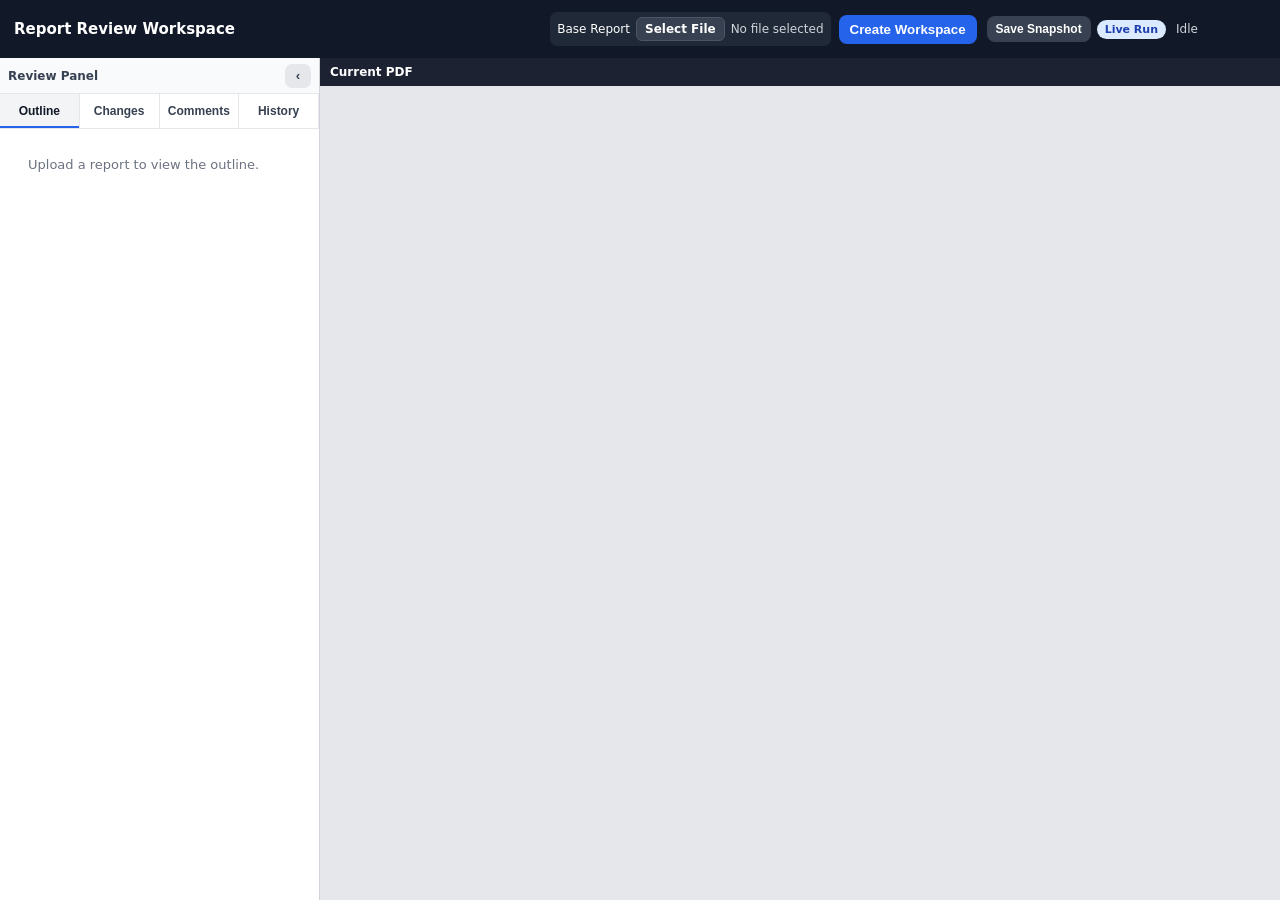
==== static/index.html @ f069882e "minor version up" ====
<!doctype html>
<html lang="en">
<head>
<meta charset="utf-8" />
<meta name="viewport" content="width=device-width, initial-scale=1" />
<title>Report Review Workspace</title>
<style>
:root{--red:#cf222e;--green:#2da44e;--red-bg:rgba(255,65,65,.38);--green-bg:rgba(34,197,94,.38);--blue:#2563eb}
*{box-sizing:border-box}body{margin:0;font-family:system-ui,-apple-system,Segoe UI,sans-serif;background:#f3f4f6;color:#111827}
.topbar{min-height:58px;background:#111827;color:white;display:flex;align-items:center;gap:10px;padding:8px 14px;flex-wrap:wrap}.brand{font-size:15px;font-weight:800;white-space:nowrap}
.uploadForm{display:flex;gap:8px;align-items:center;flex-wrap:wrap;font-size:12px;margin-left:auto}.fileLabel{display:flex;align-items:center;gap:6px;background:#1f2937;padding:5px 7px;border-radius:7px}.fileLabel input{display:none}.fileBtn{background:#374151;color:#fff;border:1px solid #4b5563;border-radius:6px;padding:4px 8px;font-weight:800;cursor:pointer}.fileName{display:inline-block;max-width:180px;overflow:hidden;text-overflow:ellipsis;white-space:nowrap;color:#d1d5db}
button{background:var(--blue);color:white;border:0;border-radius:8px;padding:7px 11px;font-weight:700;cursor:pointer}button.secondary{background:#374151}button:disabled{opacity:.45;cursor:not-allowed}
#status{font-size:12px;color:#d1d5db;min-width:90px}.topActions{display:flex;gap:6px;align-items:center;flex-wrap:wrap}.topActions button{font-size:12px;padding:6px 9px}.modeBadge,.dirtyBadge{border-radius:999px;padding:3px 8px;font-size:11px;font-weight:800}.modeBadge{background:#dbeafe;color:#1e40af}.dirtyBadge{background:#fef3c7;color:#92400e}main{height:calc(100vh - 58px);display:grid;grid-template-columns:320px 1fr;overflow:hidden}body.sidebarCollapsed main{grid-template-columns:0 1fr}body.sidebarCollapsed aside{border-right:0}
.sidebarRail{position:fixed;left:0;top:78px;z-index:2000;display:none;writing-mode:vertical-rl;transform:rotate(180deg);padding:10px 5px;border-radius:0 10px 10px 0;background:#111827;color:#fff;border:1px solid #374151;box-shadow:0 4px 12px rgba(0,0,0,.22);font-size:11px;letter-spacing:.04em}body.sidebarCollapsed .sidebarRail{display:block}
aside{background:white;border-right:1px solid #d1d5db;overflow:hidden;display:flex;flex-direction:column}.sideHeader{display:flex;align-items:center;justify-content:space-between;gap:8px;height:36px;padding:6px 8px;border-bottom:1px solid #e5e7eb;background:#f8fafc}.sideTitle{font-size:12px;font-weight:800;color:#374151}.sideCollapse{width:26px;height:24px;padding:0;border-radius:7px;background:#e5e7eb;color:#374151}.tabs{display:grid;grid-template-columns:1fr 1fr 1fr 1fr;border-bottom:1px solid #e5e7eb}.tabBtn{background:#fff;color:#374151;border:0;border-right:1px solid #e5e7eb;border-radius:0;padding:10px 6px;font-size:12px}.tabBtn.active{color:#111827;background:#f3f4f6;box-shadow:inset 0 -2px 0 var(--blue)}
.tabBody{display:none;overflow:auto;flex:1}.tabBody.active{display:block}.diffStats{padding:10px 12px;border-bottom:1px solid #e5e7eb;font-size:13px;font-weight:800}.addStat{color:var(--green)}.delStat{color:var(--red)}
#changes,#indexList,#reviewPane,#snapshotPane{overflow:auto;padding:8px}.indexItem,.change,.snapshotRow{padding:8px;margin-bottom:8px;border:1px solid #e5e7eb;border-radius:8px;cursor:pointer;background:white;font-size:12px}.indexItem:hover,.change:hover,.snapshotRow:hover{background:#f8fbff;border-color:#93c5fd}.indexItem .type{font-size:10px;color:#6b7280;font-weight:800;margin-bottom:3px}.change.active,.indexItem.active{border-color:var(--blue);box-shadow:0 0 0 2px rgba(37,99,235,.12)}.snapshotBar{display:grid;grid-template-columns:1fr auto;gap:6px;padding:8px;border-bottom:1px solid #e5e7eb}.snapshotBar input{min-width:0;border:1px solid #d1d5db;border-radius:7px;padding:6px;font:12px system-ui}.snapshotBar button{font-size:12px}.readonlyBadge{background:#fef3c7;color:#92400e;border-radius:999px;padding:3px 8px;font-size:11px;font-weight:800}
.meta{color:#6b7280;font-size:11px;margin-bottom:4px}.delText{background:#fee2e2;color:#991b1b;padding:1px 3px;border-radius:3px}.addText{background:#dcfce7;color:#166534;padding:1px 3px;border-radius:3px}
.viewer{display:grid;grid-template-columns:1fr 1fr;overflow:hidden}.viewer.single{grid-template-columns:1fr}.viewer.single #oldPane{display:none}.pane{position:relative;overflow:auto;background:#e5e7eb;border-right:1px solid #9ca3af}.pane:last-child{border-right:0}.paneTitle{position:sticky;top:0;z-index:20;background:rgba(17,24,39,.95);color:white;padding:7px 10px;font-size:12px;font-weight:800;display:flex;justify-content:space-between;gap:8px}.paneTitle span:first-child{overflow:hidden;text-overflow:ellipsis;white-space:nowrap}
.pages{padding:6px;display:flex;flex-direction:column;align-items:center;gap:10px}.page{position:relative;background:white;box-shadow:0 2px 12px rgba(0,0,0,.22);flex:none}.page img{position:absolute;left:0;top:0;width:100%;height:100%;z-index:1;user-select:none;-webkit-user-drag:none}.hl{position:absolute;z-index:2;border-radius:2px;pointer-events:none;mix-blend-mode:multiply}.hl.delete{background:var(--red-bg)}.hl.add{background:var(--green-bg)}.hl.focus{outline:none!important;box-shadow:inset 0 0 0 1.5px #2563eb!important;z-index:4!important;border-radius:3px!important}
.empty{padding:20px;color:#6b7280;font-size:13px}.reviewPlaceholder{color:#6b7280;line-height:1.5;font-size:13px;padding:10px}.selbox{display:none}.textsel{position:absolute;z-index:7;background:rgba(37,99,235,.30);border-radius:2px;pointer-events:none;mix-blend-mode:multiply}.reviewAnchorFocus,.reviewAnchorHover{position:absolute;z-index:6;background:rgba(99,102,241,.16);box-shadow:inset 0 0 0 1.5px #4f46e5;border-radius:2px;pointer-events:none}.reviewAnchorHover{z-index:7;background:rgba(245,158,11,.24);box-shadow:inset 0 0 0 1.5px #d97706}
.review{position:absolute;z-index:3;background:rgba(245,158,11,.30);box-shadow:inset 0 0 0 1px rgba(180,83,9,.65);border-radius:2px;cursor:pointer}.review.cleared,.review.resolved{background:rgba(148,163,184,.28);box-shadow:inset 0 0 0 1px rgba(100,116,139,.6)}.review.active{box-shadow:inset 0 0 0 2px var(--blue);z-index:5}.review.preview{background:rgba(37,99,235,.22);box-shadow:inset 0 0 0 1px var(--blue);pointer-events:none}
.reviewNote{position:absolute;z-index:8;width:18px;height:18px;background:#fbbf24;border:1px solid #92400e;border-radius:4px;box-shadow:0 2px 4px rgba(0,0,0,.25);cursor:pointer}.reviewNote:after{content:"";position:absolute;right:-4px;bottom:2px;border-width:4px 0 0 4px;border-style:solid;border-color:transparent transparent transparent #92400e}.reviewNote.cleared,.reviewNote.resolved{background:#cbd5e1;border-color:#64748b}.reviewNote.active{outline:2px solid var(--blue)}
.reviewNotePanel{position:absolute;z-index:30;width:340px;height:220px;min-width:280px;min-height:170px;max-width:560px;max-height:520px;resize:both;overflow:hidden;background:#fffbeb;border:1px solid #d97706;border-radius:8px;box-shadow:0 8px 24px rgba(0,0,0,.25);font-size:12px;color:#111827;cursor:move;user-select:text}.reviewNotePanel.cleared,.reviewNotePanel.resolved{background:#f8fafc;border-color:#94a3b8}.noteMin{position:absolute;right:4px;top:4px;width:16px;height:16px;padding:0!important;border-radius:4px;background:#fef3c7!important;color:#92400e!important;line-height:14px;font-size:10px!important}.noteBody{padding:22px 8px 4px 8px;max-height:calc(100% - 88px);overflow:auto;cursor:text;user-select:text}.noteThread{display:flex;flex-direction:column;gap:6px}.noteComment{background:rgba(255,255,255,.72);border-left:3px solid #f59e0b;border-radius:6px;padding:6px 7px;white-space:pre-wrap;overflow-wrap:anywhere}.noteComment+.noteComment{margin-left:10px}.noteCommentMeta{margin-top:3px;color:#6b7280;font-size:10px}.noteReply{display:none;padding:4px 8px 2px 8px;cursor:default}.noteReply textarea{width:100%;height:50px;border:1px solid #d1d5db;border-radius:6px;padding:5px;font:12px system-ui;resize:vertical}.noteReplyActions{display:flex;justify-content:flex-end;gap:5px;margin-top:4px}.noteActions{display:flex;gap:6px;padding:4px 8px 7px 8px;cursor:default;user-select:none;flex-wrap:wrap}.noteActions button,.noteReplyActions button{padding:4px 7px;font-size:11px}.noteDelete{background:#fee2e2!important;color:#991b1b!important}
#reviewPopover{position:fixed;z-index:1000;width:262px;background:#fff;border:1px solid #cbd5e1;border-radius:10px;box-shadow:0 10px 30px rgba(0,0,0,.22);padding:10px;display:none}#reviewPopover textarea{width:100%;height:64px;border:1px solid #d1d5db;border-radius:7px;padding:6px;font:13px system-ui;resize:vertical}#reviewPopover .row{display:flex;gap:6px;justify-content:flex-end;margin-top:8px}#reviewPopover button{padding:6px 10px}#reviewPopover button.cancel{background:#e5e7eb;color:#374151}
.reviewRow{padding:8px;margin-bottom:8px;border:1px solid #e5e7eb;border-radius:8px;cursor:pointer;background:#fff;font-size:12px;overflow:hidden}.reviewRow:hover{background:#fffaf0;border-color:#fcd34d}.reviewRow.active{border-color:var(--blue);box-shadow:0 0 0 2px rgba(37,99,235,.12)}.reviewRow.cleared,.reviewRow.resolved{opacity:.6}.rvSummary{display:flex;align-items:flex-start;gap:6px;margin:3px 0}.rvSummaryText{min-width:0;flex:1;color:#111827;font-weight:700;line-height:1.35;display:-webkit-box;-webkit-line-clamp:2;-webkit-box-orient:vertical;overflow:hidden;overflow-wrap:anywhere}.rvMoreCount{flex:none;background:#fef3c7;color:#92400e;border-radius:999px;padding:1px 6px;font-size:10px;font-weight:800}.reviewRow .rvActions{display:flex;gap:6px;margin-top:6px;flex-wrap:wrap}.reviewRow .rvActions button{padding:4px 8px;font-size:11px;background:#eef2ff;color:#3730a3}.rvReply{display:none;margin-top:6px}.rvReply textarea{width:100%;height:48px;border:1px solid #d1d5db;border-radius:6px;padding:5px;font:12px system-ui;resize:vertical}.rvReplyActions{display:flex;justify-content:flex-end;gap:5px;margin-top:4px}.rvReplyActions button{padding:4px 8px;font-size:11px}.aiBar{display:none;padding:8px 12px;border-bottom:1px solid #e5e7eb;gap:8px}.aiBar button{flex:1;font-size:12px;background:#7c3aed}.aiBadge{display:inline-block;margin-left:5px;padding:1px 6px;border-radius:999px;font-size:10px;font-weight:800;background:#e5e7eb;color:#374151}.aiBadge.cleared{background:#dcfce7;color:#166534}.aiBadge.partial{background:#fef3c7;color:#92400e}.aiBadge.unclear{background:#e0e7ff;color:#3730a3}.aiBadge.not_cleared{background:#fee2e2;color:#991b1b}.aiReason{margin-top:5px;padding:6px;border-left:3px solid #a78bfa;background:#f5f3ff;color:#4c1d95;font-size:11px;line-height:1.35}
.reviewSubtabs{display:flex;border-bottom:1px solid #e5e7eb}.reviewSubtab{flex:1;border-radius:0;background:#fff;color:#374151;border-right:1px solid #e5e7eb;padding:8px;font-size:12px}.reviewSubtab.active{background:#eef2ff;color:#1d4ed8;box-shadow:inset 0 -2px 0 var(--blue)}.filterBar{display:flex;gap:5px;align-items:center;padding:7px 8px;border-bottom:1px solid #e5e7eb;background:#f8fafc;flex-wrap:wrap}.filterBar select,.filterBar button{font-size:11px;padding:4px 6px;border-radius:6px}.filterBar select{border:1px solid #cbd5e1;background:white;color:#374151;min-width:70px}.filterBar button{background:#e5e7eb;color:#374151}.confirmBackdrop{position:fixed;inset:0;background:rgba(15,23,42,.35);z-index:2500;display:none;align-items:center;justify-content:center}.confirmBox{width:310px;background:#fff;border-radius:12px;box-shadow:0 20px 50px rgba(0,0,0,.32);padding:14px}.confirmMsg{font-size:13px;line-height:1.45;color:#111827;margin-bottom:12px}.confirmActions{display:flex;gap:8px;justify-content:flex-end}.confirmActions button{padding:6px 12px}.confirmActions .cancel{background:#e5e7eb;color:#374151}#toast{position:fixed;left:50%;bottom:24px;transform:translateX(-50%);background:#111827;color:#fff;padding:9px 14px;border-radius:8px;font-size:12px;z-index:2000;opacity:0;transition:opacity .2s;pointer-events:none;max-width:80vw}#toast.show{opacity:1}
</style>
</head>
<body>
<div class="topbar">
  <div class="brand">Report Review Workspace</div>
  <form id="createForm" class="uploadForm">
    <label class="fileLabel">Base Report <input id="initialFile" type="file" name="pdf" accept="application/pdf" required><span class="fileBtn">Select File</span><span id="initialFileName" class="fileName">No file selected</span></label>
    <button id="createBtn" type="submit">Create Workspace</button>
  </form>
  <form id="updateForm" class="uploadForm" style="display:none">
    <label class="fileLabel">Updated Report <input id="updateFile" type="file" name="pdf" accept="application/pdf" required><span class="fileBtn">Select File</span><span id="updateFileName" class="fileName">No file selected</span></label>
    <button id="updateBtn" type="submit">Compare Update</button>
  </form>
  <div class="topActions">
    <button id="topSaveSnapshotBtn" class="secondary" type="button" onclick="saveSnapshot()">Save Snapshot</button>
    <button id="backLiveBtn" class="secondary" type="button" onclick="backToLiveRun()" style="display:none">Back to Live Run</button>
    <span id="modeBadge" class="modeBadge">Live Run</span>
    <span id="dirtyBadge" class="dirtyBadge" style="display:none">Unsaved changes</span>
  </div>
  <span id="status">Idle</span>
</div>
<button id="sidebarRail" class="sidebarRail" type="button" title="Open sidebar">Open panel</button>
<main>
  <aside>
    <div class="sideHeader"><span class="sideTitle">Review Panel</span><button id="sidebarCollapseBtn" class="sideCollapse" type="button" title="Collapse sidebar">‹</button></div>
    <div class="tabs">
      <button class="tabBtn active" data-tab="index">Outline</button>
      <button class="tabBtn" data-tab="diff">Changes</button>
      <button class="tabBtn" data-tab="review">Comments</button>
      <button class="tabBtn" data-tab="snapshot">History</button>
    </div>
    <div id="tab-index" class="tabBody active"><div id="indexList"><div class="empty">Upload a report to view the outline.</div></div></div>
    <div id="tab-diff" class="tabBody"><div id="diffStats" class="diffStats"><span class="addStat">+ 0</span> / <span class="delStat">-0</span></div><div id="changes"><div class="empty">Upload an updated report to compare changes.</div></div></div>
    <div id="tab-review" class="tabBody"><div id="reviewSubtabs" class="reviewSubtabs"><button id="reviewPrevTab" class="reviewSubtab" onclick="setReviewSide('old')">Previous</button><button id="reviewCurrentTab" class="reviewSubtab active" onclick="setReviewSide('new')">Current</button></div><div id="aiBar" class="aiBar"><button id="runAiBtn" onclick="runAiAssessment()">Run AI on All</button><button id="moveOpenBtn" onclick="moveOpenPreviousReviewsToCurrent()">Forward All</button></div><div id="reviewFilterBar" class="filterBar"><select id="filterStatus" onchange="setReviewFilter('status',this.value)"><option value="all">Status</option><option value="open">Open</option><option value="cleared">Cleared</option></select><select id="filterAi" onchange="setReviewFilter('ai',this.value)"><option value="all">AI</option><option value="checked">AI Done</option><option value="unchecked">No AI</option></select><select id="filterMatch" onchange="setReviewFilter('match',this.value)"><option value="all">Match</option><option value="matched">Matched</option><option value="unmatched">Floating</option></select><select id="filterSort" onchange="setReviewFilter('sort',this.value)"><option value="default">Sort</option><option value="comments_desc">Most Comments</option><option value="comments_asc">Fewest Comments</option></select><button type="button" onclick="resetReviewFilters()">Reset</button></div><div id="exportBar" style="display:none;padding:8px 12px;border-bottom:1px solid #e5e7eb;gap:8px"><button id="exportOldBtn" onclick="exportPdf('old')" style="flex:1;font-size:12px;background:#374151">Export Previous Comments</button><button id="exportCurrentBtn" onclick="exportPdf('new')" style="flex:1;font-size:12px">Export Current Comments</button></div><div id="reviewPane"><div class="reviewPlaceholder">No comments yet.</div></div></div>
    <div id="tab-snapshot" class="tabBody"><div class="snapshotBar"><input id="snapshotLabel" placeholder="Optional snapshot label"><button onclick="saveSnapshot()">Save Snapshot</button></div><div id="snapshotPane"><div class="empty">Save a snapshot to preserve the current review state.</div></div></div>
  </aside>
  <section id="viewer" class="viewer single">
    <div id="oldPane" class="pane"><div class="paneTitle"><span id="oldTitle">Previous PDF</span><span id="oldCount"></span></div><div id="oldPages" class="pages"></div></div>
    <div id="newPane" class="pane"><div class="paneTitle"><span id="newTitle">Current PDF</span><span id="newCount"></span></div><div id="newPages" class="pages"></div></div>
  </section>
</main>
<div id="reviewPopover">
  <textarea id="pvComment" placeholder="Enter a comment"></textarea>
  <div class="row"><button class="cancel" id="pvCancel">Cancel</button><button id="pvSave">Save Comment</button></div>
</div>
<div id="confirmDialog" class="confirmBackdrop">
  <div class="confirmBox">
    <div id="confirmMsg" class="confirmMsg"></div>
    <div class="confirmActions"><button id="confirmNo" class="cancel" type="button">Cancel</button><button id="confirmYes" type="button">Yes</button></div>
  </div>
</div>
<div id="toast"></div>
<script>
let ZOOM=1.15;
const $=s=>document.querySelector(s);
let DATA=null, DOC_ID=null, RUN_ID=null, LIVE_RUN_ID=null, SNAPSHOT_ID=null, READ_ONLY=false, DIRTY=false;
let WORDS={old:[],new:[]};
let CHARS={old:[],new:[]};
let EQUAL={pairs:[],newToOld:new Map(),oldToNew:new Map(),newEqual:new Set(),oldEqual:new Set()};
let REVIEWS=[];
let AI_ASSESSMENT={items:[]};
let REVIEW_SIDE='new';
let REVIEW_FILTERS={status:'all',ai:'all',match:'all',sort:'default'};

document.querySelectorAll('.tabBtn').forEach(btn=>btn.addEventListener('click',()=>activateTab(btn.dataset.tab)));
function setSidebarCollapsed(collapsed){document.body.classList.toggle('sidebarCollapsed',collapsed);if(DATA)requestAnimationFrame(()=>draw(DATA))}
$('#sidebarCollapseBtn').addEventListener('click',()=>setSidebarCollapsed(true));
$('#sidebarRail').addEventListener('click',()=>setSidebarCollapsed(false));
window.addEventListener('resize',()=>{if(DATA)draw(DATA)});
$('#initialFile').addEventListener('change',()=>{$('#initialFileName').textContent=$('#initialFile').files[0]?.name||'No file selected'});
$('#updateFile').addEventListener('change',()=>{$('#updateFileName').textContent=$('#updateFile').files[0]?.name||'No file selected'});
function activateTab(name){document.querySelectorAll('.tabBtn').forEach(b=>b.classList.toggle('active',b.dataset.tab===name));document.querySelectorAll('.tabBody').forEach(b=>b.classList.toggle('active',b.id===`tab-${name}`));if(name==='snapshot')loadSnapshots()}
function apiBase(){return SNAPSHOT_ID?`/api/documents/${DOC_ID}/snapshots/${SNAPSHOT_ID}`:`/api/documents/${DOC_ID}/runs/${RUN_ID}`}
function isDiff(){return DATA?.mode==='diff'}
function escapeHtml(s){return String(s||'').replace(/[&<>"]/g,ch=>({'&':'&amp;','<':'&lt;','>':'&gt;','"':'&quot;'}[ch]))}
function trim(s,n=160){s=String(s||'');return s.length>n?s.slice(0,n-1)+'...':s}
function toast(msg){const t=$('#toast');t.textContent=msg;t.classList.add('show');clearTimeout(t._t);t._t=setTimeout(()=>t.classList.remove('show'),2800)}
function setBusy(busy,msg){$('#createBtn').disabled=busy;$('#updateBtn').disabled=busy;$('#status').textContent=msg||'Idle'}
function setDirty(value=true){DIRTY=!!value;updateModeUi()}
function updateModeUi(){const mode=$('#modeBadge'),dirty=$('#dirtyBadge'),back=$('#backLiveBtn');mode.textContent=READ_ONLY?'Snapshot View':'Live Run';mode.style.background=READ_ONLY?'#fef3c7':'#dbeafe';mode.style.color=READ_ONLY?'#92400e':'#1e40af';dirty.style.display=(!READ_ONLY&&DIRTY)?'inline-block':'none';back.style.display=READ_ONLY?'inline-block':'none'}

$('#createForm').addEventListener('submit',async e=>{
  e.preventDefault();
  const file=$('#initialFile').files[0]; if(!file)return;
  setBusy(true,'Processing base report');
  $('#indexList').innerHTML='<div class="empty">Running OpenDataLoader and building the outline...</div>';
  $('#changes').innerHTML='<div class="empty">The base report has no comparison yet.</div>';
  const fd=new FormData(); fd.append('pdf',file); fd.append('title',file.name.replace(/\.pdf$/i,''));
  try{
    const res=await fetch('/api/documents',{method:'POST',body:fd});
    const data=await res.json();
    if(!res.ok)throw new Error(data.error||res.status);
    DOC_ID=data.doc_id; RUN_ID=data.run_id; LIVE_RUN_ID=data.run_id; SNAPSHOT_ID=null; READ_ONLY=false; setDirty(false); DATA=data.result;
    $('#updateForm').style.display='flex';
    draw(DATA); loadSnapshots(); activateTab('review'); setBusy(false,'Base report ready');
  }catch(err){setBusy(false,'Error: '+err.message)}
});

$('#updateForm').addEventListener('submit',async e=>{
  e.preventDefault();
  if(!DOC_ID){toast('Upload a base report first.');return}
  const file=$('#updateFile').files[0]; if(!file)return;
  setBusy(true,'Uploading updated report');
  const fd=new FormData(); fd.append('pdf',file);
  try{
    let res=await fetch(`/api/documents/${DOC_ID}/runs`,{method:'POST',body:fd});
    let data=await res.json();
    if(!res.ok)throw new Error(data.error||res.status);
    RUN_ID=data.run_id; LIVE_RUN_ID=data.run_id; SNAPSHOT_ID=null; READ_ONLY=false; setDirty(false);
    $('#status').textContent='Comparing reports';
    res=await fetch(`${apiBase()}/diff`,{method:'POST'});
    data=await res.json();
    if(!res.ok)throw new Error(data.error||res.status);
    DATA=data.result;
    draw(DATA); loadSnapshots(); activateTab('diff'); setBusy(false,'Comparison complete');
  }catch(err){setBusy(false,'Error: '+err.message)}
});

function draw(d){
  $('#viewer').classList.toggle('single',!isDiff());
  if(!isDiff())REVIEW_SIDE='new';
  updateModeUi();
  if(READ_ONLY)$('#status').innerHTML='<span class="readonlyBadge">Snapshot</span>';
  $('#oldTitle').textContent=d.old_filename||'Previous PDF';
  $('#newTitle').textContent=d.new_filename||d.filename||'Current PDF';
  const added=d.summary?.added||0, deleted=d.summary?.deleted||0;
  $('#diffStats').innerHTML=`<span class="addStat">+ ${added}</span> / <span class="delStat">-${deleted}</span>`;
  ZOOM=computeFitZoom(d);
  drawIndex(d); drawChanges(d);
  if(isDiff())drawPages('old',d.old_page_count||0,d.old_page_sizes||[],d.highlights_old||[]);
  else $('#oldPages').innerHTML='';
  drawPages('new',d.new_page_count||d.page_count||0,d.new_page_sizes||d.page_sizes||[],d.highlights_new||[]);
  $('#oldCount').textContent=isDiff()?`${(d.highlights_old||[]).length}`:'';
  $('#newCount').textContent=`${(d.highlights_new||[]).length}`;
  $('#reviewSubtabs').style.display=isDiff()?'flex':'none';
  updateReviewSubtabs();
  setupSemantic(d);
}
function computeFitZoom(d){
  const pad=14;
  const fits=[];
  if(isDiff()&&(d.old_page_sizes||[]).length){
    const w=Math.max(...d.old_page_sizes.map(s=>s.width||1));
    fits.push(Math.max(.5,($('#oldPane').clientWidth-pad)/w));
  }
  const sizes=d.new_page_sizes||d.page_sizes||[];
  if(sizes.length){
    const w=Math.max(...sizes.map(s=>s.width||1));
    fits.push(Math.max(.5,($('#newPane').clientWidth-pad)/w));
  }
  return Math.min(2.15,Math.max(.8,...fits));
}
function drawIndex(d){const items=d.index_items||[];if(!items.length){$('#indexList').innerHTML='<div class="empty">Unable to build an outline.</div>';return}$('#indexList').innerHTML=items.map((it,i)=>`<div class="indexItem" data-idx="${i}" onclick="goIndex(${i})"><div class="type">${it.type==='fs'?'FINANCIAL STATEMENT':it.type==='note'?'NOTE':String(it.type||'SECTION').toUpperCase()} · p.${it.page||'-'}</div><div>${escapeHtml(trim(it.label||it.title,180))}</div></div>`).join('')}
function drawChanges(d){const changes=d.changes||[];if(!isDiff()){$('#changes').innerHTML='<div class="empty">The base report has no comparison yet. Upload an updated report to compare versions.</div>';return}if(!changes.length){$('#changes').innerHTML='<div class="empty">No changes found.</div>';return}$('#changes').innerHTML=changes.map(c=>`<div class="change" data-id="${c.id}" onclick="goChange(${c.id})"><div class="meta">#${c.id} previous p.${c.old_page||'-'} / current p.${c.new_page||'-'} · removed ${c.old_highlight_ids?.length||0} · added ${c.new_highlight_ids?.length||0}</div>${c.old_text?`<div><span class="delText">- ${escapeHtml(trim(c.old_text))}</span></div>`:''}${c.new_text?`<div><span class="addText">+ ${escapeHtml(trim(c.new_text))}</span></div>`:''}</div>`).join('')}
function drawPages(side,count,sizes,highlights){const root=side==='old'?$('#oldPages'):$('#newPages');root.innerHTML='';const byPage=new Map();for(const h of highlights||[]){if(!byPage.has(h.page))byPage.set(h.page,[]);byPage.get(h.page).push(h)}for(let p=1;p<=count;p++){const size=sizes[p-1];if(!size)continue;const page=document.createElement('div');page.className='page';page.id=`${side}-page-${p}`;page.style.width=`${size.width*ZOOM}px`;page.style.height=`${size.height*ZOOM}px`;const img=document.createElement('img');img.loading='lazy';img.draggable=false;img.src=`${apiBase()}/page/${side}/${p}?zoom=${ZOOM}`;page.appendChild(img);for(const h of byPage.get(p)||[]){const[x0,y0,x1,y1]=h.bbox;const el=document.createElement('div');el.className=`hl ${h.type}`;el.id=h.id;el.dataset.changeId=h.change_id;el.dataset.changeIds=(h.change_ids||[h.change_id]).join(',');el.style.left=`${x0*ZOOM}px`;el.style.top=`${y0*ZOOM}px`;el.style.width=`${Math.max(1,(x1-x0)*ZOOM)}px`;el.style.height=`${Math.max(2,(y1-y0)*ZOOM)}px`;page.appendChild(el)}root.appendChild(page)}}

window.goIndex=function(i){const it=DATA?.index_items?.[i];if(!it)return;document.querySelectorAll('.indexItem').forEach(e=>e.classList.toggle('active',Number(e.dataset.idx)===i));scrollBboxIntoPane($('#newPane'),'new',it.page,it.bbox||[0,0,1,1]);if(isDiff()&&it.old_page!=null)scrollBboxIntoPane($('#oldPane'),'old',it.old_page,it.old_bbox||[0,0,1,1])}
window.goChange=function(id){if(!isDiff())return;const selectedId=Number(id);document.querySelectorAll('.change').forEach(e=>e.classList.toggle('active',Number(e.dataset.id)===selectedId));document.querySelectorAll('.hl').forEach(e=>{const ids=String(e.dataset.changeIds||e.dataset.changeId||'').split(',').map(Number).filter(x=>!Number.isNaN(x));e.classList.toggle('focus',ids.includes(selectedId))});scrollToChange('oldPane',selectedId);scrollToChange('newPane',selectedId)}
function scrollToChange(paneId,changeId){const pane=document.getElementById(paneId);if(!pane||!DATA)return;const target=[...pane.querySelectorAll('.hl')].find(el=>{const ids=String(el.dataset.changeIds||el.dataset.changeId||'').split(',').map(Number).filter(x=>!Number.isNaN(x));return ids.includes(Number(changeId))});if(target){scrollElementIntoPane(pane,target);return}const change=(DATA.changes||[]).find(c=>Number(c.id)===Number(changeId));if(!change)return;const side=paneId.toLowerCase().includes('old')?'old':'new';const anchor=side==='old'?change.old_anchor:change.new_anchor;if(anchor&&anchor.page&&anchor.bbox)scrollBboxIntoPane(pane,side,anchor.page,anchor.bbox)}
function scrollElementIntoPane(pane,el){const pr=pane.getBoundingClientRect();const er=el.getBoundingClientRect();pane.scrollTop+=er.top-pr.top-pane.clientHeight*.35;pane.scrollLeft+=er.left-pr.left-pane.clientWidth*.35}
function scrollBboxIntoPane(pane,side,pageNo,bbox){if(!pane||!pageNo)return;const page=document.getElementById(`${side}-page-${pageNo}`);if(!page)return;const[x0,y0]=bbox;const pageRect=page.getBoundingClientRect();const paneRect=pane.getBoundingClientRect();pane.scrollTop+=pageRect.top+y0*ZOOM-paneRect.top-pane.clientHeight*.35;pane.scrollLeft+=pageRect.left+x0*ZOOM-paneRect.left-pane.clientWidth*.35}

function bboxOverlap(a,b){return !(a[2]<b[0]||b[2]<a[0]||a[3]<b[1]||b[3]<a[1])}
async function setupSemantic(d){
  EQUAL=buildEqual(d.semantic_map);
  WORDS={old:[],new:[]};
  CHARS={old:[],new:[]};
  try{
    const jobs=[
      fetch(`${apiBase()}/words/new`).then(r=>r.ok?r.json():[]),
      fetch(`${apiBase()}/chars/new`).then(r=>r.ok?r.json():[])
    ];
    if(isDiff()){
      jobs.unshift(fetch(`${apiBase()}/chars/old`).then(r=>r.ok?r.json():[]));
      jobs.unshift(fetch(`${apiBase()}/words/old`).then(r=>r.ok?r.json():[]));
    }
    const result=await Promise.all(jobs);
    if(isDiff()){WORDS.old=result[0]||[];CHARS.old=result[1]||[];WORDS.new=result[2]||[];CHARS.new=result[3]||[]}
    else{WORDS.new=result[0]||[];CHARS.new=result[1]||[]}
  }catch(e){WORDS={old:[],new:[]};CHARS={old:[],new:[]}}
  await loadReviews();
}
function buildEqual(sm){const pairs=(sm&&sm.equal_words)||[];const e={pairs,newToOld:new Map(),oldToNew:new Map(),newEqual:new Set(),oldEqual:new Set()};pairs.forEach(p=>{e.newToOld.set(p.new_word_id,p);e.oldToNew.set(p.old_word_id,p);e.newEqual.add(p.new_word_id);e.oldEqual.add(p.old_word_id)});return e}
function isCleared(rv){return rv.status==='cleared'||rv.status==='resolved'}

['old','new'].forEach(setupSelection);
function selectableWord(side,w){return true}
function selectableChar(side,ch){return true}
function pageWordsInReadOrder(side,pageNo){
  return (WORDS[side]||[])
    .filter(w=>w.page===pageNo&&selectableWord(side,w))
    .slice()
    .sort((a,b)=>(a.block-b.block)||(a.line-b.line)||(a.word_no-b.word_no)||(a.bbox[1]-b.bbox[1])||(a.bbox[0]-b.bbox[0]));
}
function pageCharsInReadOrder(side,pageNo){
  return (CHARS[side]||[])
    .filter(ch=>ch.page===pageNo&&selectableChar(side,ch))
    .slice()
    .sort((a,b)=>((a.block??0)-(b.block??0))||((a.line??0)-(b.line??0))||((a.word_no??0)-(b.word_no??0))||((a.char_index??0)-(b.char_index??0))||(a.order-b.order)||(a.bbox[1]-b.bbox[1])||(a.bbox[0]-b.bbox[0]));
}
function nearestCharAt(side,pageNo,x,y){
  const chars=pageCharsInReadOrder(side,pageNo);
  let best=null,bestScore=Infinity;
  for(const ch of chars){
    const [x0,y0,x1,y1]=ch.bbox;
    const inside=x>=x0-2&&x<=x1+2&&y>=y0-4&&y<=y1+4;
    const cx=Math.max(x0,Math.min(x,x1)), cy=Math.max(y0,Math.min(y,y1));
    const dist=(x-cx)*(x-cx)+(y-cy)*(y-cy);
    const score=inside?dist:dist+900;
    if(score<bestScore){best=ch;bestScore=score}
  }
  return best;
}
function charsFromSweep(side,pageNo,startPt,endPt,rectDoc){
  const chars=pageCharsInReadOrder(side,pageNo);
  if(!chars.length)return [];
  const start=nearestCharAt(side,pageNo,startPt.x,startPt.y);
  const end=nearestCharAt(side,pageNo,endPt.x,endPt.y);
  if(start&&end){
    const a=chars.findIndex(ch=>ch.idx===start.idx), b=chars.findIndex(ch=>ch.idx===end.idx);
    if(a>=0&&b>=0){
      const lo=Math.min(a,b), hi=Math.max(a,b);
      return chars.slice(lo,hi+1);
    }
  }
  return chars.filter(ch=>bboxOverlap(ch.bbox,rectDoc));
}
function wordIdsFromChars(chars){
  const ids=[];
  const seen=new Set();
  chars.forEach(ch=>{if(ch.word_id!=null&&!seen.has(ch.word_id)){seen.add(ch.word_id);ids.push(ch.word_id)}});
  return ids;
}
function nearestWordAt(side,pageNo,x,y){
  const words=pageWordsInReadOrder(side,pageNo);
  let best=null,bestScore=Infinity;
  for(const w of words){
    const [x0,y0,x1,y1]=w.bbox;
    const inside=x>=x0-3&&x<=x1+3&&y>=y0-4&&y<=y1+4;
    const cx=Math.max(x0,Math.min(x,x1)), cy=Math.max(y0,Math.min(y,y1));
    const dist=(x-cx)*(x-cx)+(y-cy)*(y-cy);
    const score=inside?dist:dist+900;
    if(score<bestScore){best=w;bestScore=score}
  }
  return best;
}
function idsFromTextSweep(side,pageNo,startPt,endPt,rectDoc){
  const chars=charsFromSweep(side,pageNo,startPt,endPt,rectDoc);
  if(chars.length)return wordIdsFromChars(chars);
  const words=pageWordsInReadOrder(side,pageNo);
  if(!words.length)return [];
  const start=nearestWordAt(side,pageNo,startPt.x,startPt.y);
  const end=nearestWordAt(side,pageNo,endPt.x,endPt.y);
  if(start&&end){
    const a=words.findIndex(w=>w.idx===start.idx), b=words.findIndex(w=>w.idx===end.idx);
    if(a>=0&&b>=0){
      const lo=Math.min(a,b), hi=Math.max(a,b);
      return words.slice(lo,hi+1).map(w=>w.idx);
    }
  }
  return words.filter(w=>bboxOverlap(w.bbox,rectDoc)).map(w=>w.idx);
}
function showCharSweepPreview(side,pageNo,startPt,endPt,rectDoc){
  clearPreview();
  const chars=charsFromSweep(side,pageNo,startPt,endPt,rectDoc);
  const pg=document.getElementById(`${side}-page-${pageNo}`);
  if(!pg)return;
  const groups=new Map();
  chars.forEach(ch=>{const key=`${ch.block??0}:${ch.line??Math.round(ch.bbox[1])}`;if(!groups.has(key))groups.set(key,[]);groups.get(key).push(ch)});
  groups.forEach(lineChars=>{
    const xs=[],ys=[];
    lineChars.forEach(ch=>{const[x0,y0,x1,y1]=ch.bbox;xs.push(x0,x1);ys.push(y0,y1)});
    const x0=Math.min(...xs),x1=Math.max(...xs),y0=Math.min(...ys),y1=Math.max(...ys);
    const el=document.createElement('div');el.className='textsel';
    el.style.left=x0*ZOOM+'px';el.style.top=y0*ZOOM+'px';
    el.style.width=Math.max(1,(x1-x0)*ZOOM)+'px';el.style.height=Math.max(2,(y1-y0)*ZOOM)+'px';
    pg.appendChild(el);
  });
}
function setupSelection(side){
  const pages=side==='old'?$('#oldPages'):$('#newPages');
  pages.addEventListener('mousedown',e=>{
    if(READ_ONLY)return;
    if(e.button!==0||e.target.closest('.review,.reviewbadge'))return;
    if(side==='old'&&!isDiff())return;
    const pageEl=e.target.closest('.page');if(!pageEl||!WORDS[side]?.length)return;
    e.preventDefault();
    const r0=pageEl.getBoundingClientRect();
    const sx=e.clientX-r0.left, sy=e.clientY-r0.top;
    const startDoc={x:sx/ZOOM,y:sy/ZOOM};
    const box=document.createElement('div');box.className='selbox';pageEl.appendChild(box);
    document.body.style.userSelect='none';
    let rect=[sx,sy,sx,sy];
    const move=ev=>{const rr=pageEl.getBoundingClientRect();let cx=Math.max(0,Math.min(ev.clientX-rr.left,pageEl.clientWidth)),cy=Math.max(0,Math.min(ev.clientY-rr.top,pageEl.clientHeight));rect=[Math.min(sx,cx),Math.min(sy,cy),Math.max(sx,cx),Math.max(sy,cy)];box.style.left=rect[0]+'px';box.style.top=rect[1]+'px';box.style.width=(rect[2]-rect[0])+'px';box.style.height=(rect[3]-rect[1])+'px';showCharSweepPreview(side,Number(pageEl.id.split('-').pop()),startDoc,{x:cx/ZOOM,y:cy/ZOOM},rect.map(v=>v/ZOOM))};
    const up=ev=>{document.removeEventListener('mousemove',move);document.removeEventListener('mouseup',up);document.body.style.userSelect='';box.remove();const rr=pageEl.getBoundingClientRect();const endDoc={x:Math.max(0,Math.min(ev.clientX-rr.left,pageEl.clientWidth))/ZOOM,y:Math.max(0,Math.min(ev.clientY-rr.top,pageEl.clientHeight))/ZOOM};finishSelection(side,pageEl,rect,{x:ev.clientX,y:ev.clientY},startDoc,endDoc)};
    document.addEventListener('mousemove',move);document.addEventListener('mouseup',up);
  });
}
function finishSelection(side,pageEl,rectPx,xy,startDoc,endDoc){
  if((rectPx[2]-rectPx[0])<3&&(rectPx[3]-rectPx[1])<3)return;
  const sel=rectPx.map(v=>v/ZOOM);
  const pageNo=Number(pageEl.id.split('-').pop());
  const ids=idsFromTextSweep(side,pageNo,startDoc,endDoc,sel);
  if(!ids.length){toast('No text was selected.');return}
  openPopover(side,pageNo,sel,ids,xy);
}
function clearPreview(){document.querySelectorAll('.review.preview,.textsel').forEach(e=>e.remove())}
function openPopover(side,pageNo,sel,ids,xy){const pop=$('#reviewPopover');$('#pvComment').value='';pop.style.display='block';const w=pop.offsetWidth,h=pop.offsetHeight;pop.style.left=Math.max(8,Math.min(xy.x+8,window.innerWidth-w-8))+'px';pop.style.top=Math.max(8,Math.min(xy.y+8,window.innerHeight-h-8))+'px';$('#pvComment').focus();const close=()=>{pop.style.display='none';clearPreview();$('#pvSave').onclick=null;$('#pvCancel').onclick=null};$('#pvCancel').onclick=close;$('#pvSave').onclick=async()=>{const comment=$('#pvComment').value.trim();await submitReview(side,pageNo,sel,ids,comment);close()}}
async function submitReview(side,pageNo,sel,ids,comment){if(READ_ONLY){toast('Snapshot is read-only');return}try{const res=await fetch(`${apiBase()}/reviews`,{method:'POST',headers:{'Content-Type':'application/json'},body:JSON.stringify({side,page:pageNo,rect:sel,word_ids:ids,comment})});const rev=await res.json();if(!res.ok||rev.error){toast('Failed to save comment: '+(rev.error||res.status));return}setDirty(true);REVIEW_SIDE=side==='old'?'old':'new';await loadReviews();activateTab('review');updateReviewSubtabs();focusReviewById(rev.review_id)}catch(e){toast('Comment save failed')}}

async function loadAssessment(){if(!DATA||!isDiff()){AI_ASSESSMENT={items:[]};return}try{AI_ASSESSMENT=await fetch(`${apiBase()}/assess`).then(r=>r.ok?r.json():{items:[]})}catch(e){AI_ASSESSMENT={items:[]}}}
async function loadReviews(){if(!DATA)return;try{REVIEWS=await fetch(`${apiBase()}/reviews`).then(r=>r.ok?r.json():[])}catch(e){REVIEWS=[]}await loadAssessment();drawReviewMarkers(REVIEWS);renderReviewList(REVIEWS)}
async function loadSnapshots(){if(!DOC_ID)return;try{const data=await fetch(`/api/documents/${DOC_ID}/snapshots`).then(r=>r.ok?r.json():{snapshots:[]});renderSnapshots(data.snapshots||[])}catch(e){renderSnapshots([])}}
function renderSnapshots(items){const pane=$('#snapshotPane');if(!items.length){pane.innerHTML='<div class="empty">Save a snapshot to preserve the current review state.</div>';return}pane.innerHTML=items.map(s=>`<div class="snapshotRow"><div class="meta">${escapeHtml((s.created_at||'').slice(0,19).replace('T',' '))} · ${s.mode||'-'} · ${s.has_ai_assessment?'AI checked':'No AI check'}</div><div>${escapeHtml(s.label||s.filename||s.snapshot_id)}</div><div class="meta">${s.open_reviews||0} open / ${s.closed_reviews||0} closed</div><div class="rvActions"><button onclick="event.stopPropagation();openSnapshot('${s.snapshot_id}')">Open</button></div></div>`).join('')}
window.saveSnapshot=async function(){if(!DOC_ID||!RUN_ID||SNAPSHOT_ID){toast('Open a live run before saving a snapshot.');return}try{const label=$('#snapshotLabel')?.value||'';const res=await fetch(`/api/documents/${DOC_ID}/runs/${RUN_ID}/snapshots`,{method:'POST',headers:{'Content-Type':'application/json'},body:JSON.stringify({label})});const data=await res.json();if(!res.ok||data.error){toast(data.error||'Snapshot save failed');return}if($('#snapshotLabel'))$('#snapshotLabel').value='';setDirty(false);await loadSnapshots();toast('Snapshot saved')}catch(e){toast('Snapshot save failed')}}
window.openSnapshot=async function(id){try{const res=await fetch(`/api/documents/${DOC_ID}/snapshots/${id}`);const data=await res.json();if(!res.ok||data.error){toast(data.error||'Snapshot open failed');return}SNAPSHOT_ID=id;RUN_ID=data.snapshot?.run_id||RUN_ID;if(!LIVE_RUN_ID)LIVE_RUN_ID=RUN_ID;READ_ONLY=true;DATA=data.result;draw(DATA);activateTab('review');toast('Snapshot opened')}catch(e){toast('Snapshot open failed')}}
window.backToLiveRun=async function(){if(!DOC_ID||!LIVE_RUN_ID){toast('No live run is available.');return}try{const res=await fetch(`/api/documents/${DOC_ID}/runs/${LIVE_RUN_ID}`);const data=await res.json();if(!res.ok||data.error){toast(data.error||'Live run open failed');return}RUN_ID=LIVE_RUN_ID;SNAPSHOT_ID=null;READ_ONLY=false;DATA=data;draw(DATA);$('#status').textContent='Live run ready';activateTab('review');toast('Live run opened')}catch(e){toast('Live run open failed')}}
function clearReviewMarkers(){document.querySelectorAll('.review:not(.preview),.reviewNote,.reviewNotePanel,.reviewAnchorHover').forEach(e=>e.remove())}
function drawReviewMarkers(reviews){clearReviewMarkers();reviews.forEach(rv=>{if(isDiff())drawSideMarker('old',rv.old_word_ids,rv);drawSideMarker('new',rv.new_word_ids,rv)})}
function uniqueValidWordIds(side,ids){
  const seen=new Set(), out=[];
  (ids||[]).forEach(id=>{if(!seen.has(id)&&WORDS[side]?.[id]){seen.add(id);out.push(id)}});
  return out;
}
function reviewWordIdsForSide(rv,side){
  const direct=uniqueValidWordIds(side,rv[side+'_word_ids']||[]);
  if(direct.length)return direct;
  if(side==='old'&&rv.new_word_ids?.length)return uniqueValidWordIds('old',rv.new_word_ids.map(id=>EQUAL.newToOld.get(id)?.old_word_id).filter(id=>id!=null));
  if(side==='new'&&rv.old_word_ids?.length)return uniqueValidWordIds('new',rv.old_word_ids.map(id=>EQUAL.oldToNew.get(id)?.new_word_id).filter(id=>id!=null));
  return [];
}
function scrollWordIdsIntoPane(side,ids){
  const first=ids?.length?WORDS[side]?.[ids[0]]:null;
  if(first)scrollBboxIntoPane($(`#${side}Pane`),side,first.page,first.bbox);
  return !!first;
}
function scrollReviewChangeFallback(side,rv){
  if(!isDiff()||!(rv.change_ids||[]).length)return false;
  const paneId=side==='old'?'oldPane':'newPane', pane=document.getElementById(paneId);
  if(!pane)return false;
  const ids=new Set((rv.change_ids||[]).map(Number));
  const target=[...pane.querySelectorAll('.hl')].find(el=>String(el.dataset.changeIds||el.dataset.changeId||'').split(',').map(Number).some(id=>ids.has(id)));
  if(target){scrollElementIntoPane(pane,target);return true}
  const change=(DATA?.changes||[]).find(c=>ids.has(Number(c.id)));
  const anchor=change&&(side==='old'?change.old_anchor:change.new_anchor);
  if(anchor?.page&&anchor?.bbox){scrollBboxIntoPane(pane,side,anchor.page,anchor.bbox);return true}
  return false;
}
function showReviewHover(rv,displaySide){
  clearAnchorHover();
  const side=displaySide||'new';
  const ids=reviewWordIdsForSide(rv,side);
  if(ids.length)showAnchorFocus(side,ids,'reviewAnchorHover');
}
function markerPositionForBbox(pageEl,side,pageNo,bbox){
  const pageW=pageEl.clientWidth/ZOOM,pageH=pageEl.clientHeight/ZOOM,iconW=24/ZOOM,iconH=22/ZOOM;
  const pageWords=(WORDS[side]||[]).filter(x=>x.page===pageNo);
  const textLeft=pageWords.length?Math.min(...pageWords.map(x=>x.bbox[0]||0)):bbox[0];
  const textRight=pageWords.length?Math.max(...pageWords.map(x=>x.bbox[2]||0)):bbox[2];
  const rightX=Math.min(pageW-iconW-2,Math.max(textRight+8,bbox[2]+8));
  const leftX=Math.max(2,Math.min(textLeft-iconW-8,bbox[0]-iconW-8));
  const lanes=[];
  if(rightX>=2&&rightX+iconW<=pageW-2)lanes.push(rightX);
  if(leftX>=2&&leftX+iconW<=pageW-2)lanes.push(leftX);
  if(!lanes.length)lanes.push(Math.max(2,Math.min(pageW-iconW-2,bbox[2]+8)));
  const used=Array.from(pageEl.querySelectorAll('.reviewNote')).map(n=>({x:(parseFloat(n.style.left)||0)/ZOOM,y:(parseFloat(n.style.top)||0)/ZOOM,w:iconW,h:iconH}));
  const baseY=Math.max(2,Math.min(pageH-iconH-2,bbox[1]-2));
  const step=iconH+4/ZOOM,offsets=[0,step,-step,step*2,-step*2,step*3,-step*3,step*4,-step*4,step*5,-step*5];
  const overlaps=(a,b)=>!(a.x+a.w<b.x||b.x+b.w<a.x||a.y+a.h<b.y||b.y+b.h<a.y);
  for(const off of offsets){
    const y=Math.max(2,Math.min(pageH-iconH-2,baseY+off));
    for(const x of lanes){
      const box={x,y,w:iconW,h:iconH};
      if(!used.some(u=>overlaps(box,u)))return {x,y};
    }
  }
  return {x:lanes[0],y:baseY};
}
function drawSideMarker(side,wordIds,rv){
  if(!wordIds||!wordIds.length||!WORDS[side]?.length)return;
  const ws=wordIds.map(id=>WORDS[side][id]).filter(Boolean);
  if(!ws.length)return;
  const w=ws[0], pg=document.getElementById(`${side}-page-${w.page}`);if(!pg)return;
  const bbox=ws.reduce((b,x)=>[Math.min(b[0],x.bbox[0]),Math.min(b[1],x.bbox[1]),Math.max(b[2],x.bbox[2]),Math.max(b[3],x.bbox[3])],ws[0].bbox.slice());
  const icon=document.createElement('div');
  icon.className='reviewNote'+(isCleared(rv)?' cleared':'');
  icon.dataset.reviewId=rv.review_id;
  icon.dataset.side=side;
  const pos=markerPositionForBbox(pg,side,w.page,bbox);
  icon.style.left=pos.x*ZOOM+'px';
  icon.style.top=pos.y*ZOOM+'px';
  icon.onmouseenter=()=>showReviewHover(rv,side);
  icon.onmouseleave=clearAnchorHover;
  icon.onclick=e=>{e.stopPropagation();toggleNotePanel(pg,rv,side,bbox)};
  pg.appendChild(icon);
}
function panelPositionForBbox(pageEl,bbox){
  const pageW=pageEl.clientWidth/ZOOM,pageH=pageEl.clientHeight/ZOOM,panelW=340/ZOOM,panelH=220/ZOOM,gap=8;
  let x;
  if(bbox[2]+gap+panelW<=pageW)x=bbox[2]+gap;
  else if(bbox[0]-gap-panelW>=0)x=bbox[0]-gap-panelW;
  else x=Math.max(2,Math.min(pageW-panelW-2,bbox[2]+gap));
  const y=Math.max(2,Math.min(pageH-panelH-2,bbox[1]));
  return {x,y};
}
function reviewComments(rv){
  const comments=(rv.comments||[]).filter(c=>(c.text||'').trim());
  if(comments.length)return comments;
  return (rv.comment||'').trim()?[{text:rv.comment,created_at:rv.created_at||''}]:[];
}
function renderNoteThread(rv){
  const comments=reviewComments(rv);
  if(!comments.length)return '<div class="noteComment">(No comment)</div>';
  return `<div class="noteThread">${comments.map(c=>`<div class="noteComment"><div>${escapeHtml(c.text||'')}</div>${c.created_at?`<div class="noteCommentMeta">${escapeHtml(String(c.created_at).slice(0,16).replace('T',' '))}</div>`:''}</div>`).join('')}</div>`;
}
function renderNotePanelHtml(rv){
  const actions=READ_ONLY?'':`<div class="noteReply"><textarea placeholder="Comment"></textarea><div class="noteReplyActions"><button type="button" data-act="saveComment">Comment</button><button type="button" data-act="cancelComment">Cancel</button></div></div><div class="noteActions"><button type="button" data-act="add">Comment</button><button type="button" data-act="toggle">${isCleared(rv)?'Reopen':'Clear'}</button><button type="button" class="noteDelete" data-act="delete">Delete</button></div>`;
  return `<button type="button" class="noteMin" data-act="min">_</button><div class="noteBody">${renderNoteThread(rv)}</div>${actions}`;
}
function toggleNotePanel(pageEl,rv,side,bbox){
  const existing=pageEl.querySelector(`.reviewNotePanel[data-review-id="${rv.review_id}"]`);
  if(existing){existing.remove();return}
  document.querySelectorAll('.reviewNotePanel').forEach(e=>e.remove());
  const pos=panelPositionForBbox(pageEl,bbox);
  const panel=document.createElement('div');
  panel.className='reviewNotePanel'+(isCleared(rv)?' cleared':'');
  panel.dataset.reviewId=rv.review_id;
  panel.style.left=pos.x*ZOOM+'px';
  panel.style.top=pos.y*ZOOM+'px';
  panel.innerHTML=renderNotePanelHtml(rv);
  panel.addEventListener('mousedown',e=>e.stopPropagation());
  panel.addEventListener('click',e=>e.stopPropagation());
  panel.querySelector('[data-act="min"]').onclick=e=>{e.stopPropagation();panel.remove()};
  if(!READ_ONLY){
    panel.querySelector('[data-act="add"]').onclick=e=>{e.stopPropagation();showNoteReply(panel)};
    panel.querySelector('[data-act="cancelComment"]').onclick=e=>{e.stopPropagation();hideNoteReply(panel)};
    panel.querySelector('[data-act="saveComment"]').onclick=e=>{e.stopPropagation();saveNoteComment(panel,rv.review_id)};
    panel.querySelector('[data-act="toggle"]').onclick=e=>{e.stopPropagation();toggleReview(rv.review_id,isCleared(rv)?'open':'cleared')};
    panel.querySelector('[data-act="delete"]').onclick=e=>{e.stopPropagation();deleteReview(rv.review_id)};
  }
  makeDraggable(panel,panel,pageEl);
  pageEl.appendChild(panel);
  focusReview(rv,side);
}
function makeDraggable(panel,handle,pageEl){
  handle.addEventListener('mousedown',e=>{
    if(e.target.closest('button,textarea,.noteBody,.noteActions,.noteReply'))return;
    e.preventDefault();
    const startX=e.clientX,startY=e.clientY,startL=parseFloat(panel.style.left)||0,startT=parseFloat(panel.style.top)||0;
    const move=ev=>{
      const maxL=Math.max(0,pageEl.clientWidth-panel.offsetWidth-2),maxT=Math.max(0,pageEl.clientHeight-panel.offsetHeight-2);
      panel.style.left=Math.max(0,Math.min(maxL,startL+(ev.clientX-startX)))+'px';
      panel.style.top=Math.max(0,Math.min(maxT,startT+(ev.clientY-startY)))+'px';
    };
    const up=()=>{document.removeEventListener('mousemove',move);document.removeEventListener('mouseup',up)};
    document.addEventListener('mousemove',move);document.addEventListener('mouseup',up);
  });
}
function showNoteReply(panel){const box=panel.querySelector('.noteReply'),ta=box?.querySelector('textarea');if(!box||!ta)return;box.style.display='block';ta.value='';ta.focus()}
function hideNoteReply(panel){const box=panel.querySelector('.noteReply'),ta=box?.querySelector('textarea');if(!box||!ta)return;box.style.display='none';ta.value=''}
async function saveNoteComment(panel,id){const ta=panel.querySelector('.noteReply textarea');const text=(ta?.value||'').trim();if(!text)return;try{const rv=await postComment(id,text);setDirty(true);panel.querySelector('.noteBody').innerHTML=renderNoteThread(rv);hideNoteReply(panel);renderReviewList(REVIEWS)}catch(e){toast('Failed to add comment')}}
async function postComment(id,text){
  const res=await fetch(`${apiBase()}/reviews/${id}/comments`,{method:'POST',headers:{'Content-Type':'application/json'},body:JSON.stringify({text})});
  const updated=await res.json();
  if(!res.ok||updated.error)throw new Error(updated.error||'comment_failed');
  let merged=null;
  REVIEWS=REVIEWS.map(rv=>{
    if(rv.review_id!==id)return rv;
    const next={...rv,...updated,side:rv.side,anchor_run_id:rv.anchor_run_id,old_word_ids:rv.old_word_ids,new_word_ids:rv.new_word_ids,selection:rv.selection,floating:rv.floating};
    merged=next;
    return next;
  });
  if(merged){drawReviewMarkers(REVIEWS);return merged}
  return updated;
}
function showListReply(id){const row=document.querySelector(`.reviewRow[data-review-id="${id}"]`),box=row?.querySelector('.rvReply'),ta=box?.querySelector('textarea');if(!box||!ta)return;box.style.display='block';ta.value='';ta.focus()}
function hideListReply(id){const row=document.querySelector(`.reviewRow[data-review-id="${id}"]`),box=row?.querySelector('.rvReply'),ta=box?.querySelector('textarea');if(!box||!ta)return;box.style.display='none';ta.value=''}
function refreshOpenNotePanels(id,rv){document.querySelectorAll(`.reviewNotePanel[data-review-id="${id}"] .noteBody`).forEach(body=>{body.innerHTML=renderNoteThread(rv)})}
async function saveListComment(id){const row=document.querySelector(`.reviewRow[data-review-id="${id}"]`),ta=row?.querySelector('.rvReply textarea');const text=(ta?.value||'').trim();if(!text)return;try{const rv=await postComment(id,text);setDirty(true);refreshOpenNotePanels(id,rv);renderReviewList(REVIEWS);focusReviewById(id)}catch(e){toast('Failed to add comment')}}
function askConfirm(message){return new Promise(resolve=>{const dlg=$('#confirmDialog'),msg=$('#confirmMsg'),yes=$('#confirmYes'),no=$('#confirmNo');msg.textContent=message;dlg.style.display='flex';const done=v=>{dlg.style.display='none';yes.onclick=null;no.onclick=null;resolve(v)};yes.onclick=()=>done(true);no.onclick=()=>done(false)})}
function clearAnchorFocus(){document.querySelectorAll('.reviewAnchorFocus').forEach(e=>e.remove())}
function clearAnchorHover(){document.querySelectorAll('.reviewAnchorHover').forEach(e=>e.remove())}
function showAnchorHover(side,wordIds){clearAnchorHover();showAnchorFocus(side,wordIds,'reviewAnchorHover')}
function showAnchorFocus(side,wordIds,cls='reviewAnchorFocus'){
  if(!wordIds||!wordIds.length||!WORDS[side]?.length)return;
  const byPageLine=new Map();
  wordIds.forEach(id=>{const w=WORDS[side][id];if(!w)return;const key=`${w.page}:${w.block??0}:${w.line??Math.round(w.bbox[1])}`;if(!byPageLine.has(key))byPageLine.set(key,{page:w.page,words:[]});byPageLine.get(key).words.push(w)});
  byPageLine.forEach(group=>{
    const pg=document.getElementById(`${side}-page-${group.page}`);if(!pg)return;
    const xs=[],ys=[];group.words.forEach(w=>{const[x0,y0,x1,y1]=w.bbox;xs.push(x0,x1);ys.push(y0,y1)});
    const x0=Math.min(...xs),x1=Math.max(...xs),y0=Math.min(...ys),y1=Math.max(...ys);
    const el=document.createElement('div');el.className=cls;
    el.style.left=x0*ZOOM+'px';el.style.top=y0*ZOOM+'px';
    el.style.width=Math.max(1,(x1-x0)*ZOOM)+'px';el.style.height=Math.max(2,(y1-y0)*ZOOM)+'px';
    pg.appendChild(el);
  });
}
function reviewBelongsToSide(rv,side){return side==='old'?((rv.old_word_ids||[]).length>0||rv.side==='old'):((rv.new_word_ids||[]).length>0||rv.side==='new')}
function reviewHasLocation(rv,side){return side==='old'?(rv.old_word_ids||[]).length>0:(rv.new_word_ids||[]).length>0}
function reviewSortRank(rv){if(isCleared(rv))return 2;return reviewHasLocation(rv,REVIEW_SIDE)?0:1}
function filteredSortedReviews(reviews){
  let out=[...(reviews||[])].filter(rv=>reviewBelongsToSide(rv,REVIEW_SIDE));
  out=out.filter(rv=>{
    const ai=aiItemForReview(rv.review_id), matched=reviewHasLocation(rv,REVIEW_SIDE);
    if(REVIEW_FILTERS.status==='open'&&isCleared(rv))return false;
    if(REVIEW_FILTERS.status==='cleared'&&!isCleared(rv))return false;
    if(REVIEW_FILTERS.ai==='checked'&&!ai)return false;
    if(REVIEW_FILTERS.ai==='unchecked'&&ai)return false;
    if(REVIEW_FILTERS.match==='matched'&&!matched)return false;
    if(REVIEW_FILTERS.match==='unmatched'&&matched)return false;
    return true;
  });
  out.sort((a,b)=>{
    if(REVIEW_FILTERS.sort==='comments_desc')return reviewComments(b).length-reviewComments(a).length||reviewSortRank(a)-reviewSortRank(b);
    if(REVIEW_FILTERS.sort==='comments_asc')return reviewComments(a).length-reviewComments(b).length||reviewSortRank(a)-reviewSortRank(b);
    return reviewSortRank(a)-reviewSortRank(b)||String(b.updated_at||'').localeCompare(String(a.updated_at||''));
  });
  return out;
}
window.setReviewFilter=function(key,value){REVIEW_FILTERS[key]=value;renderReviewList(REVIEWS)}
window.resetReviewFilters=function(){REVIEW_FILTERS={status:'all',ai:'all',match:'all',sort:'default'};const vals={filterStatus:'all',filterAi:'all',filterMatch:'all',filterSort:'default'};Object.keys(vals).forEach(id=>{const el=document.getElementById(id);if(el)el.value=vals[id]});renderReviewList(REVIEWS)}
function updateReviewSubtabs(){if(!$('#reviewPrevTab'))return;$('#reviewPrevTab').classList.toggle('active',REVIEW_SIDE==='old');$('#reviewCurrentTab').classList.toggle('active',REVIEW_SIDE==='new');$('#aiBar').style.display=(isDiff()&&REVIEW_SIDE==='old')?'flex':'none'}
window.setReviewSide=function(side){REVIEW_SIDE=side;updateReviewSubtabs();renderReviewList(REVIEWS)}
function reviewPreviewText(rv){const comments=reviewComments(rv);return comments.length?comments[comments.length-1].text:(rv.comment||'(No comment)')}
function aiItemForReview(id){return (AI_ASSESSMENT.items||[]).find(x=>x.review_id===id)}
function renderAiBadge(item){if(!item)return '';const v=item.verdict||'unclear';return `<span class="aiBadge ${escapeHtml(v)}">${escapeHtml(v.replace('_',' '))}</span>`}
function renderAiReason(item){if(!item?.reasoning)return '';return `<div class="aiReason">${escapeHtml(item.reasoning)}</div>`}
function renderReviewSummary(rv){const comments=reviewComments(rv);const last=comments.length?comments[comments.length-1]:null;const more=Math.max(0,comments.length-1);const text=last?.text||rv.comment||'(No comment)';return `<div class="rvSummary"><div class="rvSummaryText">${escapeHtml(text)}</div>${more?`<span class="rvMoreCount">+${more}</span>`:''}</div>`}
function renderReviewList(reviews){const visible=filteredSortedReviews(reviews);const total=(reviews||[]).filter(rv=>reviewBelongsToSide(rv,REVIEW_SIDE)).length;const bar=$('#exportBar');if(bar)bar.style.display=visible.length?'flex':'none';$('#exportOldBtn').style.display=(isDiff()&&REVIEW_SIDE==='old')?'block':'none';$('#exportCurrentBtn').style.display=REVIEW_SIDE==='new'?'block':'none';const pane=$('#reviewPane');if(!visible.length){pane.innerHTML=`<div class="reviewPlaceholder">${total?'No comments match the current filters.':'No '+(REVIEW_SIDE==='old'?'previous':'current')+' comments yet. Drag text on the report to add one.'}</div>`;return}pane.innerHTML=visible.map(rv=>{const ai=aiItemForReview(rv.review_id);const oldActions=REVIEW_SIDE==='old'?`<button onclick="event.stopPropagation();moveReviewToCurrent('${rv.review_id}')">Forward</button><button onclick="event.stopPropagation();runReviewAiAssessment('${rv.review_id}')">AI</button>`:'';const accept=ai?`<button onclick="event.stopPropagation();saveAssessmentDecision('${rv.review_id}','${escapeHtml(ai.verdict||'unclear')}')">Accept</button>`:'';const actions=READ_ONLY?'':`<div class="rvActions"><button onclick="event.stopPropagation();addComment('${rv.review_id}')">Comment</button><button onclick="event.stopPropagation();toggleReview('${rv.review_id}','${isCleared(rv)?'open':'cleared'}')">${isCleared(rv)?'Reopen':'Clear'}</button>${oldActions}${accept}<button class="noteDelete" onclick="event.stopPropagation();deleteReview('${rv.review_id}')">Del</button></div><div class="rvReply" onclick="event.stopPropagation()"><textarea placeholder="Comment"></textarea><div class="rvReplyActions"><button onclick="event.stopPropagation();saveListComment('${rv.review_id}')">Comment</button><button onclick="event.stopPropagation();hideListReply('${rv.review_id}')">Cancel</button></div></div>`;const loc=reviewHasLocation(rv,REVIEW_SIDE)?`p.${firstPage(REVIEW_SIDE,rv)}`:'Floating';return `<div class="reviewRow ${isCleared(rv)?'cleared':'open'}" data-review-id="${rv.review_id}" onclick="focusReviewById('${rv.review_id}')"><div class="meta">${REVIEW_SIDE==='old'?'previous':'current'} ${loc} · ${reviewComments(rv).length} comment${reviewComments(rv).length===1?'':'s'} · ${isCleared(rv)?'cleared':'open'}${renderAiBadge(ai)}</div>${renderReviewSummary(rv)}${renderAiReason(ai)}${actions}</div>`}).join('')}
function firstPage(side,rv){const ids=rv[side+'_word_ids']||[];if(!ids.length||!WORDS[side]?.length)return '-';const w=WORDS[side][ids[0]];return w?w.page:'-'}
function focusReview(rv,displaySide){
  clearAnchorFocus();
  const primarySide=displaySide||(reviewBelongsToSide(rv,REVIEW_SIDE)?REVIEW_SIDE:(rv.old_word_ids?.length?'old':'new'));
  const newIds=reviewWordIdsForSide(rv,'new');
  if(newIds.length){if(primarySide==='new')showAnchorFocus('new',newIds);scrollWordIdsIntoPane('new',newIds)}
  else scrollReviewChangeFallback('new',rv);
  if(isDiff()){
    const oldIds=reviewWordIdsForSide(rv,'old');
    if(oldIds.length){if(primarySide==='old')showAnchorFocus('old',oldIds);scrollWordIdsIntoPane('old',oldIds)}
    else scrollReviewChangeFallback('old',rv);
  }
  document.querySelectorAll('.review,.reviewNote').forEach(e=>e.classList.toggle('active',e.dataset.reviewId===rv.review_id&&(!e.classList.contains('reviewNote')||e.dataset.side===primarySide)));
  document.querySelectorAll('.reviewRow').forEach(e=>e.classList.toggle('active',e.dataset.reviewId===rv.review_id));
}
window.focusReviewById=function(id){const matches=REVIEWS.filter(r=>r.review_id===id);const rv=matches.find(r=>reviewBelongsToSide(r,REVIEW_SIDE))||matches[0];if(rv)focusReview(rv,reviewBelongsToSide(rv,REVIEW_SIDE)?REVIEW_SIDE:undefined)}
window.toggleReview=async function(id,status){if(READ_ONLY){toast('Snapshot is read-only');return}try{await fetch(`${apiBase()}/reviews/${id}`,{method:'PATCH',headers:{'Content-Type':'application/json'},body:JSON.stringify({status})});setDirty(true);await loadReviews()}catch(e){toast('Failed to update status')}}
window.addComment=function(id){if(READ_ONLY){toast('Snapshot is read-only');return}showListReply(id)}
window.deleteReview=async function(id){if(READ_ONLY){toast('Snapshot is read-only');return}try{await fetch(`${apiBase()}/reviews/${id}`,{method:'DELETE'});setDirty(true);await loadReviews();clearAnchorFocus()}catch(e){toast('Failed to delete review')}}
window.moveReviewToCurrent=async function(id){if(READ_ONLY){toast('Snapshot is read-only');return}const ok=await askConfirm('Move this previous review to Current?');if(!ok)return;try{const res=await fetch(`${apiBase()}/migrate`,{method:'POST',headers:{'Content-Type':'application/json'},body:JSON.stringify({review_id:id})});const data=await res.json();if(!res.ok||data.error){toast(data.error||'Move failed');return}setDirty(true);REVIEW_SIDE='new';await loadReviews();updateReviewSubtabs();focusReviewById(id);toast(data.already_current?'Already in Current':'Moved to Current')}catch(e){toast('Move failed')}}
window.moveOpenPreviousReviewsToCurrent=async function(){if(READ_ONLY){toast('Snapshot is read-only');return}const targets=[...new Map((REVIEWS||[]).filter(rv=>reviewBelongsToSide(rv,'old')&&!isCleared(rv)).map(rv=>[rv.review_id,rv])).values()];if(!targets.length){toast('No open previous comments to forward.');return}const ok=await askConfirm(`Forward ${targets.length} open previous comment${targets.length===1?'':'s'} to Current?`);if(!ok)return;const btn=$('#moveOpenBtn');if(btn){btn.disabled=true;btn.textContent='Forwarding...'}let moved=0,failed=0,lastError='';try{for(const rv of targets){try{const res=await fetch(`${apiBase()}/migrate`,{method:'POST',headers:{'Content-Type':'application/json'},body:JSON.stringify({review_id:rv.review_id})});const data=await res.json();if(!res.ok||data.error){failed++;lastError=data.error||String(res.status)}else moved++}catch(e){failed++;lastError=e.message||'request failed'}}setDirty(true);REVIEW_SIDE='new';await loadReviews();updateReviewSubtabs();toast(`Forwarded ${moved}${failed?`, ${failed} failed${lastError?`: ${lastError}`:''}`:''}`)}finally{if(btn){btn.disabled=false;btn.textContent='Forward All'}}}
window.runAiAssessment=async function(){if(READ_ONLY){toast('Snapshot is read-only');return}if(!isDiff()){toast('Compare reports before running AI.');return}const btn=$('#runAiBtn');btn.disabled=true;btn.textContent='AI Running...';try{const res=await fetch(`${apiBase()}/assess`,{method:'POST'});const data=await res.json();if(!res.ok||data.error){toast(data.error||'AI check failed');return}AI_ASSESSMENT=data;setDirty(true);renderReviewList(REVIEWS);toast('AI check complete')}catch(e){toast('AI check failed')}finally{btn.disabled=false;btn.textContent='Run AI on All'}}
window.runReviewAiAssessment=async function(id){if(READ_ONLY){toast('Snapshot is read-only');return}try{const res=await fetch(`${apiBase()}/assess/${id}`,{method:'POST'});const data=await res.json();if(!res.ok||data.error){toast(data.error||'AI check failed');return}AI_ASSESSMENT=data;setDirty(true);renderReviewList(REVIEWS);focusReviewById(id);toast('AI check complete')}catch(e){toast('AI check failed')}}
window.saveAssessmentDecision=async function(id,decision){if(READ_ONLY){toast('Snapshot is read-only');return}try{const res=await fetch(`${apiBase()}/assess/${id}`,{method:'PATCH',headers:{'Content-Type':'application/json'},body:JSON.stringify({human_decision:decision})});const data=await res.json();if(!res.ok||data.error){toast(data.error||'Failed to save decision');return}const item=aiItemForReview(id);if(item){item.human_decision=decision;item.human_updated_at=data.human_updated_at}setDirty(true);toast('Decision saved')}catch(e){toast('Failed to save decision')}}
window.exportPdf=function(side){if(!DATA)return;if(!REVIEWS.length){toast('No saved comments');return}window.open(`${apiBase()}/export/${side}`,'_blank')}
</script>
</body>
</html>
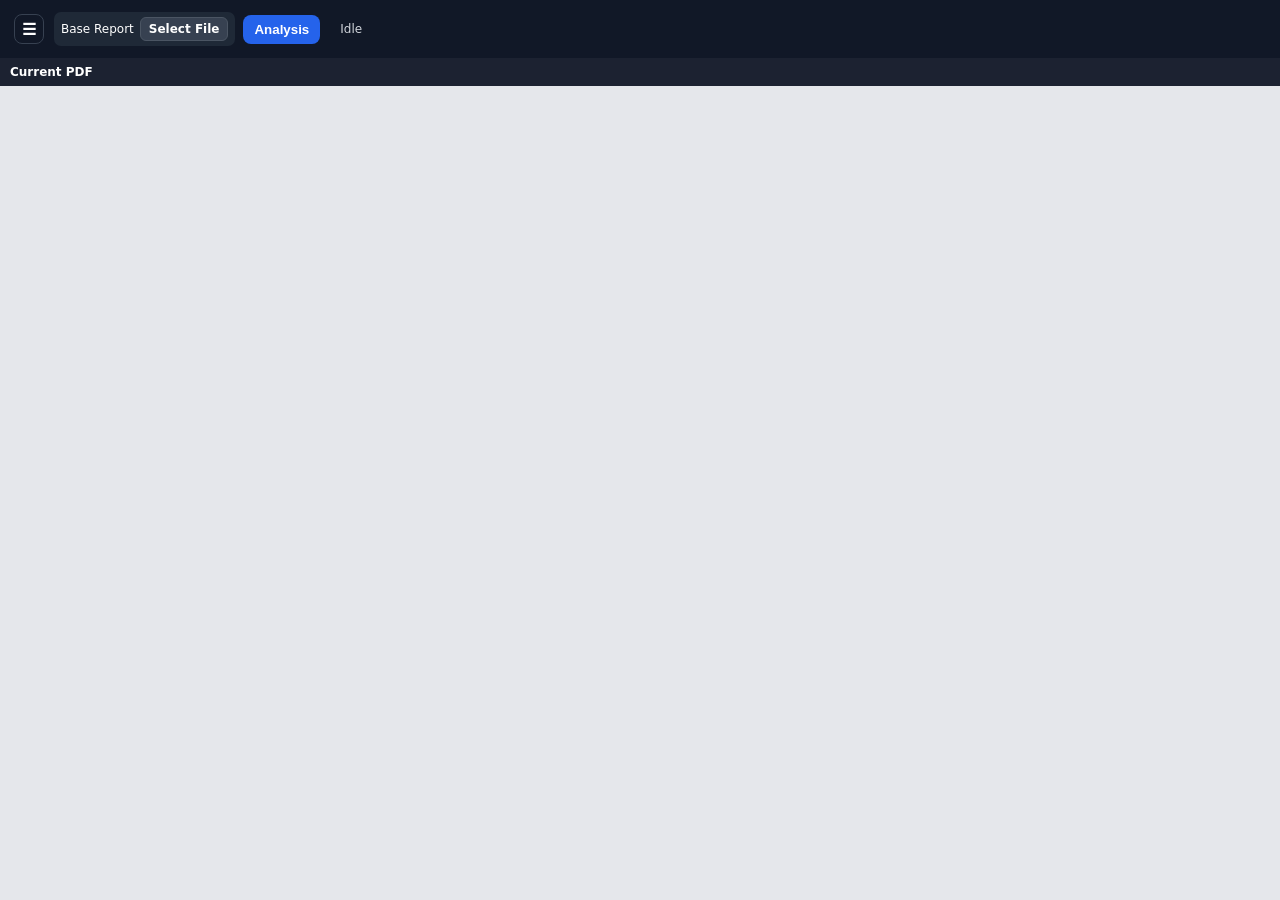
==== commit 886ad863: "AI recovery" ====
--- a/static/index.html
+++ b/static/index.html
@@ -7,13 +7,13 @@
 <style>
 :root{--red:#cf222e;--green:#2da44e;--red-bg:rgba(255,65,65,.38);--green-bg:rgba(34,197,94,.38);--blue:#2563eb}
 *{box-sizing:border-box}body{margin:0;font-family:system-ui,-apple-system,Segoe UI,sans-serif;background:#f3f4f6;color:#111827}
-.topbar{min-height:58px;background:#111827;color:white;display:flex;align-items:center;gap:10px;padding:8px 14px;flex-wrap:wrap}.brand{font-size:15px;font-weight:800;white-space:nowrap}
-.uploadForm{display:flex;gap:8px;align-items:center;flex-wrap:wrap;font-size:12px;margin-left:auto}.fileLabel{display:flex;align-items:center;gap:6px;background:#1f2937;padding:5px 7px;border-radius:7px}.fileLabel input{display:none}.fileBtn{background:#374151;color:#fff;border:1px solid #4b5563;border-radius:6px;padding:4px 8px;font-weight:800;cursor:pointer}.fileName{display:inline-block;max-width:180px;overflow:hidden;text-overflow:ellipsis;white-space:nowrap;color:#d1d5db}
+.topbar{min-height:58px;background:#111827;color:white;display:flex;align-items:center;gap:10px;padding:8px 14px;flex-wrap:wrap;transition:margin-left .18s ease}
+.uploadForm{display:flex;gap:8px;align-items:center;flex-wrap:wrap;font-size:12px;margin-left:0}.fileLabel{display:flex;align-items:center;gap:6px;background:#1f2937;padding:5px 7px;border-radius:7px}.fileLabel input{display:none}.fileBtn{background:#374151;color:#fff;border:1px solid #4b5563;border-radius:6px;padding:4px 8px;font-weight:800;cursor:pointer}.fileName{display:none}
 button{background:var(--blue);color:white;border:0;border-radius:8px;padding:7px 11px;font-weight:700;cursor:pointer}button.secondary{background:#374151}button:disabled{opacity:.45;cursor:not-allowed}
-#status{font-size:12px;color:#d1d5db;min-width:90px}.topActions{display:flex;gap:6px;align-items:center;flex-wrap:wrap}.topActions button{font-size:12px;padding:6px 9px}.modeBadge,.dirtyBadge{border-radius:999px;padding:3px 8px;font-size:11px;font-weight:800}.modeBadge{background:#dbeafe;color:#1e40af}.dirtyBadge{background:#fef3c7;color:#92400e}main{height:calc(100vh - 58px);display:grid;grid-template-columns:320px 1fr;overflow:hidden}body.sidebarCollapsed main{grid-template-columns:0 1fr}body.sidebarCollapsed aside{border-right:0}
-.sidebarRail{position:fixed;left:0;top:78px;z-index:2000;display:none;writing-mode:vertical-rl;transform:rotate(180deg);padding:10px 5px;border-radius:0 10px 10px 0;background:#111827;color:#fff;border:1px solid #374151;box-shadow:0 4px 12px rgba(0,0,0,.22);font-size:11px;letter-spacing:.04em}body.sidebarCollapsed .sidebarRail{display:block}
-aside{background:white;border-right:1px solid #d1d5db;overflow:hidden;display:flex;flex-direction:column}.sideHeader{display:flex;align-items:center;justify-content:space-between;gap:8px;height:36px;padding:6px 8px;border-bottom:1px solid #e5e7eb;background:#f8fafc}.sideTitle{font-size:12px;font-weight:800;color:#374151}.sideCollapse{width:26px;height:24px;padding:0;border-radius:7px;background:#e5e7eb;color:#374151}.tabs{display:grid;grid-template-columns:1fr 1fr 1fr 1fr;border-bottom:1px solid #e5e7eb}.tabBtn{background:#fff;color:#374151;border:0;border-right:1px solid #e5e7eb;border-radius:0;padding:10px 6px;font-size:12px}.tabBtn.active{color:#111827;background:#f3f4f6;box-shadow:inset 0 -2px 0 var(--blue)}
-.tabBody{display:none;overflow:auto;flex:1}.tabBody.active{display:block}.diffStats{padding:10px 12px;border-bottom:1px solid #e5e7eb;font-size:13px;font-weight:800}.addStat{color:var(--green)}.delStat{color:var(--red)}
+#status{font-size:12px;color:#d1d5db;min-width:90px}.topActions{display:flex;gap:6px;align-items:center;flex-wrap:wrap}.topActions button{font-size:12px;padding:6px 9px}.modeBadge,.dirtyBadge{border-radius:999px;padding:3px 8px;font-size:11px;font-weight:800}.modeBadge{background:#dbeafe;color:#1e40af}.dirtyBadge{background:#fef3c7;color:#92400e}main{height:calc(100vh - 58px);display:grid;grid-template-columns:1fr;overflow:hidden;transition:margin-left .18s ease}body:not(.sidebarCollapsed) .topbar{margin-left:320px}body:not(.sidebarCollapsed) main{margin-left:320px}body.sidebarCollapsed main{margin-left:0}
+.sidebarRail{display:none;position:static;flex:none;width:30px;height:30px;padding:0;border-radius:8px;background:#111827;color:#fff;border:1px solid #374151;font-size:16px;line-height:30px;text-align:center}body.sidebarCollapsed .sidebarRail{display:inline-block}
+aside{position:fixed;left:0;top:0;width:320px;height:100vh;z-index:1500;background:white;border-right:1px solid #d1d5db;overflow:hidden;display:flex;flex-direction:column;transition:transform .18s ease}body.sidebarCollapsed aside{transform:translateX(-100%);border-right:0;pointer-events:none}.sideHeader{display:flex;align-items:center;gap:8px;height:38px;padding:5px 10px;border-bottom:1px solid #e5e7eb;background:#f8fafc}.workspaceTitleRow{display:flex;align-items:center;gap:6px;min-width:0;width:100%}.sideTitle{font-size:12px;font-weight:800;color:#374151;min-width:0;overflow:hidden;text-overflow:ellipsis;white-space:nowrap}.sideTitleInput{flex:1;min-width:0;height:24px;border:1px solid #cbd5e1;border-radius:6px;padding:2px 6px;font:12px system-ui;color:#111827}.sideIconBtn{width:24px;height:24px;padding:0;border-radius:6px;background:#e5e7eb;color:#374151;display:inline-flex;align-items:center;justify-content:center;font-size:13px;line-height:1}.sideCollapse{margin-left:auto;width:24px;height:24px;padding:0;border-radius:6px;background:#111827;color:#fff;display:inline-flex;align-items:center;justify-content:center;font-size:14px;line-height:1}.tabs{display:grid;grid-template-columns:1fr 1fr 1fr 1fr;border-bottom:1px solid #e5e7eb}.tabBtn{background:#fff;color:#374151;border:0;border-right:1px solid #e5e7eb;border-radius:0;padding:6px 4px;font-size:10px;line-height:1.2}.tabBtn.active{color:#111827;background:#f3f4f6;box-shadow:inset 0 -2px 0 var(--blue)}
+.tabBody{display:none;overflow:auto;flex:1}.tabBody.active{display:block}.diffStats{padding:8px 11px;border-bottom:1px solid #e5e7eb;font-size:12px;font-weight:700}.addStat{color:var(--green)}.delStat{color:var(--red)}
 #changes,#indexList,#reviewPane,#snapshotPane{overflow:auto;padding:8px}.indexItem,.change,.snapshotRow{padding:8px;margin-bottom:8px;border:1px solid #e5e7eb;border-radius:8px;cursor:pointer;background:white;font-size:12px}.indexItem:hover,.change:hover,.snapshotRow:hover{background:#f8fbff;border-color:#93c5fd}.indexItem .type{font-size:10px;color:#6b7280;font-weight:800;margin-bottom:3px}.change.active,.indexItem.active{border-color:var(--blue);box-shadow:0 0 0 2px rgba(37,99,235,.12)}.snapshotBar{display:grid;grid-template-columns:1fr auto;gap:6px;padding:8px;border-bottom:1px solid #e5e7eb}.snapshotBar input{min-width:0;border:1px solid #d1d5db;border-radius:7px;padding:6px;font:12px system-ui}.snapshotBar button{font-size:12px}.readonlyBadge{background:#fef3c7;color:#92400e;border-radius:999px;padding:3px 8px;font-size:11px;font-weight:800}
 .meta{color:#6b7280;font-size:11px;margin-bottom:4px}.delText{background:#fee2e2;color:#991b1b;padding:1px 3px;border-radius:3px}.addText{background:#dcfce7;color:#166534;padding:1px 3px;border-radius:3px}
 .viewer{display:grid;grid-template-columns:1fr 1fr;overflow:hidden}.viewer.single{grid-template-columns:1fr}.viewer.single #oldPane{display:none}.pane{position:relative;overflow:auto;background:#e5e7eb;border-right:1px solid #9ca3af}.pane:last-child{border-right:0}.paneTitle{position:sticky;top:0;z-index:20;background:rgba(17,24,39,.95);color:white;padding:7px 10px;font-size:12px;font-weight:800;display:flex;justify-content:space-between;gap:8px}.paneTitle span:first-child{overflow:hidden;text-overflow:ellipsis;white-space:nowrap}
@@ -25,31 +25,28 @@
 #reviewPopover{position:fixed;z-index:1000;width:262px;background:#fff;border:1px solid #cbd5e1;border-radius:10px;box-shadow:0 10px 30px rgba(0,0,0,.22);padding:10px;display:none}#reviewPopover textarea{width:100%;height:64px;border:1px solid #d1d5db;border-radius:7px;padding:6px;font:13px system-ui;resize:vertical}#reviewPopover .row{display:flex;gap:6px;justify-content:flex-end;margin-top:8px}#reviewPopover button{padding:6px 10px}#reviewPopover button.cancel{background:#e5e7eb;color:#374151}
 .reviewRow{padding:8px;margin-bottom:8px;border:1px solid #e5e7eb;border-radius:8px;cursor:pointer;background:#fff;font-size:12px;overflow:hidden}.reviewRow:hover{background:#fffaf0;border-color:#fcd34d}.reviewRow.active{border-color:var(--blue);box-shadow:0 0 0 2px rgba(37,99,235,.12)}.reviewRow.cleared,.reviewRow.resolved{opacity:.6}.rvSummary{display:flex;align-items:flex-start;gap:6px;margin:3px 0}.rvSummaryText{min-width:0;flex:1;color:#111827;font-weight:700;line-height:1.35;display:-webkit-box;-webkit-line-clamp:2;-webkit-box-orient:vertical;overflow:hidden;overflow-wrap:anywhere}.rvMoreCount{flex:none;background:#fef3c7;color:#92400e;border-radius:999px;padding:1px 6px;font-size:10px;font-weight:800}.reviewRow .rvActions{display:flex;gap:6px;margin-top:6px;flex-wrap:wrap}.reviewRow .rvActions button{padding:4px 8px;font-size:11px;background:#eef2ff;color:#3730a3}.rvReply{display:none;margin-top:6px}.rvReply textarea{width:100%;height:48px;border:1px solid #d1d5db;border-radius:6px;padding:5px;font:12px system-ui;resize:vertical}.rvReplyActions{display:flex;justify-content:flex-end;gap:5px;margin-top:4px}.rvReplyActions button{padding:4px 8px;font-size:11px}.aiBar{display:none;padding:8px 12px;border-bottom:1px solid #e5e7eb;gap:8px}.aiBar button{flex:1;font-size:12px;background:#7c3aed}.aiBadge{display:inline-block;margin-left:5px;padding:1px 6px;border-radius:999px;font-size:10px;font-weight:800;background:#e5e7eb;color:#374151}.aiBadge.cleared{background:#dcfce7;color:#166534}.aiBadge.partial{background:#fef3c7;color:#92400e}.aiBadge.unclear{background:#e0e7ff;color:#3730a3}.aiBadge.not_cleared{background:#fee2e2;color:#991b1b}.aiReason{margin-top:5px;padding:6px;border-left:3px solid #a78bfa;background:#f5f3ff;color:#4c1d95;font-size:11px;line-height:1.35}
 .reviewSubtabs{display:flex;border-bottom:1px solid #e5e7eb}.reviewSubtab{flex:1;border-radius:0;background:#fff;color:#374151;border-right:1px solid #e5e7eb;padding:8px;font-size:12px}.reviewSubtab.active{background:#eef2ff;color:#1d4ed8;box-shadow:inset 0 -2px 0 var(--blue)}.filterBar{display:flex;gap:5px;align-items:center;padding:7px 8px;border-bottom:1px solid #e5e7eb;background:#f8fafc;flex-wrap:wrap}.filterBar select,.filterBar button{font-size:11px;padding:4px 6px;border-radius:6px}.filterBar select{border:1px solid #cbd5e1;background:white;color:#374151;min-width:70px}.filterBar button{background:#e5e7eb;color:#374151}.confirmBackdrop{position:fixed;inset:0;background:rgba(15,23,42,.35);z-index:2500;display:none;align-items:center;justify-content:center}.confirmBox{width:310px;background:#fff;border-radius:12px;box-shadow:0 20px 50px rgba(0,0,0,.32);padding:14px}.confirmMsg{font-size:13px;line-height:1.45;color:#111827;margin-bottom:12px}.confirmActions{display:flex;gap:8px;justify-content:flex-end}.confirmActions button{padding:6px 12px}.confirmActions .cancel{background:#e5e7eb;color:#374151}#toast{position:fixed;left:50%;bottom:24px;transform:translateX(-50%);background:#111827;color:#fff;padding:9px 14px;border-radius:8px;font-size:12px;z-index:2000;opacity:0;transition:opacity .2s;pointer-events:none;max-width:80vw}#toast.show{opacity:1}
+*::-webkit-scrollbar-button{display:none;width:0;height:0}*{scrollbar-width:thin}
 </style>
 </head>
-<body>
+<body class="sidebarCollapsed">
 <div class="topbar">
-  <div class="brand">Report Review Workspace</div>
+  <button id="sidebarRail" class="sidebarRail" type="button" title="Open panel">☰</button>
   <form id="createForm" class="uploadForm">
-    <label class="fileLabel">Base Report <input id="initialFile" type="file" name="pdf" accept="application/pdf" required><span class="fileBtn">Select File</span><span id="initialFileName" class="fileName">No file selected</span></label>
-    <button id="createBtn" type="submit">Create Workspace</button>
+    <label class="fileLabel">Base Report <input id="initialFile" type="file" name="pdf" accept="application/pdf" required><span class="fileBtn">Select File</span></label>
+    <button id="createBtn" type="submit">Analysis</button>
   </form>
   <form id="updateForm" class="uploadForm" style="display:none">
-    <label class="fileLabel">Updated Report <input id="updateFile" type="file" name="pdf" accept="application/pdf" required><span class="fileBtn">Select File</span><span id="updateFileName" class="fileName">No file selected</span></label>
-    <button id="updateBtn" type="submit">Compare Update</button>
+    <label class="fileLabel">Updated Report <input id="updateFile" type="file" name="pdf" accept="application/pdf" required><span class="fileBtn">Select File</span></label>
+    <button id="updateBtn" type="submit">Compare</button>
   </form>
   <div class="topActions">
-    <button id="topSaveSnapshotBtn" class="secondary" type="button" onclick="saveSnapshot()">Save Snapshot</button>
-    <button id="backLiveBtn" class="secondary" type="button" onclick="backToLiveRun()" style="display:none">Back to Live Run</button>
-    <span id="modeBadge" class="modeBadge">Live Run</span>
     <span id="dirtyBadge" class="dirtyBadge" style="display:none">Unsaved changes</span>
   </div>
   <span id="status">Idle</span>
 </div>
-<button id="sidebarRail" class="sidebarRail" type="button" title="Open sidebar">Open panel</button>
 <main>
   <aside>
-    <div class="sideHeader"><span class="sideTitle">Review Panel</span><button id="sidebarCollapseBtn" class="sideCollapse" type="button" title="Collapse sidebar">‹</button></div>
+    <div class="sideHeader"><div class="workspaceTitleRow"><button id="workspaceHomeBtn" class="sideIconBtn" type="button" title="Home">⌂</button><button id="workspaceRenameBtn" class="sideIconBtn" type="button" title="Rename workspace">✎</button><span id="workspaceTitle" class="sideTitle">Workspace</span></div><button id="sidebarCollapseBtn" class="sideCollapse" type="button" title="Collapse panel">‹</button></div>
     <div class="tabs">
       <button class="tabBtn active" data-tab="index">Outline</button>
       <button class="tabBtn" data-tab="diff">Changes</button>
@@ -81,6 +78,9 @@
 let ZOOM=1.15;
 const $=s=>document.querySelector(s);
 let DATA=null, DOC_ID=null, RUN_ID=null, LIVE_RUN_ID=null, SNAPSHOT_ID=null, READ_ONLY=false, DIRTY=false;
+let WORKSPACE_TITLE='Workspace';
+let PREV_REPORT_FILENAME='';
+let CUR_REPORT_FILENAME='';
 let WORDS={old:[],new:[]};
 let CHARS={old:[],new:[]};
 let EQUAL={pairs:[],newToOld:new Map(),oldToNew:new Map(),newEqual:new Set(),oldEqual:new Set()};
@@ -90,12 +90,37 @@
 let REVIEW_FILTERS={status:'all',ai:'all',match:'all',sort:'default'};
 
 document.querySelectorAll('.tabBtn').forEach(btn=>btn.addEventListener('click',()=>activateTab(btn.dataset.tab)));
-function setSidebarCollapsed(collapsed){document.body.classList.toggle('sidebarCollapsed',collapsed);if(DATA)requestAnimationFrame(()=>draw(DATA))}
+function updateWorkspaceTitle(){const el=$('#workspaceTitle');if(el)el.textContent=WORKSPACE_TITLE||'Workspace'}
+function startWorkspaceRename(){
+  const titleEl=$('#workspaceTitle');
+  if(!titleEl)return;
+  const input=document.createElement('input');
+  input.type='text';
+  input.className='sideTitleInput';
+  input.value=WORKSPACE_TITLE||'Workspace';
+  const commit=()=>{
+    const next=String(input.value||'').trim();
+    WORKSPACE_TITLE=next||WORKSPACE_TITLE||'Workspace';
+    titleEl.replaceWith(input._titleElRef||titleEl);
+    updateWorkspaceTitle();
+  };
+  const cancel=()=>{
+    titleEl.replaceWith(input._titleElRef||titleEl);
+    updateWorkspaceTitle();
+  };
+  input._titleElRef=titleEl;
+  titleEl.replaceWith(input);
+  input.focus();
+  input.select();
+  input.addEventListener('blur',commit,{once:true});
+  input.addEventListener('keydown',e=>{if(e.key==='Enter'){e.preventDefault();commit()}else if(e.key==='Escape'){e.preventDefault();cancel()}});
+}
+function setSidebarCollapsed(collapsed){document.body.classList.toggle('sidebarCollapsed',collapsed);const rail=$('#sidebarRail');if(rail)rail.textContent='☰';if(DATA)requestAnimationFrame(()=>draw(DATA))}
 $('#sidebarCollapseBtn').addEventListener('click',()=>setSidebarCollapsed(true));
 $('#sidebarRail').addEventListener('click',()=>setSidebarCollapsed(false));
+$('#workspaceHomeBtn').addEventListener('click',()=>toast('Home action will be added later'));
+$('#workspaceRenameBtn').addEventListener('click',startWorkspaceRename);
 window.addEventListener('resize',()=>{if(DATA)draw(DATA)});
-$('#initialFile').addEventListener('change',()=>{$('#initialFileName').textContent=$('#initialFile').files[0]?.name||'No file selected'});
-$('#updateFile').addEventListener('change',()=>{$('#updateFileName').textContent=$('#updateFile').files[0]?.name||'No file selected'});
 function activateTab(name){document.querySelectorAll('.tabBtn').forEach(b=>b.classList.toggle('active',b.dataset.tab===name));document.querySelectorAll('.tabBody').forEach(b=>b.classList.toggle('active',b.id===`tab-${name}`));if(name==='snapshot')loadSnapshots()}
 function apiBase(){return SNAPSHOT_ID?`/api/documents/${DOC_ID}/snapshots/${SNAPSHOT_ID}`:`/api/documents/${DOC_ID}/runs/${RUN_ID}`}
 function isDiff(){return DATA?.mode==='diff'}
@@ -104,7 +129,7 @@
 function toast(msg){const t=$('#toast');t.textContent=msg;t.classList.add('show');clearTimeout(t._t);t._t=setTimeout(()=>t.classList.remove('show'),2800)}
 function setBusy(busy,msg){$('#createBtn').disabled=busy;$('#updateBtn').disabled=busy;$('#status').textContent=msg||'Idle'}
 function setDirty(value=true){DIRTY=!!value;updateModeUi()}
-function updateModeUi(){const mode=$('#modeBadge'),dirty=$('#dirtyBadge'),back=$('#backLiveBtn');mode.textContent=READ_ONLY?'Snapshot View':'Live Run';mode.style.background=READ_ONLY?'#fef3c7':'#dbeafe';mode.style.color=READ_ONLY?'#92400e':'#1e40af';dirty.style.display=(!READ_ONLY&&DIRTY)?'inline-block':'none';back.style.display=READ_ONLY?'inline-block':'none'}
+function updateModeUi(){const dirty=$('#dirtyBadge');if(dirty)dirty.style.display=DIRTY?'inline-block':'none'}
 
 $('#createForm').addEventListener('submit',async e=>{
   e.preventDefault();
@@ -117,7 +142,7 @@
     const res=await fetch('/api/documents',{method:'POST',body:fd});
     const data=await res.json();
     if(!res.ok)throw new Error(data.error||res.status);
-    DOC_ID=data.doc_id; RUN_ID=data.run_id; LIVE_RUN_ID=data.run_id; SNAPSHOT_ID=null; READ_ONLY=false; setDirty(false); DATA=data.result;
+    DOC_ID=data.doc_id; RUN_ID=data.run_id; LIVE_RUN_ID=data.run_id; SNAPSHOT_ID=null; READ_ONLY=false; setDirty(false); DATA=data.result; CUR_REPORT_FILENAME=file.name||CUR_REPORT_FILENAME; PREV_REPORT_FILENAME=''; updateWorkspaceTitle(); setSidebarCollapsed(false);
     $('#updateForm').style.display='flex';
     draw(DATA); loadSnapshots(); activateTab('review'); setBusy(false,'Base report ready');
   }catch(err){setBusy(false,'Error: '+err.message)}
@@ -134,6 +159,8 @@
     let data=await res.json();
     if(!res.ok)throw new Error(data.error||res.status);
     RUN_ID=data.run_id; LIVE_RUN_ID=data.run_id; SNAPSHOT_ID=null; READ_ONLY=false; setDirty(false);
+    PREV_REPORT_FILENAME=CUR_REPORT_FILENAME||PREV_REPORT_FILENAME;
+    CUR_REPORT_FILENAME=file.name||CUR_REPORT_FILENAME;
     $('#status').textContent='Comparing reports';
     res=await fetch(`${apiBase()}/diff`,{method:'POST'});
     data=await res.json();
@@ -146,19 +173,22 @@
 function draw(d){
   $('#viewer').classList.toggle('single',!isDiff());
   if(!isDiff())REVIEW_SIDE='new';
+  updateWorkspaceTitle();
   updateModeUi();
   if(READ_ONLY)$('#status').innerHTML='<span class="readonlyBadge">Snapshot</span>';
-  $('#oldTitle').textContent=d.old_filename||'Previous PDF';
-  $('#newTitle').textContent=d.new_filename||d.filename||'Current PDF';
-  const added=d.summary?.added||0, deleted=d.summary?.deleted||0;
-  $('#diffStats').innerHTML=`<span class="addStat">+ ${added}</span> / <span class="delStat">-${deleted}</span>`;
+  $('#oldTitle').textContent=PREV_REPORT_FILENAME||d.old_filename||'prev_report.pdf';
+  $('#newTitle').textContent=CUR_REPORT_FILENAME||d.new_filename||d.filename||'report.pdf';
+  const changes=d.changes||[];
+  const addGroups=changes.filter(c=>String(c.new_text||'').trim()).length;
+  const delGroups=changes.filter(c=>String(c.old_text||'').trim()).length;
+  $('#diffStats').innerHTML=`<span class="addStat">+ ${addGroups}</span> / <span class="delStat">-${delGroups}</span>`;
   ZOOM=computeFitZoom(d);
   drawIndex(d); drawChanges(d);
   if(isDiff())drawPages('old',d.old_page_count||0,d.old_page_sizes||[],d.highlights_old||[]);
   else $('#oldPages').innerHTML='';
   drawPages('new',d.new_page_count||d.page_count||0,d.new_page_sizes||d.page_sizes||[],d.highlights_new||[]);
-  $('#oldCount').textContent=isDiff()?`${(d.highlights_old||[]).length}`:'';
-  $('#newCount').textContent=`${(d.highlights_new||[]).length}`;
+  $('#oldCount').textContent='';
+  $('#newCount').textContent='';
   $('#reviewSubtabs').style.display=isDiff()?'flex':'none';
   updateReviewSubtabs();
   setupSemantic(d);
@@ -550,10 +580,24 @@
 window.setReviewSide=function(side){REVIEW_SIDE=side;updateReviewSubtabs();renderReviewList(REVIEWS)}
 function reviewPreviewText(rv){const comments=reviewComments(rv);return comments.length?comments[comments.length-1].text:(rv.comment||'(No comment)')}
 function aiItemForReview(id){return (AI_ASSESSMENT.items||[]).find(x=>x.review_id===id)}
-function renderAiBadge(item){if(!item)return '';const v=item.verdict||'unclear';return `<span class="aiBadge ${escapeHtml(v)}">${escapeHtml(v.replace('_',' '))}</span>`}
-function renderAiReason(item){if(!item?.reasoning)return '';return `<div class="aiReason">${escapeHtml(item.reasoning)}</div>`}
+function renderAiBadge(item){if(!item)return '';const v=String(item.human_decision||item.verdict||'unclear').toLowerCase();return `<span class="aiBadge ${escapeHtml(v)}">${escapeHtml(v.replace('_',' '))}</span>`}
+function verdictLabel(value){return String(value||'unclear').replace(/_/g,' ').toUpperCase()}
+function decisionToReviewStatus(decision){return String(decision||'').toLowerCase()==='cleared'?'cleared':'open'}
+function renderAiReason(item){
+  if(!item)return '';
+  const modelVerdict=item.verdict||'unclear';
+  const finalVerdict=item.human_decision||modelVerdict;
+  const verdictLine=`<strong>Verdict: ${escapeHtml(verdictLabel(finalVerdict))}</strong>`;
+  let reasoningText=String(item.reasoning||'');
+  if(String(finalVerdict).toLowerCase()==='unclear'){
+    reasoningText=reasoningText.replace(/\s+/g,' ').trim();
+    if(reasoningText.length>140)reasoningText=reasoningText.slice(0,140).trim()+'...';
+  }
+  const reasonLine=reasoningText?`<div>${escapeHtml(reasoningText)}</div>`:'';
+  return `<div class="aiReason">${verdictLine}${reasonLine}</div>`;
+}
 function renderReviewSummary(rv){const comments=reviewComments(rv);const last=comments.length?comments[comments.length-1]:null;const more=Math.max(0,comments.length-1);const text=last?.text||rv.comment||'(No comment)';return `<div class="rvSummary"><div class="rvSummaryText">${escapeHtml(text)}</div>${more?`<span class="rvMoreCount">+${more}</span>`:''}</div>`}
-function renderReviewList(reviews){const visible=filteredSortedReviews(reviews);const total=(reviews||[]).filter(rv=>reviewBelongsToSide(rv,REVIEW_SIDE)).length;const bar=$('#exportBar');if(bar)bar.style.display=visible.length?'flex':'none';$('#exportOldBtn').style.display=(isDiff()&&REVIEW_SIDE==='old')?'block':'none';$('#exportCurrentBtn').style.display=REVIEW_SIDE==='new'?'block':'none';const pane=$('#reviewPane');if(!visible.length){pane.innerHTML=`<div class="reviewPlaceholder">${total?'No comments match the current filters.':'No '+(REVIEW_SIDE==='old'?'previous':'current')+' comments yet. Drag text on the report to add one.'}</div>`;return}pane.innerHTML=visible.map(rv=>{const ai=aiItemForReview(rv.review_id);const oldActions=REVIEW_SIDE==='old'?`<button onclick="event.stopPropagation();moveReviewToCurrent('${rv.review_id}')">Forward</button><button onclick="event.stopPropagation();runReviewAiAssessment('${rv.review_id}')">AI</button>`:'';const accept=ai?`<button onclick="event.stopPropagation();saveAssessmentDecision('${rv.review_id}','${escapeHtml(ai.verdict||'unclear')}')">Accept</button>`:'';const actions=READ_ONLY?'':`<div class="rvActions"><button onclick="event.stopPropagation();addComment('${rv.review_id}')">Comment</button><button onclick="event.stopPropagation();toggleReview('${rv.review_id}','${isCleared(rv)?'open':'cleared'}')">${isCleared(rv)?'Reopen':'Clear'}</button>${oldActions}${accept}<button class="noteDelete" onclick="event.stopPropagation();deleteReview('${rv.review_id}')">Del</button></div><div class="rvReply" onclick="event.stopPropagation()"><textarea placeholder="Comment"></textarea><div class="rvReplyActions"><button onclick="event.stopPropagation();saveListComment('${rv.review_id}')">Comment</button><button onclick="event.stopPropagation();hideListReply('${rv.review_id}')">Cancel</button></div></div>`;const loc=reviewHasLocation(rv,REVIEW_SIDE)?`p.${firstPage(REVIEW_SIDE,rv)}`:'Floating';return `<div class="reviewRow ${isCleared(rv)?'cleared':'open'}" data-review-id="${rv.review_id}" onclick="focusReviewById('${rv.review_id}')"><div class="meta">${REVIEW_SIDE==='old'?'previous':'current'} ${loc} · ${reviewComments(rv).length} comment${reviewComments(rv).length===1?'':'s'} · ${isCleared(rv)?'cleared':'open'}${renderAiBadge(ai)}</div>${renderReviewSummary(rv)}${renderAiReason(ai)}${actions}</div>`}).join('')}
+function renderReviewList(reviews){const visible=filteredSortedReviews(reviews);const total=(reviews||[]).filter(rv=>reviewBelongsToSide(rv,REVIEW_SIDE)).length;const bar=$('#exportBar');if(bar)bar.style.display=visible.length?'flex':'none';$('#exportOldBtn').style.display=(isDiff()&&REVIEW_SIDE==='old')?'block':'none';$('#exportCurrentBtn').style.display=REVIEW_SIDE==='new'?'block':'none';const pane=$('#reviewPane');if(!visible.length){pane.innerHTML=`<div class="reviewPlaceholder">${total?'No comments match the current filters.':'No '+(REVIEW_SIDE==='old'?'previous':'current')+' comments yet. Drag text on the report to add one.'}</div>`;return}pane.innerHTML=visible.map(rv=>{const ai=aiItemForReview(rv.review_id);const oldActions=REVIEW_SIDE==='old'?`<button onclick="event.stopPropagation();moveReviewToCurrent('${rv.review_id}')">Forward</button><button onclick="event.stopPropagation();runReviewAiAssessment('${rv.review_id}')">AI</button>`:'';const accept=(ai&&String(ai.verdict||'').toLowerCase()==='cleared')?`<button onclick="event.stopPropagation();saveAssessmentDecision('${rv.review_id}','${escapeHtml(ai.verdict||'unclear')}')">Accept</button>`:'';const actions=READ_ONLY?'':`<div class="rvActions"><button onclick="event.stopPropagation();addComment('${rv.review_id}')">Comment</button><button onclick="event.stopPropagation();toggleReview('${rv.review_id}','${isCleared(rv)?'open':'cleared'}')">${isCleared(rv)?'Reopen':'Clear'}</button>${oldActions}${accept}<button class="noteDelete" onclick="event.stopPropagation();deleteReview('${rv.review_id}')">Del</button></div><div class="rvReply" onclick="event.stopPropagation()"><textarea placeholder="Comment"></textarea><div class="rvReplyActions"><button onclick="event.stopPropagation();saveListComment('${rv.review_id}')">Comment</button><button onclick="event.stopPropagation();hideListReply('${rv.review_id}')">Cancel</button></div></div>`;const loc=reviewHasLocation(rv,REVIEW_SIDE)?`p.${firstPage(REVIEW_SIDE,rv)}`:'Floating';return `<div class="reviewRow ${isCleared(rv)?'cleared':'open'}" data-review-id="${rv.review_id}" onclick="focusReviewById('${rv.review_id}')"><div class="meta">${REVIEW_SIDE==='old'?'previous':'current'} ${loc} · ${reviewComments(rv).length} comment${reviewComments(rv).length===1?'':'s'} · ${isCleared(rv)?'cleared':'open'}${renderAiBadge(ai)}</div>${renderReviewSummary(rv)}${renderAiReason(ai)}${actions}</div>`}).join('')}
 function firstPage(side,rv){const ids=rv[side+'_word_ids']||[];if(!ids.length||!WORDS[side]?.length)return '-';const w=WORDS[side][ids[0]];return w?w.page:'-'}
 function focusReview(rv,displaySide){
   clearAnchorFocus();
@@ -573,11 +617,32 @@
 window.toggleReview=async function(id,status){if(READ_ONLY){toast('Snapshot is read-only');return}try{await fetch(`${apiBase()}/reviews/${id}`,{method:'PATCH',headers:{'Content-Type':'application/json'},body:JSON.stringify({status})});setDirty(true);await loadReviews()}catch(e){toast('Failed to update status')}}
 window.addComment=function(id){if(READ_ONLY){toast('Snapshot is read-only');return}showListReply(id)}
 window.deleteReview=async function(id){if(READ_ONLY){toast('Snapshot is read-only');return}try{await fetch(`${apiBase()}/reviews/${id}`,{method:'DELETE'});setDirty(true);await loadReviews();clearAnchorFocus()}catch(e){toast('Failed to delete review')}}
-window.moveReviewToCurrent=async function(id){if(READ_ONLY){toast('Snapshot is read-only');return}const ok=await askConfirm('Move this previous review to Current?');if(!ok)return;try{const res=await fetch(`${apiBase()}/migrate`,{method:'POST',headers:{'Content-Type':'application/json'},body:JSON.stringify({review_id:id})});const data=await res.json();if(!res.ok||data.error){toast(data.error||'Move failed');return}setDirty(true);REVIEW_SIDE='new';await loadReviews();updateReviewSubtabs();focusReviewById(id);toast(data.already_current?'Already in Current':'Moved to Current')}catch(e){toast('Move failed')}}
-window.moveOpenPreviousReviewsToCurrent=async function(){if(READ_ONLY){toast('Snapshot is read-only');return}const targets=[...new Map((REVIEWS||[]).filter(rv=>reviewBelongsToSide(rv,'old')&&!isCleared(rv)).map(rv=>[rv.review_id,rv])).values()];if(!targets.length){toast('No open previous comments to forward.');return}const ok=await askConfirm(`Forward ${targets.length} open previous comment${targets.length===1?'':'s'} to Current?`);if(!ok)return;const btn=$('#moveOpenBtn');if(btn){btn.disabled=true;btn.textContent='Forwarding...'}let moved=0,failed=0,lastError='';try{for(const rv of targets){try{const res=await fetch(`${apiBase()}/migrate`,{method:'POST',headers:{'Content-Type':'application/json'},body:JSON.stringify({review_id:rv.review_id})});const data=await res.json();if(!res.ok||data.error){failed++;lastError=data.error||String(res.status)}else moved++}catch(e){failed++;lastError=e.message||'request failed'}}setDirty(true);REVIEW_SIDE='new';await loadReviews();updateReviewSubtabs();toast(`Forwarded ${moved}${failed?`, ${failed} failed${lastError?`: ${lastError}`:''}`:''}`)}finally{if(btn){btn.disabled=false;btn.textContent='Forward All'}}}
-window.runAiAssessment=async function(){if(READ_ONLY){toast('Snapshot is read-only');return}if(!isDiff()){toast('Compare reports before running AI.');return}const btn=$('#runAiBtn');btn.disabled=true;btn.textContent='AI Running...';try{const res=await fetch(`${apiBase()}/assess`,{method:'POST'});const data=await res.json();if(!res.ok||data.error){toast(data.error||'AI check failed');return}AI_ASSESSMENT=data;setDirty(true);renderReviewList(REVIEWS);toast('AI check complete')}catch(e){toast('AI check failed')}finally{btn.disabled=false;btn.textContent='Run AI on All'}}
+window.moveReviewToCurrent=async function(id){if(READ_ONLY){toast('Snapshot is read-only');return}const ok=await askConfirm('Move this previous review to Current?');if(!ok)return;try{const res=await fetch(`${apiBase()}/migrate`,{method:'POST',headers:{'Content-Type':'application/json'},body:JSON.stringify({review_id:id})});const data=await res.json();if(!res.ok||data.error){toast(data.error||'Move failed');return}setDirty(true);REVIEW_SIDE='new';await loadReviews();updateReviewSubtabs();const movedId=data?.review?.review_id||id;focusReviewById(movedId);toast(data.already_current?'Already in Current':'Copied to Current')}catch(e){toast('Move failed')}}
+window.moveOpenPreviousReviewsToCurrent=async function(){if(READ_ONLY){toast('Snapshot is read-only');return}const visible=filteredSortedReviews(REVIEWS||[]);const targets=[...new Map(visible.filter(rv=>reviewBelongsToSide(rv,'old')&&!isCleared(rv)).map(rv=>[rv.review_id,rv])).values()];if(!targets.length){toast('No open previous comments to forward in current filter.');return}const ok=await askConfirm(`Forward ${targets.length} open previous comment${targets.length===1?'':'s'} to Current?`);if(!ok)return;const btn=$('#moveOpenBtn');if(btn){btn.disabled=true;btn.textContent='Forwarding...'}let moved=0,failed=0,lastError='';try{for(const rv of targets){try{const res=await fetch(`${apiBase()}/migrate`,{method:'POST',headers:{'Content-Type':'application/json'},body:JSON.stringify({review_id:rv.review_id})});const data=await res.json();if(!res.ok||data.error){failed++;lastError=data.error||String(res.status)}else moved++}catch(e){failed++;lastError=e.message||'request failed'}}setDirty(true);REVIEW_SIDE='new';await loadReviews();updateReviewSubtabs();toast(`Forwarded ${moved}${failed?`, ${failed} failed${lastError?`: ${lastError}`:''}`:''}`)}finally{if(btn){btn.disabled=false;btn.textContent='Forward All'}}}
+window.runAiAssessment=async function(){if(READ_ONLY){toast('Snapshot is read-only');return}if(!isDiff()){toast('Compare reports before running AI.');return}const visible=filteredSortedReviews(REVIEWS||[]);const reviewIds=[...new Set(visible.map(rv=>rv.review_id).filter(Boolean))];if(!reviewIds.length){toast('No filtered comments to run AI on.');return}const btn=$('#runAiBtn');btn.disabled=true;btn.textContent='AI Running...';try{const res=await fetch(`${apiBase()}/assess`,{method:'POST',headers:{'Content-Type':'application/json'},body:JSON.stringify({review_ids:reviewIds})});const data=await res.json();if(!res.ok||data.error){toast(data.error||'AI check failed');return}AI_ASSESSMENT=data;setDirty(true);renderReviewList(REVIEWS);toast('AI check complete')}catch(e){toast('AI check failed')}finally{btn.disabled=false;btn.textContent='Run AI on All'}}
 window.runReviewAiAssessment=async function(id){if(READ_ONLY){toast('Snapshot is read-only');return}try{const res=await fetch(`${apiBase()}/assess/${id}`,{method:'POST'});const data=await res.json();if(!res.ok||data.error){toast(data.error||'AI check failed');return}AI_ASSESSMENT=data;setDirty(true);renderReviewList(REVIEWS);focusReviewById(id);toast('AI check complete')}catch(e){toast('AI check failed')}}
-window.saveAssessmentDecision=async function(id,decision){if(READ_ONLY){toast('Snapshot is read-only');return}try{const res=await fetch(`${apiBase()}/assess/${id}`,{method:'PATCH',headers:{'Content-Type':'application/json'},body:JSON.stringify({human_decision:decision})});const data=await res.json();if(!res.ok||data.error){toast(data.error||'Failed to save decision');return}const item=aiItemForReview(id);if(item){item.human_decision=decision;item.human_updated_at=data.human_updated_at}setDirty(true);toast('Decision saved')}catch(e){toast('Failed to save decision')}}
+window.saveAssessmentDecision=async function(id,decision){
+  if(READ_ONLY){toast('Snapshot is read-only');return}
+  try{
+    const assessRes=await fetch(`${apiBase()}/assess/${id}`,{method:'PATCH',headers:{'Content-Type':'application/json'},body:JSON.stringify({human_decision:decision})});
+    const assessData=await assessRes.json();
+    if(!assessRes.ok||assessData.error){toast(assessData.error||'Failed to save decision');return}
+
+    const status=decisionToReviewStatus(decision);
+    const reviewRes=await fetch(`${apiBase()}/reviews/${id}`,{method:'PATCH',headers:{'Content-Type':'application/json'},body:JSON.stringify({status})});
+    const reviewData=await reviewRes.json();
+    if(!reviewRes.ok||reviewData.error){toast(reviewData.error||'Decision saved but status update failed');return}
+
+    const item=aiItemForReview(id);
+    if(item){item.human_decision=decision;item.human_updated_at=assessData.human_updated_at}
+    setDirty(true);
+    await loadReviews();
+    focusReviewById(id);
+    toast(`Decision saved (${verdictLabel(decision)})`);
+  }catch(e){
+    toast('Failed to save decision');
+  }
+}
 window.exportPdf=function(side){if(!DATA)return;if(!REVIEWS.length){toast('No saved comments');return}window.open(`${apiBase()}/export/${side}`,'_blank')}
 </script>
 </body>
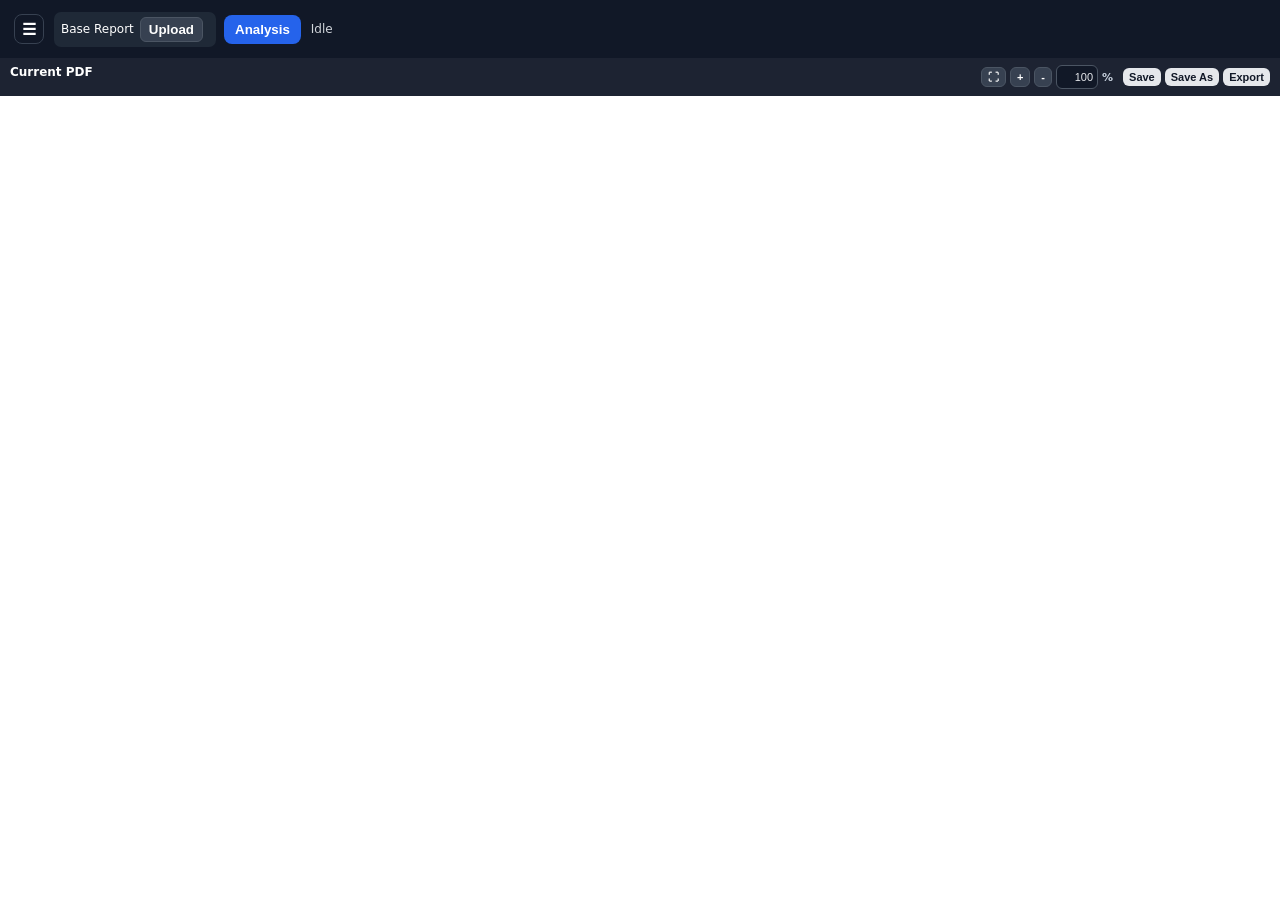
==== commit 4a968fd7: "followup" ====
--- a/static/index.html
+++ b/static/index.html
@@ -5,26 +5,43 @@
 <meta name="viewport" content="width=device-width, initial-scale=1" />
 <title>Report Review Workspace</title>
 <style>
-:root{--red:#cf222e;--green:#2da44e;--red-bg:rgba(255,65,65,.38);--green-bg:rgba(34,197,94,.38);--blue:#2563eb}
-*{box-sizing:border-box}body{margin:0;font-family:system-ui,-apple-system,Segoe UI,sans-serif;background:#f3f4f6;color:#111827}
+:root{--red:#cf222e;--green:#2da44e;--red-bg:rgba(255,65,65,.38);--green-bg:rgba(34,197,94,.38);--blue:#2563eb;--ui-font:12px;--ui-font-sm:11px}
+*{box-sizing:border-box}body{margin:0;font-family:system-ui,-apple-system,Segoe UI,sans-serif;background:#f3f4f6;color:#111827;font-size:var(--ui-font)}
 .topbar{min-height:58px;background:#111827;color:white;display:flex;align-items:center;gap:10px;padding:8px 14px;flex-wrap:wrap;transition:margin-left .18s ease}
-.uploadForm{display:flex;gap:8px;align-items:center;flex-wrap:wrap;font-size:12px;margin-left:0}.fileLabel{display:flex;align-items:center;gap:6px;background:#1f2937;padding:5px 7px;border-radius:7px}.fileLabel input{display:none}.fileBtn{background:#374151;color:#fff;border:1px solid #4b5563;border-radius:6px;padding:4px 8px;font-weight:800;cursor:pointer}.fileName{display:none}
+.uploadForm{display:flex;gap:8px;align-items:center;flex-wrap:wrap;font-size:12px;margin-left:0}.fileLabel{display:flex;align-items:center;gap:6px;background:#1f2937;padding:5px 7px;border-radius:7px}.fileLabel input{display:none}.fileBtn{background:#374151;color:#fff;border:1px solid #4b5563;border-radius:6px;padding:4px 8px;font-weight:800;cursor:pointer;user-select:none;outline:none}.fileName{display:inline-block;max-width:180px;overflow:hidden;text-overflow:ellipsis;white-space:nowrap;color:#cbd5e1;font-size:var(--ui-font-sm)}
 button{background:var(--blue);color:white;border:0;border-radius:8px;padding:7px 11px;font-weight:700;cursor:pointer}button.secondary{background:#374151}button:disabled{opacity:.45;cursor:not-allowed}
-#status{font-size:12px;color:#d1d5db;min-width:90px}.topActions{display:flex;gap:6px;align-items:center;flex-wrap:wrap}.topActions button{font-size:12px;padding:6px 9px}.modeBadge,.dirtyBadge{border-radius:999px;padding:3px 8px;font-size:11px;font-weight:800}.modeBadge{background:#dbeafe;color:#1e40af}.dirtyBadge{background:#fef3c7;color:#92400e}main{height:calc(100vh - 58px);display:grid;grid-template-columns:1fr;overflow:hidden;transition:margin-left .18s ease}body:not(.sidebarCollapsed) .topbar{margin-left:320px}body:not(.sidebarCollapsed) main{margin-left:320px}body.sidebarCollapsed main{margin-left:0}
+#status{font-size:12px;color:#d1d5db;min-width:90px}main{height:calc(100vh - 58px);display:grid;grid-template-columns:1fr;overflow:hidden;transition:margin-left .18s ease}body:not(.sidebarCollapsed) .topbar{margin-left:320px}body:not(.sidebarCollapsed) main{margin-left:320px}body.sidebarCollapsed main{margin-left:0}
 .sidebarRail{display:none;position:static;flex:none;width:30px;height:30px;padding:0;border-radius:8px;background:#111827;color:#fff;border:1px solid #374151;font-size:16px;line-height:30px;text-align:center}body.sidebarCollapsed .sidebarRail{display:inline-block}
-aside{position:fixed;left:0;top:0;width:320px;height:100vh;z-index:1500;background:white;border-right:1px solid #d1d5db;overflow:hidden;display:flex;flex-direction:column;transition:transform .18s ease}body.sidebarCollapsed aside{transform:translateX(-100%);border-right:0;pointer-events:none}.sideHeader{display:flex;align-items:center;gap:8px;height:38px;padding:5px 10px;border-bottom:1px solid #e5e7eb;background:#f8fafc}.workspaceTitleRow{display:flex;align-items:center;gap:6px;min-width:0;width:100%}.sideTitle{font-size:12px;font-weight:800;color:#374151;min-width:0;overflow:hidden;text-overflow:ellipsis;white-space:nowrap}.sideTitleInput{flex:1;min-width:0;height:24px;border:1px solid #cbd5e1;border-radius:6px;padding:2px 6px;font:12px system-ui;color:#111827}.sideIconBtn{width:24px;height:24px;padding:0;border-radius:6px;background:#e5e7eb;color:#374151;display:inline-flex;align-items:center;justify-content:center;font-size:13px;line-height:1}.sideCollapse{margin-left:auto;width:24px;height:24px;padding:0;border-radius:6px;background:#111827;color:#fff;display:inline-flex;align-items:center;justify-content:center;font-size:14px;line-height:1}.tabs{display:grid;grid-template-columns:1fr 1fr 1fr 1fr;border-bottom:1px solid #e5e7eb}.tabBtn{background:#fff;color:#374151;border:0;border-right:1px solid #e5e7eb;border-radius:0;padding:6px 4px;font-size:10px;line-height:1.2}.tabBtn.active{color:#111827;background:#f3f4f6;box-shadow:inset 0 -2px 0 var(--blue)}
+aside{position:fixed;left:0;top:0;width:320px;height:100vh;z-index:1500;background:white;border-right:1px solid #d1d5db;overflow:hidden;display:flex;flex-direction:column;transition:transform .18s ease}body.sidebarCollapsed aside{transform:translateX(-100%);border-right:0;pointer-events:none}.sideHeader{display:flex;align-items:center;gap:8px;height:38px;padding:5px 10px;border-bottom:1px solid #e5e7eb;background:#f8fafc}.workspaceTitleRow{display:flex;align-items:center;gap:6px;min-width:0;width:100%}.sideTitle{font-size:var(--ui-font);font-weight:800;color:#374151;min-width:0;overflow:hidden;text-overflow:ellipsis;white-space:nowrap}.sideTitleInput{flex:none;min-width:0;max-width:180px;width:auto;height:24px;border:1px solid #cbd5e1;border-radius:6px;padding:2px 6px;font:var(--ui-font) system-ui;color:#111827}.sideIconBtn{width:24px;height:24px;padding:0;border-radius:6px;background:#e5e7eb;color:#374151;display:inline-flex;align-items:center;justify-content:center;font-size:13px;line-height:1}.sideCollapse{margin-left:auto;width:24px;height:24px;padding:0;border-radius:6px;background:#111827;color:#fff;display:inline-flex;align-items:center;justify-content:center;font-size:14px;line-height:1}.tabs{display:grid;grid-template-columns:1fr 1fr 1fr 1fr;border-bottom:1px solid #e5e7eb}.tabBtn{background:#fff;color:#374151;border:0;border-right:1px solid #e5e7eb;border-radius:0;padding:6px 4px;font-size:var(--ui-font-sm);line-height:1.2}.tabBtn.active{color:#111827;background:#f3f4f6;box-shadow:inset 0 -2px 0 var(--blue)}
 .tabBody{display:none;overflow:auto;flex:1}.tabBody.active{display:block}.diffStats{padding:8px 11px;border-bottom:1px solid #e5e7eb;font-size:12px;font-weight:700}.addStat{color:var(--green)}.delStat{color:var(--red)}
-#changes,#indexList,#reviewPane,#snapshotPane{overflow:auto;padding:8px}.indexItem,.change,.snapshotRow{padding:8px;margin-bottom:8px;border:1px solid #e5e7eb;border-radius:8px;cursor:pointer;background:white;font-size:12px}.indexItem:hover,.change:hover,.snapshotRow:hover{background:#f8fbff;border-color:#93c5fd}.indexItem .type{font-size:10px;color:#6b7280;font-weight:800;margin-bottom:3px}.change.active,.indexItem.active{border-color:var(--blue);box-shadow:0 0 0 2px rgba(37,99,235,.12)}.snapshotBar{display:grid;grid-template-columns:1fr auto;gap:6px;padding:8px;border-bottom:1px solid #e5e7eb}.snapshotBar input{min-width:0;border:1px solid #d1d5db;border-radius:7px;padding:6px;font:12px system-ui}.snapshotBar button{font-size:12px}.readonlyBadge{background:#fef3c7;color:#92400e;border-radius:999px;padding:3px 8px;font-size:11px;font-weight:800}
+#changes,#indexList,#reviewPane,#snapshotPane{overflow:auto;padding:8px}.indexItem,.change,.snapshotRow{padding:8px;margin-bottom:8px;border:1px solid #e5e7eb;border-radius:8px;cursor:pointer;background:white;font-size:var(--ui-font)}.indexItem:hover,.change:hover,.snapshotRow:hover{background:#f8fbff;border-color:#93c5fd}.indexItem .type{font-size:var(--ui-font-sm);color:#6b7280;font-weight:800;margin-bottom:3px}.change.active,.indexItem.active{border-color:var(--blue);box-shadow:0 0 0 2px rgba(37,99,235,.12)}.snapshotBar{display:grid;grid-template-columns:1fr auto;gap:6px;padding:8px;border-bottom:1px solid #e5e7eb}.snapshotBar input{min-width:0;border:1px solid #d1d5db;border-radius:7px;padding:6px;font:var(--ui-font) system-ui}.snapshotBar button{font-size:var(--ui-font)}.readonlyBadge{background:#fef3c7;color:#92400e;border-radius:999px;padding:3px 8px;font-size:var(--ui-font-sm);font-weight:800}
+.changeActions{display:flex;gap:6px;margin-top:6px;flex-wrap:wrap}.changeActions button{padding:4px 8px;font-size:var(--ui-font-sm);background:#eef2ff;color:#3730a3}.changeActions .noteDelete{background:#fee2e2!important;color:#991b1b!important}
+.riskBadge{display:inline-flex;align-items:center;gap:6px;margin-top:4px;margin-bottom:2px;font-weight:800}
+.riskDot{width:9px;height:9px;border-radius:999px;display:inline-block}
+.riskDot.high{background:#cf222e}
+.riskDot.medium{background:#f59e0b}
+.riskDot.low{background:#16a34a}
+.changeModalBackdrop{position:fixed;inset:0;background:rgba(15,23,42,.5);z-index:3200;display:none;align-items:center;justify-content:center;padding:16px}
+.changeModalBox{width:min(880px,95vw);max-height:86vh;overflow:auto;background:#fff;border-radius:12px;box-shadow:0 25px 60px rgba(0,0,0,.3);padding:14px}
+.changeModalHead{display:flex;justify-content:space-between;align-items:center;margin-bottom:8px}
+.changeModalBody{font-size:var(--ui-font);line-height:1.5;color:#111827;white-space:pre-wrap;overflow-wrap:anywhere}
+.changeModalSection{margin-bottom:10px}
 .meta{color:#6b7280;font-size:11px;margin-bottom:4px}.delText{background:#fee2e2;color:#991b1b;padding:1px 3px;border-radius:3px}.addText{background:#dcfce7;color:#166534;padding:1px 3px;border-radius:3px}
-.viewer{display:grid;grid-template-columns:1fr 1fr;overflow:hidden}.viewer.single{grid-template-columns:1fr}.viewer.single #oldPane{display:none}.pane{position:relative;overflow:auto;background:#e5e7eb;border-right:1px solid #9ca3af}.pane:last-child{border-right:0}.paneTitle{position:sticky;top:0;z-index:20;background:rgba(17,24,39,.95);color:white;padding:7px 10px;font-size:12px;font-weight:800;display:flex;justify-content:space-between;gap:8px}.paneTitle span:first-child{overflow:hidden;text-overflow:ellipsis;white-space:nowrap}
-.pages{padding:6px;display:flex;flex-direction:column;align-items:center;gap:10px}.page{position:relative;background:white;box-shadow:0 2px 12px rgba(0,0,0,.22);flex:none}.page img{position:absolute;left:0;top:0;width:100%;height:100%;z-index:1;user-select:none;-webkit-user-drag:none}.hl{position:absolute;z-index:2;border-radius:2px;pointer-events:none;mix-blend-mode:multiply}.hl.delete{background:var(--red-bg)}.hl.add{background:var(--green-bg)}.hl.focus{outline:none!important;box-shadow:inset 0 0 0 1.5px #2563eb!important;z-index:4!important;border-radius:3px!important}
-.empty{padding:20px;color:#6b7280;font-size:13px}.reviewPlaceholder{color:#6b7280;line-height:1.5;font-size:13px;padding:10px}.selbox{display:none}.textsel{position:absolute;z-index:7;background:rgba(37,99,235,.30);border-radius:2px;pointer-events:none;mix-blend-mode:multiply}.reviewAnchorFocus,.reviewAnchorHover{position:absolute;z-index:6;background:rgba(99,102,241,.16);box-shadow:inset 0 0 0 1.5px #4f46e5;border-radius:2px;pointer-events:none}.reviewAnchorHover{z-index:7;background:rgba(245,158,11,.24);box-shadow:inset 0 0 0 1.5px #d97706}
+.viewer{display:grid;grid-template-columns:1fr 1fr;overflow:hidden}.viewer.single{grid-template-columns:1fr}.viewer.single #oldPane{display:none}.pane{position:relative;overflow:auto;background:#fff;border-right:1px solid #9ca3af}.pane:last-child{border-right:0}.paneTitle{position:sticky;top:0;z-index:20;background:rgba(17,24,39,.95);color:white;padding:7px 10px;font-size:12px;font-weight:800;display:flex;justify-content:space-between;gap:8px}.paneTitle span:first-child{overflow:hidden;text-overflow:ellipsis;white-space:nowrap}
+.pages{padding:0;display:flex;flex-direction:column;align-items:flex-start;gap:0}.page{position:relative;background:white;box-shadow:none;flex:none}.page img{position:absolute;left:0;top:0;width:100%;height:100%;z-index:1;user-select:none;-webkit-user-drag:none}.hl{position:absolute;z-index:2;border-radius:2px;pointer-events:none;mix-blend-mode:multiply}.hl.delete{background:var(--red-bg)}.hl.add{background:var(--green-bg)}.hl.focus{outline:none!important;box-shadow:inset 0 0 0 1.5px #2563eb!important;z-index:4!important;border-radius:3px!important}
+.empty{padding:20px;color:#6b7280;font-size:var(--ui-font)}.reviewPlaceholder{color:#6b7280;line-height:1.5;font-size:var(--ui-font);padding:10px}.selbox{display:none}.textsel{position:absolute;z-index:7;background:rgba(37,99,235,.30);border-radius:2px;pointer-events:none;mix-blend-mode:multiply}.reviewAnchorFocus,.reviewAnchorHover{position:absolute;z-index:6;background:rgba(99,102,241,.16);box-shadow:inset 0 0 0 1.5px #4f46e5;border-radius:2px;pointer-events:none}.reviewAnchorHover{z-index:7;background:rgba(245,158,11,.24);box-shadow:inset 0 0 0 1.5px #d97706}
 .review{position:absolute;z-index:3;background:rgba(245,158,11,.30);box-shadow:inset 0 0 0 1px rgba(180,83,9,.65);border-radius:2px;cursor:pointer}.review.cleared,.review.resolved{background:rgba(148,163,184,.28);box-shadow:inset 0 0 0 1px rgba(100,116,139,.6)}.review.active{box-shadow:inset 0 0 0 2px var(--blue);z-index:5}.review.preview{background:rgba(37,99,235,.22);box-shadow:inset 0 0 0 1px var(--blue);pointer-events:none}
 .reviewNote{position:absolute;z-index:8;width:18px;height:18px;background:#fbbf24;border:1px solid #92400e;border-radius:4px;box-shadow:0 2px 4px rgba(0,0,0,.25);cursor:pointer}.reviewNote:after{content:"";position:absolute;right:-4px;bottom:2px;border-width:4px 0 0 4px;border-style:solid;border-color:transparent transparent transparent #92400e}.reviewNote.cleared,.reviewNote.resolved{background:#cbd5e1;border-color:#64748b}.reviewNote.active{outline:2px solid var(--blue)}
-.reviewNotePanel{position:absolute;z-index:30;width:340px;height:220px;min-width:280px;min-height:170px;max-width:560px;max-height:520px;resize:both;overflow:hidden;background:#fffbeb;border:1px solid #d97706;border-radius:8px;box-shadow:0 8px 24px rgba(0,0,0,.25);font-size:12px;color:#111827;cursor:move;user-select:text}.reviewNotePanel.cleared,.reviewNotePanel.resolved{background:#f8fafc;border-color:#94a3b8}.noteMin{position:absolute;right:4px;top:4px;width:16px;height:16px;padding:0!important;border-radius:4px;background:#fef3c7!important;color:#92400e!important;line-height:14px;font-size:10px!important}.noteBody{padding:22px 8px 4px 8px;max-height:calc(100% - 88px);overflow:auto;cursor:text;user-select:text}.noteThread{display:flex;flex-direction:column;gap:6px}.noteComment{background:rgba(255,255,255,.72);border-left:3px solid #f59e0b;border-radius:6px;padding:6px 7px;white-space:pre-wrap;overflow-wrap:anywhere}.noteComment+.noteComment{margin-left:10px}.noteCommentMeta{margin-top:3px;color:#6b7280;font-size:10px}.noteReply{display:none;padding:4px 8px 2px 8px;cursor:default}.noteReply textarea{width:100%;height:50px;border:1px solid #d1d5db;border-radius:6px;padding:5px;font:12px system-ui;resize:vertical}.noteReplyActions{display:flex;justify-content:flex-end;gap:5px;margin-top:4px}.noteActions{display:flex;gap:6px;padding:4px 8px 7px 8px;cursor:default;user-select:none;flex-wrap:wrap}.noteActions button,.noteReplyActions button{padding:4px 7px;font-size:11px}.noteDelete{background:#fee2e2!important;color:#991b1b!important}
-#reviewPopover{position:fixed;z-index:1000;width:262px;background:#fff;border:1px solid #cbd5e1;border-radius:10px;box-shadow:0 10px 30px rgba(0,0,0,.22);padding:10px;display:none}#reviewPopover textarea{width:100%;height:64px;border:1px solid #d1d5db;border-radius:7px;padding:6px;font:13px system-ui;resize:vertical}#reviewPopover .row{display:flex;gap:6px;justify-content:flex-end;margin-top:8px}#reviewPopover button{padding:6px 10px}#reviewPopover button.cancel{background:#e5e7eb;color:#374151}
-.reviewRow{padding:8px;margin-bottom:8px;border:1px solid #e5e7eb;border-radius:8px;cursor:pointer;background:#fff;font-size:12px;overflow:hidden}.reviewRow:hover{background:#fffaf0;border-color:#fcd34d}.reviewRow.active{border-color:var(--blue);box-shadow:0 0 0 2px rgba(37,99,235,.12)}.reviewRow.cleared,.reviewRow.resolved{opacity:.6}.rvSummary{display:flex;align-items:flex-start;gap:6px;margin:3px 0}.rvSummaryText{min-width:0;flex:1;color:#111827;font-weight:700;line-height:1.35;display:-webkit-box;-webkit-line-clamp:2;-webkit-box-orient:vertical;overflow:hidden;overflow-wrap:anywhere}.rvMoreCount{flex:none;background:#fef3c7;color:#92400e;border-radius:999px;padding:1px 6px;font-size:10px;font-weight:800}.reviewRow .rvActions{display:flex;gap:6px;margin-top:6px;flex-wrap:wrap}.reviewRow .rvActions button{padding:4px 8px;font-size:11px;background:#eef2ff;color:#3730a3}.rvReply{display:none;margin-top:6px}.rvReply textarea{width:100%;height:48px;border:1px solid #d1d5db;border-radius:6px;padding:5px;font:12px system-ui;resize:vertical}.rvReplyActions{display:flex;justify-content:flex-end;gap:5px;margin-top:4px}.rvReplyActions button{padding:4px 8px;font-size:11px}.aiBar{display:none;padding:8px 12px;border-bottom:1px solid #e5e7eb;gap:8px}.aiBar button{flex:1;font-size:12px;background:#7c3aed}.aiBadge{display:inline-block;margin-left:5px;padding:1px 6px;border-radius:999px;font-size:10px;font-weight:800;background:#e5e7eb;color:#374151}.aiBadge.cleared{background:#dcfce7;color:#166534}.aiBadge.partial{background:#fef3c7;color:#92400e}.aiBadge.unclear{background:#e0e7ff;color:#3730a3}.aiBadge.not_cleared{background:#fee2e2;color:#991b1b}.aiReason{margin-top:5px;padding:6px;border-left:3px solid #a78bfa;background:#f5f3ff;color:#4c1d95;font-size:11px;line-height:1.35}
-.reviewSubtabs{display:flex;border-bottom:1px solid #e5e7eb}.reviewSubtab{flex:1;border-radius:0;background:#fff;color:#374151;border-right:1px solid #e5e7eb;padding:8px;font-size:12px}.reviewSubtab.active{background:#eef2ff;color:#1d4ed8;box-shadow:inset 0 -2px 0 var(--blue)}.filterBar{display:flex;gap:5px;align-items:center;padding:7px 8px;border-bottom:1px solid #e5e7eb;background:#f8fafc;flex-wrap:wrap}.filterBar select,.filterBar button{font-size:11px;padding:4px 6px;border-radius:6px}.filterBar select{border:1px solid #cbd5e1;background:white;color:#374151;min-width:70px}.filterBar button{background:#e5e7eb;color:#374151}.confirmBackdrop{position:fixed;inset:0;background:rgba(15,23,42,.35);z-index:2500;display:none;align-items:center;justify-content:center}.confirmBox{width:310px;background:#fff;border-radius:12px;box-shadow:0 20px 50px rgba(0,0,0,.32);padding:14px}.confirmMsg{font-size:13px;line-height:1.45;color:#111827;margin-bottom:12px}.confirmActions{display:flex;gap:8px;justify-content:flex-end}.confirmActions button{padding:6px 12px}.confirmActions .cancel{background:#e5e7eb;color:#374151}#toast{position:fixed;left:50%;bottom:24px;transform:translateX(-50%);background:#111827;color:#fff;padding:9px 14px;border-radius:8px;font-size:12px;z-index:2000;opacity:0;transition:opacity .2s;pointer-events:none;max-width:80vw}#toast.show{opacity:1}
+.reviewNotePanel{position:absolute;z-index:30;width:340px;height:220px;min-width:280px;min-height:170px;max-width:560px;max-height:520px;resize:both;overflow:hidden;background:#fffbeb;border:1px solid #d97706;border-radius:8px;box-shadow:0 8px 24px rgba(0,0,0,.25);font-size:var(--ui-font);color:#111827;cursor:move;user-select:text}.reviewNotePanel.cleared,.reviewNotePanel.resolved{background:#f8fafc;border-color:#94a3b8}.noteMin{position:absolute;right:4px;top:4px;width:16px;height:16px;padding:0!important;border-radius:4px;background:#fef3c7!important;color:#92400e!important;line-height:14px;font-size:var(--ui-font-sm)!important}.noteBody{padding:22px 8px 4px 8px;max-height:calc(100% - 88px);overflow:auto;cursor:text;user-select:text}.noteThread{display:flex;flex-direction:column;gap:6px}.noteComment{background:rgba(255,255,255,.72);border-left:3px solid #f59e0b;border-radius:6px;padding:6px 7px;white-space:pre-wrap;overflow-wrap:anywhere}.noteComment+.noteComment{margin-left:10px}.noteCommentMeta{margin-top:3px;color:#6b7280;font-size:var(--ui-font-sm)}.noteReply{display:none;padding:4px 8px 2px 8px;cursor:default}.noteReply textarea{width:100%;height:50px;border:1px solid #d1d5db;border-radius:6px;padding:5px;font:var(--ui-font) system-ui;resize:vertical}.noteReplyActions{display:flex;justify-content:flex-end;gap:5px;margin-top:4px}.noteActions{display:flex;gap:6px;padding:4px 8px 7px 8px;cursor:default;user-select:none;flex-wrap:wrap}.noteActions button,.noteReplyActions button{padding:4px 7px;font-size:var(--ui-font-sm)}.noteDelete{background:#fee2e2!important;color:#991b1b!important}
+#reviewPopover{position:fixed;z-index:1000;width:262px;background:#fff;border:1px solid #cbd5e1;border-radius:10px;box-shadow:0 10px 30px rgba(0,0,0,.22);padding:10px;display:none}#reviewPopover textarea{width:100%;height:64px;border:1px solid #d1d5db;border-radius:7px;padding:6px;font:var(--ui-font) system-ui;resize:vertical}#reviewPopover .row{display:flex;gap:6px;justify-content:flex-end;margin-top:8px}#reviewPopover button{padding:6px 10px}#reviewPopover button.cancel{background:#e5e7eb;color:#374151}
+.reviewRow{padding:8px;margin-bottom:8px;border:1px solid #e5e7eb;border-radius:8px;cursor:pointer;background:#fff;font-size:var(--ui-font);overflow:hidden}.reviewRow:hover{background:#fffaf0;border-color:#fcd34d}.reviewRow.active{border-color:var(--blue);box-shadow:0 0 0 2px rgba(37,99,235,.12)}.reviewRow.cleared,.reviewRow.resolved{opacity:.6}.rvSummary{display:flex;align-items:flex-start;gap:6px;margin:3px 0}.rvSummaryText{min-width:0;flex:1;color:#111827;font-weight:700;line-height:1.35;display:-webkit-box;-webkit-line-clamp:2;-webkit-box-orient:vertical;overflow:hidden;overflow-wrap:anywhere}.rvMoreCount{flex:none;background:#fef3c7;color:#92400e;border-radius:999px;padding:1px 6px;font-size:var(--ui-font-sm);font-weight:800}.reviewRow .rvActions{display:flex;gap:6px;margin-top:6px;flex-wrap:wrap}.reviewRow .rvActions button{padding:4px 8px;font-size:var(--ui-font-sm);background:#eef2ff;color:#3730a3}.rvReply{display:none;margin-top:6px}.rvReply textarea{width:100%;height:48px;border:1px solid #d1d5db;border-radius:6px;padding:5px;font:var(--ui-font) system-ui;resize:vertical}.rvReplyActions{display:flex;justify-content:flex-end;gap:5px;margin-top:4px}.rvReplyActions button{padding:4px 8px;font-size:var(--ui-font-sm)}.aiBar{display:none;padding:8px 12px;border-bottom:1px solid #e5e7eb;gap:8px}.aiBar button{flex:1;font-size:var(--ui-font);background:#7c3aed}.aiReason{margin-top:5px;padding:6px;border-left:3px solid #a78bfa;background:#f5f3ff;color:#4c1d95;font-size:var(--ui-font-sm);line-height:1.35}
+.aiRunStatus{display:none;align-items:center;gap:8px;padding:7px 10px;border-bottom:1px solid #e5e7eb;background:#f8fafc;color:#374151;font-size:var(--ui-font-sm);position:sticky;top:0;z-index:25}.aiRunStatus.show{display:flex}.aiSpinner{width:12px;height:12px;border:2px solid #cbd5e1;border-top-color:#7c3aed;border-radius:50%;animation:aiSpin .8s linear infinite;flex:none}.aiRunStatus.done .aiSpinner{display:none}@keyframes aiSpin{to{transform:rotate(360deg)}}
+.reviewSubtabs{display:flex;border-bottom:1px solid #e5e7eb}.reviewSubtab{flex:1;border-radius:0;background:#fff;color:#374151;border-right:1px solid #e5e7eb;padding:8px;font-size:var(--ui-font)}.reviewSubtab.active{background:#eef2ff;color:#1d4ed8;box-shadow:inset 0 -2px 0 var(--blue)}.filterBar{display:flex;gap:5px;align-items:center;padding:7px 8px;border-bottom:1px solid #e5e7eb;background:#f8fafc;flex-wrap:wrap}.filterBar select,.filterBar button{font-size:var(--ui-font-sm);padding:4px 6px;border-radius:6px}.filterBar select{border:1px solid #cbd5e1;background:white;color:#374151;min-width:70px}.filterBar button{background:#e5e7eb;color:#374151}.confirmBackdrop{position:fixed;inset:0;background:rgba(15,23,42,.35);z-index:2500;display:none;align-items:center;justify-content:center}.confirmBox{width:310px;background:#fff;border-radius:12px;box-shadow:0 20px 50px rgba(0,0,0,.32);padding:14px}.confirmMsg{font-size:var(--ui-font);line-height:1.45;color:#111827;margin-bottom:12px}.confirmActions{display:flex;gap:8px;justify-content:flex-end}.confirmActions button{padding:6px 12px}.confirmActions .cancel{background:#e5e7eb;color:#374151}#toast{position:fixed;left:50%;bottom:24px;transform:translateX(-50%);background:#111827;color:#fff;padding:9px 14px;border-radius:8px;font-size:var(--ui-font);z-index:2000;opacity:0;transition:opacity .2s;pointer-events:none;max-width:80vw}#toast.show{opacity:1}
+.titleActions{display:flex;gap:4px;align-items:center;flex-wrap:wrap}.titleActions button{padding:3px 6px;font-size:var(--ui-font-sm);background:#e5e7eb;color:#111827;border-radius:6px}
+.zoomControls{display:flex;align-items:center;gap:4px;margin-right:6px}.zoomControls button{background:#374151!important;color:#fff!important;border:1px solid #4b5563}.zoomInput{width:42px;height:24px;border:1px solid #4b5563;border-radius:6px;background:#111827;color:#e5e7eb;padding:2px 4px;font-size:var(--ui-font-sm);text-align:right}.zoomInput::-webkit-outer-spin-button,.zoomInput::-webkit-inner-spin-button{-webkit-appearance:none;margin:0}.zoomInput[type=number]{-moz-appearance:textfield;appearance:textfield}.zoomSuffix{font-size:var(--ui-font-sm);color:#cbd5e1;min-width:10px;text-align:left}
+.fmBackdrop{position:fixed;inset:0;background:rgba(15,23,42,.36);z-index:3000;display:none;align-items:center;justify-content:center}.fmBox{width:min(1040px,92vw);max-height:78vh;overflow:auto;background:#fff;border-radius:12px;box-shadow:0 25px 60px rgba(0,0,0,.3);padding:12px}.fmHead{display:flex;justify-content:space-between;align-items:center;margin-bottom:8px}.fmTable{width:100%;border-collapse:collapse;font-size:var(--ui-font)}.fmTable th,.fmTable td{padding:8px;border-bottom:1px solid #e5e7eb;text-align:left}.fmTable th{font-size:var(--ui-font-sm);color:#6b7280}.fmActions{display:flex;gap:6px;flex-wrap:wrap}
+.sourcePicker{position:fixed;z-index:3100;display:none;background:#fff;border:1px solid #cbd5e1;border-radius:10px;box-shadow:0 14px 34px rgba(0,0,0,.24);padding:8px;gap:6px;flex-direction:column;min-width:140px}.sourcePicker button{width:100%;text-align:left;background:#f8fafc;color:#111827;border:1px solid #e5e7eb;padding:6px 8px}
+.homeView{display:none;flex:1;overflow:auto;background:#f8fafc;padding:14px 16px}.homeHead{display:flex;justify-content:space-between;align-items:center;margin-bottom:12px}.homeTitle{font-size:16px;font-weight:800;color:#111827}.homeSub{font-size:var(--ui-font-sm);color:#6b7280}.homeGrid{display:grid;grid-template-columns:repeat(auto-fill,minmax(260px,1fr));gap:12px}.homeCard{background:#fff;border:1px solid #e5e7eb;border-radius:10px;padding:12px;cursor:pointer;transition:border-color .15s,box-shadow .15s}.homeCard:hover{border-color:#93c5fd;box-shadow:0 0 0 2px rgba(37,99,235,.12)}.homeCardTitle{font-size:13px;font-weight:700;color:#111827;margin-bottom:6px}.homeCardMeta{font-size:var(--ui-font-sm);color:#6b7280;line-height:1.45}body.homeMode .topbar{display:none!important}body.homeMode main{height:100vh!important;margin-left:0!important}body.homeMode aside{display:none!important}body.homeMode #viewer{display:none!important}body.homeMode #homeView{display:block}body.homeMode .sidebarRail{display:none!important}
 *::-webkit-scrollbar-button{display:none;width:0;height:0}*{scrollbar-width:thin}
 </style>
 </head>
@@ -32,21 +49,18 @@
 <div class="topbar">
   <button id="sidebarRail" class="sidebarRail" type="button" title="Open panel">☰</button>
   <form id="createForm" class="uploadForm">
-    <label class="fileLabel">Base Report <input id="initialFile" type="file" name="pdf" accept="application/pdf" required><span class="fileBtn">Select File</span></label>
+    <label class="fileLabel">Base Report <input id="initialFile" type="file" name="pdf" accept="application/pdf"><button id="baseUploadBtn" class="fileBtn" type="button">Upload</button><span id="baseSelectedName" class="fileName"></span></label>
     <button id="createBtn" type="submit">Analysis</button>
   </form>
   <form id="updateForm" class="uploadForm" style="display:none">
-    <label class="fileLabel">Updated Report <input id="updateFile" type="file" name="pdf" accept="application/pdf" required><span class="fileBtn">Select File</span></label>
+    <label class="fileLabel">Updated Report <input id="updateFile" type="file" name="pdf" accept="application/pdf"><button id="updateUploadBtn" class="fileBtn" type="button">Upload</button><span id="updateSelectedName" class="fileName"></span></label>
     <button id="updateBtn" type="submit">Compare</button>
   </form>
-  <div class="topActions">
-    <span id="dirtyBadge" class="dirtyBadge" style="display:none">Unsaved changes</span>
-  </div>
   <span id="status">Idle</span>
 </div>
 <main>
   <aside>
-    <div class="sideHeader"><div class="workspaceTitleRow"><button id="workspaceHomeBtn" class="sideIconBtn" type="button" title="Home">⌂</button><button id="workspaceRenameBtn" class="sideIconBtn" type="button" title="Rename workspace">✎</button><span id="workspaceTitle" class="sideTitle">Workspace</span></div><button id="sidebarCollapseBtn" class="sideCollapse" type="button" title="Collapse panel">‹</button></div>
+    <div class="sideHeader"><div class="workspaceTitleRow"><button id="workspaceHomeBtn" class="sideIconBtn" type="button" title="Home">⌂</button><button id="workspaceFilesBtn" class="sideIconBtn" type="button" title="File manager">☷</button><button id="workspaceRenameBtn" class="sideIconBtn" type="button" title="Rename workspace">✎</button><span id="workspaceTitle" class="sideTitle">Workspace</span></div><button id="sidebarCollapseBtn" class="sideCollapse" type="button" title="Collapse panel">‹</button></div>
     <div class="tabs">
       <button class="tabBtn active" data-tab="index">Outline</button>
       <button class="tabBtn" data-tab="diff">Changes</button>
@@ -54,13 +68,23 @@
       <button class="tabBtn" data-tab="snapshot">History</button>
     </div>
     <div id="tab-index" class="tabBody active"><div id="indexList"><div class="empty">Upload a report to view the outline.</div></div></div>
-    <div id="tab-diff" class="tabBody"><div id="diffStats" class="diffStats"><span class="addStat">+ 0</span> / <span class="delStat">-0</span></div><div id="changes"><div class="empty">Upload an updated report to compare changes.</div></div></div>
-    <div id="tab-review" class="tabBody"><div id="reviewSubtabs" class="reviewSubtabs"><button id="reviewPrevTab" class="reviewSubtab" onclick="setReviewSide('old')">Previous</button><button id="reviewCurrentTab" class="reviewSubtab active" onclick="setReviewSide('new')">Current</button></div><div id="aiBar" class="aiBar"><button id="runAiBtn" onclick="runAiAssessment()">Run AI on All</button><button id="moveOpenBtn" onclick="moveOpenPreviousReviewsToCurrent()">Forward All</button></div><div id="reviewFilterBar" class="filterBar"><select id="filterStatus" onchange="setReviewFilter('status',this.value)"><option value="all">Status</option><option value="open">Open</option><option value="cleared">Cleared</option></select><select id="filterAi" onchange="setReviewFilter('ai',this.value)"><option value="all">AI</option><option value="checked">AI Done</option><option value="unchecked">No AI</option></select><select id="filterMatch" onchange="setReviewFilter('match',this.value)"><option value="all">Match</option><option value="matched">Matched</option><option value="unmatched">Floating</option></select><select id="filterSort" onchange="setReviewFilter('sort',this.value)"><option value="default">Sort</option><option value="comments_desc">Most Comments</option><option value="comments_asc">Fewest Comments</option></select><button type="button" onclick="resetReviewFilters()">Reset</button></div><div id="exportBar" style="display:none;padding:8px 12px;border-bottom:1px solid #e5e7eb;gap:8px"><button id="exportOldBtn" onclick="exportPdf('old')" style="flex:1;font-size:12px;background:#374151">Export Previous Comments</button><button id="exportCurrentBtn" onclick="exportPdf('new')" style="flex:1;font-size:12px">Export Current Comments</button></div><div id="reviewPane"><div class="reviewPlaceholder">No comments yet.</div></div></div>
+    <div id="tab-diff" class="tabBody"><div id="diffStats" class="diffStats"><span class="addStat">+ 0</span> / <span class="delStat">-0</span></div><div id="changeAiBar" class="aiBar"><button id="runChangeAiBtn" onclick="runChangeAiOnAll()">Run AI on All</button><button id="forwardAllChangesBtn" onclick="forwardAllChangeAi()">Forward All</button></div><div id="changeAiRunStatus" class="aiRunStatus"><span class="aiSpinner"></span><span id="changeAiRunText"></span></div><div id="changeFilterBar" class="filterBar"><select id="changeFilterAi" onchange="setChangeFilter('ai',this.value)"><option value="all">AI</option><option value="checked">AI Done</option><option value="unchecked">No AI</option></select><select id="changeFilterRisk" onchange="setChangeFilter('risk',this.value)"><option value="all">Risk</option><option value="high">High</option><option value="medium">Medium</option><option value="low">Low</option></select><button type="button" onclick="resetChangeFilters()">Reset</button></div><div id="changes"><div class="empty">Upload an updated report to compare changes.</div></div></div>
+    <div id="tab-review" class="tabBody"><div id="reviewSubtabs" class="reviewSubtabs"><button id="reviewPrevTab" class="reviewSubtab" onclick="setReviewSide('old')">Previous</button><button id="reviewCurrentTab" class="reviewSubtab active" onclick="setReviewSide('new')">Current</button></div><div id="aiBar" class="aiBar"><button id="runAiBtn" onclick="runAiAssessment()">Run AI on All</button><button id="moveOpenBtn" onclick="moveOpenPreviousReviewsToCurrent()">Forward All</button></div><div id="aiRunStatus" class="aiRunStatus"><span class="aiSpinner"></span><span id="aiRunText"></span></div><div id="reviewFilterBar" class="filterBar"><select id="filterStatus" onchange="setReviewFilter('status',this.value)"><option value="all">Status</option><option value="open">Open</option><option value="cleared">Cleared</option></select><select id="filterAi" onchange="setReviewFilter('ai',this.value)"><option value="all">AI</option><option value="checked">AI Done</option><option value="unchecked">No AI</option></select><select id="filterMatch" onchange="setReviewFilter('match',this.value)"><option value="all">Match</option><option value="matched">Matched</option><option value="unmatched">Floating</option></select><select id="filterSort" onchange="setReviewFilter('sort',this.value)"><option value="default">Sort</option><option value="comments_desc">Most Comments</option><option value="comments_asc">Fewest Comments</option></select><button type="button" onclick="resetReviewFilters()">Reset</button></div><div id="reviewPane"><div class="reviewPlaceholder">No comments yet.</div></div></div>
     <div id="tab-snapshot" class="tabBody"><div class="snapshotBar"><input id="snapshotLabel" placeholder="Optional snapshot label"><button onclick="saveSnapshot()">Save Snapshot</button></div><div id="snapshotPane"><div class="empty">Save a snapshot to preserve the current review state.</div></div></div>
   </aside>
   <section id="viewer" class="viewer single">
-    <div id="oldPane" class="pane"><div class="paneTitle"><span id="oldTitle">Previous PDF</span><span id="oldCount"></span></div><div id="oldPages" class="pages"></div></div>
-    <div id="newPane" class="pane"><div class="paneTitle"><span id="newTitle">Current PDF</span><span id="newCount"></span></div><div id="newPages" class="pages"></div></div>
+    <div id="oldPane" class="pane"><div class="paneTitle"><span id="oldTitle">Previous PDF</span><div class="titleActions"><div class="zoomControls" data-side="old"><button type="button" data-zoom-act="fit" title="Fit to pane">⛶</button><button type="button" data-zoom-act="in">+</button><button type="button" data-zoom-act="out">-</button><input id="oldZoomInput" class="zoomInput" type="number" min="30" max="300" step="5" value="100" title="Zoom percent"><span class="zoomSuffix">%</span></div><button type="button" onclick="saveWorkspace('old')">Save</button><button type="button" onclick="saveAsWorkspace('old')">Save As</button><button type="button" onclick="exportPdf('old')">Export</button></div></div><div id="oldPages" class="pages"></div></div>
+    <div id="newPane" class="pane"><div class="paneTitle"><span id="newTitle">Current PDF</span><div class="titleActions"><div class="zoomControls" data-side="new"><button type="button" data-zoom-act="fit" title="Fit to pane">⛶</button><button type="button" data-zoom-act="in">+</button><button type="button" data-zoom-act="out">-</button><input id="newZoomInput" class="zoomInput" type="number" min="30" max="300" step="5" value="100" title="Zoom percent"><span class="zoomSuffix">%</span></div><button type="button" onclick="saveWorkspace('new')">Save</button><button type="button" onclick="saveAsWorkspace('new')">Save As</button><button type="button" onclick="exportPdf('new')">Export</button></div></div><div id="newPages" class="pages"></div></div>
+  </section>
+  <section id="homeView" class="homeView">
+    <div class="homeHead">
+      <div>
+        <div class="homeTitle">Workspace Home</div>
+        <div class="homeSub">Select a workspace card to return</div>
+      </div>
+      <button type="button" class="secondary" onclick="closeHomeView()">Back</button>
+    </div>
+    <div id="homeGrid" class="homeGrid"></div>
   </section>
 </main>
 <div id="reviewPopover">
@@ -73,9 +97,18 @@
     <div class="confirmActions"><button id="confirmNo" class="cancel" type="button">Cancel</button><button id="confirmYes" type="button">Yes</button></div>
   </div>
 </div>
+<div id="changeAiModal" class="changeModalBackdrop">
+  <div class="changeModalBox">
+    <div class="changeModalHead"><strong id="changeAiModalTitle">Change AI</strong><button type="button" class="secondary" onclick="closeChangeAiModal()">Close</button></div>
+    <div id="changeAiModalBody" class="changeModalBody"></div>
+  </div>
+</div>
 <div id="toast"></div>
+<div id="sourcePicker" class="sourcePicker"><button id="sourceFileManagerBtn" type="button">File Manager</button><button id="sourceExternalBtn" type="button">External</button></div>
+<div id="fmDialog" class="fmBackdrop"><div class="fmBox"><div class="fmHead"><strong>File Manager</strong><button type="button" class="secondary" onclick="closeFileManager()">Close</button></div><div id="fmTableWrap"></div></div></div>
 <script>
-let ZOOM=1.15;
+let ZOOM={old:1,new:1};
+let ZOOM_CUSTOM={old:false,new:false};
 const $=s=>document.querySelector(s);
 let DATA=null, DOC_ID=null, RUN_ID=null, LIVE_RUN_ID=null, SNAPSHOT_ID=null, READ_ONLY=false, DIRTY=false;
 let WORKSPACE_TITLE='Workspace';
@@ -86,74 +119,401 @@
 let EQUAL={pairs:[],newToOld:new Map(),oldToNew:new Map(),newEqual:new Set(),oldEqual:new Set()};
 let REVIEWS=[];
 let AI_ASSESSMENT={items:[]};
+let CHANGE_AI_ASSESSMENT={items:[]};
+let CHANGE_FILTERS={ai:'all',risk:'all'};
 let REVIEW_SIDE='new';
 let REVIEW_FILTERS={status:'all',ai:'all',match:'all',sort:'default'};
+let UPLOAD_CONTEXT='base';
+let WORKSPACE_RENAME_INPUT=null;
+let WORKSPACE_RENAME_ORIGINAL=null;
+let AI_RUN_STATE={running:false,total:0,done:0,failed:0,message:''};
+let AI_RUN_STATUS_TIMER=null;
+let CHANGE_AI_RUN_STATE={running:false,total:0,done:0,failed:0,message:''};
+let CHANGE_AI_RUN_STATUS_TIMER=null;
+let REVIEW_AI_ABORT_CONTROLLER=null;
+let CHANGE_AI_ABORT_CONTROLLER=null;
+let REVIEW_AI_RUNNING_IDS=new Set();
+let CHANGE_AI_RUNNING_IDS=new Set();
+let HOME_RETURN_COLLAPSED=false;
+let BASE_UPLOAD_NAME='';
+let UPDATE_UPLOAD_NAME='';
+let PENDING_BASE_FILE=null;
+let PENDING_UPDATE_FILE=null;
+let PENDING_BASE_SOURCE_DOC_ID=null;
+let FILE_MANAGER_MODE='manage';
+let SAVE_TARGET_DOC_ID=null;
+let UPDATE_SAVE_TARGET_DOC_ID=null;
 
 document.querySelectorAll('.tabBtn').forEach(btn=>btn.addEventListener('click',()=>activateTab(btn.dataset.tab)));
 function updateWorkspaceTitle(){const el=$('#workspaceTitle');if(el)el.textContent=WORKSPACE_TITLE||'Workspace'}
+function resizeWorkspaceRenameInput(input){
+  const v=String(input?.value||'').trim()||'Workspace';
+  const ch=Math.min(24,Math.max(8,v.length+1));
+  input.style.width=`${ch}ch`;
+}
+function finishWorkspaceRename(commit=true){
+  if(!WORKSPACE_RENAME_INPUT||!WORKSPACE_RENAME_ORIGINAL)return;
+  const input=WORKSPACE_RENAME_INPUT;
+  if(commit){
+    const next=String(input.value||'').trim();
+    WORKSPACE_TITLE=next||WORKSPACE_TITLE||'Workspace';
+  }
+  input.replaceWith(WORKSPACE_RENAME_ORIGINAL);
+  WORKSPACE_RENAME_INPUT=null;
+  WORKSPACE_RENAME_ORIGINAL=null;
+  updateWorkspaceTitle();
+}
 function startWorkspaceRename(){
+  if(WORKSPACE_RENAME_INPUT){finishWorkspaceRename(true);return}
   const titleEl=$('#workspaceTitle');
   if(!titleEl)return;
   const input=document.createElement('input');
   input.type='text';
   input.className='sideTitleInput';
   input.value=WORKSPACE_TITLE||'Workspace';
-  const commit=()=>{
-    const next=String(input.value||'').trim();
-    WORKSPACE_TITLE=next||WORKSPACE_TITLE||'Workspace';
-    titleEl.replaceWith(input._titleElRef||titleEl);
-    updateWorkspaceTitle();
-  };
-  const cancel=()=>{
-    titleEl.replaceWith(input._titleElRef||titleEl);
-    updateWorkspaceTitle();
-  };
-  input._titleElRef=titleEl;
+  WORKSPACE_RENAME_INPUT=input;
+  WORKSPACE_RENAME_ORIGINAL=titleEl;
+  resizeWorkspaceRenameInput(input);
   titleEl.replaceWith(input);
   input.focus();
   input.select();
-  input.addEventListener('blur',commit,{once:true});
-  input.addEventListener('keydown',e=>{if(e.key==='Enter'){e.preventDefault();commit()}else if(e.key==='Escape'){e.preventDefault();cancel()}});
+  input.addEventListener('input',()=>resizeWorkspaceRenameInput(input));
+  input.addEventListener('keydown',e=>{if(e.key==='Enter'){e.preventDefault();finishWorkspaceRename(true)}else if(e.key==='Escape'){e.preventDefault();finishWorkspaceRename(false)}});
 }
 function setSidebarCollapsed(collapsed){document.body.classList.toggle('sidebarCollapsed',collapsed);const rail=$('#sidebarRail');if(rail)rail.textContent='☰';if(DATA)requestAnimationFrame(()=>draw(DATA))}
 $('#sidebarCollapseBtn').addEventListener('click',()=>setSidebarCollapsed(true));
 $('#sidebarRail').addEventListener('click',()=>setSidebarCollapsed(false));
-$('#workspaceHomeBtn').addEventListener('click',()=>toast('Home action will be added later'));
+$('#workspaceHomeBtn').addEventListener('click',()=>openHomeView());
+$('#workspaceFilesBtn').addEventListener('click',()=>openFileManager('manage'));
 $('#workspaceRenameBtn').addEventListener('click',startWorkspaceRename);
 window.addEventListener('resize',()=>{if(DATA)draw(DATA)});
+$('#baseUploadBtn').addEventListener('click',e=>{e.preventDefault();openSourcePicker('base',e.currentTarget)});
+$('#updateUploadBtn').addEventListener('click',e=>{e.preventDefault();openSourcePicker('update',e.currentTarget)});
+$('#initialFile').addEventListener('change',()=>{PENDING_BASE_FILE=null;PENDING_BASE_SOURCE_DOC_ID=null;SAVE_TARGET_DOC_ID=null;BASE_UPLOAD_NAME=selectedInputName('#initialFile');updateUploadFileNames()});
+$('#updateFile').addEventListener('change',()=>{PENDING_UPDATE_FILE=null;UPDATE_SAVE_TARGET_DOC_ID=null;UPDATE_UPLOAD_NAME=selectedInputName('#updateFile');updateUploadFileNames()});
+$('#sourceFileManagerBtn').addEventListener('click',()=>{closeSourcePicker();openFileManager('upload')});
+$('#sourceExternalBtn').addEventListener('click',()=>{const id=UPLOAD_CONTEXT==='base'?'#initialFile':'#updateFile';closeSourcePicker();$(id).click()});
+document.addEventListener('click',e=>{const picker=$('#sourcePicker');if(!picker||picker.style.display==='none')return;if(picker.contains(e.target)||e.target.id==='baseUploadBtn'||e.target.id==='updateUploadBtn')return;closeSourcePicker()});
+document.addEventListener('click',e=>{const modal=$('#changeAiModal');if(!modal||modal.style.display!=='flex')return;if(e.target===modal)closeChangeAiModal()});
+document.addEventListener('keydown',e=>{if(e.key==='Escape')closeChangeAiModal()});
+document.addEventListener('mousedown',e=>{if(!WORKSPACE_RENAME_INPUT)return;if(e.target===WORKSPACE_RENAME_INPUT||e.target.id==='workspaceRenameBtn')return;finishWorkspaceRename(true)});
+document.querySelectorAll('.zoomControls').forEach(ctrl=>{
+  const side=ctrl.dataset.side;
+  ctrl.addEventListener('click',e=>{
+    const btn=e.target.closest('button[data-zoom-act]');
+    if(!btn||!side)return;
+    const act=btn.dataset.zoomAct;
+    if(act==='fit'){setPaneZoom(side,computeFitZoomForSide(side,DATA),true);return}
+    if(act==='in'){setPaneZoom(side,zoomFor(side)+.05,true);return}
+    if(act==='out'){setPaneZoom(side,zoomFor(side)-.05,true)}
+  });
+});
+document.querySelectorAll('.zoomInput').forEach(inp=>{
+  inp.addEventListener('keydown',e=>{
+    if(e.key!=='Enter')return;
+    const side=inp.id.startsWith('old')?'old':'new';
+    const pct=Number(inp.value||100);
+    if(!Number.isFinite(pct))return;
+    setPaneZoom(side,pct/100,true);
+  });
+});
+$('#viewer').addEventListener('wheel',e=>{
+  if(!e.ctrlKey)return;
+  const pane=e.target.closest('.pane');
+  if(!pane)return;
+  e.preventDefault();
+  const side=pane.id==='oldPane'?'old':'new';
+  const factor=e.deltaY<0?1.06:1/1.06;
+  setPaneZoom(side,zoomFor(side)*factor,true);
+},{passive:false});
 function activateTab(name){document.querySelectorAll('.tabBtn').forEach(b=>b.classList.toggle('active',b.dataset.tab===name));document.querySelectorAll('.tabBody').forEach(b=>b.classList.toggle('active',b.id===`tab-${name}`));if(name==='snapshot')loadSnapshots()}
 function apiBase(){return SNAPSHOT_ID?`/api/documents/${DOC_ID}/snapshots/${SNAPSHOT_ID}`:`/api/documents/${DOC_ID}/runs/${RUN_ID}`}
 function isDiff(){return DATA?.mode==='diff'}
+function clampZoom(v){return Math.max(.3,Math.min(3,Number(v)||1))}
+function zoomFor(side){return clampZoom(ZOOM[side]??1)}
+function updateZoomUi(side){
+  const z=zoomFor(side);
+  const pct=Math.round(z*100);
+  const inp=$(`#${side}ZoomInput`);
+  if(inp)inp.value=String(pct);
+}
+function setPaneZoom(side,next,redraw=true){
+  ZOOM[side]=clampZoom(next);
+  ZOOM_CUSTOM[side]=true;
+  updateZoomUi(side);
+  if(redraw&&DATA)draw(DATA);
+}
+function resetZoomState(){ZOOM_CUSTOM={old:false,new:false}}
+function selectedInputName(inputId){const f=$(inputId)?.files?.[0];return f?f.name:''}
+function updateUploadFileNames(){
+  const baseEl=$('#baseSelectedName');
+  const updateEl=$('#updateSelectedName');
+  if(baseEl)baseEl.textContent=BASE_UPLOAD_NAME||'';
+  if(updateEl)updateEl.textContent=UPDATE_UPLOAD_NAME||'';
+}
+function updatePaneTitles(){
+  const defaultOld='Previous PDF';
+  const defaultNew='Current PDF';
+  const oldTitle=PREV_REPORT_FILENAME||DATA?.old_filename||defaultOld;
+  const newTitle=CUR_REPORT_FILENAME||DATA?.new_filename||DATA?.filename||defaultNew;
+  const oldEl=$('#oldTitle'),newEl=$('#newTitle');
+  if(oldEl)oldEl.textContent=oldTitle;
+  if(newEl)newEl.textContent=newTitle;
+}
+function filenameForSide(side){
+  if(side==='old')return PREV_REPORT_FILENAME||DATA?.old_filename||'Previous PDF';
+  return CUR_REPORT_FILENAME||DATA?.new_filename||DATA?.filename||'Current PDF';
+}
+function titleFromFilename(name){return String(name||'Workspace').replace(/\.pdf$/i,'')}
+function setAiRunState(next){
+  AI_RUN_STATE={...AI_RUN_STATE,...next};
+  if(AI_RUN_STATUS_TIMER){
+    clearTimeout(AI_RUN_STATUS_TIMER);
+    AI_RUN_STATUS_TIMER=null;
+  }
+  const box=$('#aiRunStatus'),text=$('#aiRunText');
+  if(!box||!text)return;
+  const msg=String(AI_RUN_STATE.message||'').trim();
+  const show=AI_RUN_STATE.running||!!msg;
+  box.classList.toggle('show',show);
+  box.classList.toggle('done',!AI_RUN_STATE.running);
+  text.textContent=msg;
+  if(!AI_RUN_STATE.running&&msg){
+    AI_RUN_STATUS_TIMER=setTimeout(()=>setAiRunState({message:''}),2600);
+  }
+}
+function setChangeAiRunState(next){
+  CHANGE_AI_RUN_STATE={...CHANGE_AI_RUN_STATE,...next};
+  if(CHANGE_AI_RUN_STATUS_TIMER){
+    clearTimeout(CHANGE_AI_RUN_STATUS_TIMER);
+    CHANGE_AI_RUN_STATUS_TIMER=null;
+  }
+  const box=$('#changeAiRunStatus'),text=$('#changeAiRunText');
+  if(!box||!text)return;
+  const msg=String(CHANGE_AI_RUN_STATE.message||'').trim();
+  const show=CHANGE_AI_RUN_STATE.running||!!msg;
+  box.classList.toggle('show',show);
+  box.classList.toggle('done',!CHANGE_AI_RUN_STATE.running);
+  text.textContent=msg;
+  if(!CHANGE_AI_RUN_STATE.running&&msg){
+    CHANGE_AI_RUN_STATUS_TIMER=setTimeout(()=>setChangeAiRunState({message:''}),2600);
+  }
+}
+function setReviewAiRunningIds(ids){REVIEW_AI_RUNNING_IDS=new Set(ids||[]);renderReviewList(REVIEWS)}
+function setChangeAiRunningIds(ids){CHANGE_AI_RUNNING_IDS=new Set((ids||[]).map(Number));if(DATA)drawChanges(DATA)}
+function updateAiButtons(){
+  const reviewBtn=$('#runAiBtn');
+  if(reviewBtn)reviewBtn.textContent=REVIEW_AI_ABORT_CONTROLLER?'Stop':'Run AI on All';
+  const changeBtn=$('#runChangeAiBtn');
+  if(changeBtn)changeBtn.textContent=CHANGE_AI_ABORT_CONTROLLER?'Stop':'Run AI on All';
+}
+function mergeChangeAssessmentItems(items){
+  const incoming=[...(items||[])];
+  const byId=new Map((CHANGE_AI_ASSESSMENT.items||[]).map(it=>[Number(it.change_id),it]));
+  incoming.forEach(it=>{byId.set(Number(it.change_id),it)});
+  CHANGE_AI_ASSESSMENT={...CHANGE_AI_ASSESSMENT,items:[...byId.values()]};
+}
+window.setChangeFilter=function(key,value){CHANGE_FILTERS[key]=value;if(DATA)drawChanges(DATA)}
+window.resetChangeFilters=function(){CHANGE_FILTERS={ai:'all',risk:'all'};const vals={changeFilterAi:'all',changeFilterRisk:'all'};Object.keys(vals).forEach(id=>{const el=document.getElementById(id);if(el)el.value=vals[id]});if(DATA)drawChanges(DATA)}
+function escapeHtmlAttr(s){return String(s||'').replace(/[&<>"']/g,ch=>({'&':'&amp;','<':'&lt;','>':'&gt;','"':'&quot;',"'":'&#39;'}[ch]))}
+function renderHomeCards(){
+  const grid=$('#homeGrid');
+  if(!grid)return;
+  const title=WORKSPACE_TITLE||'Workspace';
+  const mode=isDiff()?'Comparison':'Analysis';
+  const current=CUR_REPORT_FILENAME||'report.pdf';
+  const previous=PREV_REPORT_FILENAME||'prev_report.pdf';
+  const status=DOC_ID?'Ready':'Not started';
+  grid.innerHTML=`<button type="button" class="homeCard" data-home-open="1"><div class="homeCardTitle">${escapeHtml(title)}</div><div class="homeCardMeta">Mode: ${escapeHtml(mode)}<br>Status: ${escapeHtml(status)}<br>Current: ${escapeHtml(current)}${isDiff()?`<br>Previous: ${escapeHtml(previous)}`:''}</div></button>`;
+}
+window.openHomeView=function(){
+  HOME_RETURN_COLLAPSED=document.body.classList.contains('sidebarCollapsed');
+  document.body.classList.add('homeMode');
+  renderHomeCards();
+}
+window.closeHomeView=function(){
+  document.body.classList.remove('homeMode');
+  setSidebarCollapsed(HOME_RETURN_COLLAPSED);
+}
+window.openWorkspaceFromHome=function(){
+  closeHomeView();
+  toast('Workspace opened');
+}
+$('#homeGrid').addEventListener('click',e=>{if(e.target.closest('[data-home-open]'))openWorkspaceFromHome()});
 function escapeHtml(s){return String(s||'').replace(/[&<>"]/g,ch=>({'&':'&amp;','<':'&lt;','>':'&gt;','"':'&quot;'}[ch]))}
 function trim(s,n=160){s=String(s||'');return s.length>n?s.slice(0,n-1)+'...':s}
 function toast(msg){const t=$('#toast');t.textContent=msg;t.classList.add('show');clearTimeout(t._t);t._t=setTimeout(()=>t.classList.remove('show'),2800)}
 function setBusy(busy,msg){$('#createBtn').disabled=busy;$('#updateBtn').disabled=busy;$('#status').textContent=msg||'Idle'}
-function setDirty(value=true){DIRTY=!!value;updateModeUi()}
-function updateModeUi(){const dirty=$('#dirtyBadge');if(dirty)dirty.style.display=DIRTY?'inline-block':'none'}
-
-$('#createForm').addEventListener('submit',async e=>{
-  e.preventDefault();
-  const file=$('#initialFile').files[0]; if(!file)return;
+function setDirty(value=true){DIRTY=!!value}
+function updateModeUi(){}
+
+function openSourcePicker(context,anchor){
+  UPLOAD_CONTEXT=context;
+  const picker=$('#sourcePicker');
+  if(!picker||!anchor)return;
+  const r=anchor.getBoundingClientRect();
+  picker.style.display='flex';
+  picker.style.left=`${Math.max(8,Math.min(window.innerWidth-170,r.left))}px`;
+  picker.style.top=`${Math.min(window.innerHeight-120,r.bottom+6)}px`;
+}
+function closeSourcePicker(){const picker=$('#sourcePicker');if(picker)picker.style.display='none'}
+
+function formatDate(s){if(!s)return '-';const t=String(s).replace('T',' ').slice(0,19);return t||'-'}
+function closeFileManager(){const dlg=$('#fmDialog');if(dlg)dlg.style.display='none'}
+window.closeFileManager=closeFileManager;
+
+async function fetchManagerReportFile(item){
+  if(!item?.doc_id||!item?.latest_run_id)throw new Error('No available file');
+  const fileRes=await fetch(`/api/documents/${item.doc_id}/runs/${item.latest_run_id}/file/report`);
+  if(!fileRes.ok)throw new Error('Failed to fetch file from manager');
+  const blob=await fileRes.blob();
+  return new File([blob], item.latest_filename||item.name||'report.pdf', {type:'application/pdf'});
+}
+
+async function runCreateWithBlob(blob,fileName){
+  const file = new File([blob], fileName || 'report.pdf', {type:'application/pdf'});
+  if(!file)return;
+  const sourceDocId=PENDING_BASE_SOURCE_DOC_ID;
+  REVIEWS=[];
+  AI_ASSESSMENT={items:[]};
+  clearReviewMarkers();
+  renderReviewList(REVIEWS);
+  BASE_UPLOAD_NAME=file.name||BASE_UPLOAD_NAME;
+  updateUploadFileNames();
   setBusy(true,'Processing base report');
   $('#indexList').innerHTML='<div class="empty">Running OpenDataLoader and building the outline...</div>';
   $('#changes').innerHTML='<div class="empty">The base report has no comparison yet.</div>';
-  const fd=new FormData(); fd.append('pdf',file); fd.append('title',file.name.replace(/\.pdf$/i,''));
+  const fd=new FormData(); fd.append('pdf',file,file.name); fd.append('title',file.name.replace(/\.pdf$/i,''));
+  resetZoomState();
   try{
     const res=await fetch('/api/documents',{method:'POST',body:fd});
     const data=await res.json();
     if(!res.ok)throw new Error(data.error||res.status);
-    DOC_ID=data.doc_id; RUN_ID=data.run_id; LIVE_RUN_ID=data.run_id; SNAPSHOT_ID=null; READ_ONLY=false; setDirty(false); DATA=data.result; CUR_REPORT_FILENAME=file.name||CUR_REPORT_FILENAME; PREV_REPORT_FILENAME=''; updateWorkspaceTitle(); setSidebarCollapsed(false);
+    DOC_ID=data.doc_id; RUN_ID=data.run_id; LIVE_RUN_ID=data.run_id; SNAPSHOT_ID=null; READ_ONLY=false; setDirty(false); DATA=data.result;
+    if(sourceDocId){
+      await fetch(`/api/documents/${DOC_ID}/runs/${RUN_ID}/import-reviews`,{method:'POST',headers:{'Content-Type':'application/json'},body:JSON.stringify({source_doc_id:sourceDocId})});
+    }
+    CUR_REPORT_FILENAME=file.name||CUR_REPORT_FILENAME;
+    PREV_REPORT_FILENAME='';
+    // Keep workspace name independent from uploaded/analyzed report filename.
+    updateWorkspaceTitle();
     $('#updateForm').style.display='flex';
+    setSidebarCollapsed(false);
     draw(DATA); loadSnapshots(); activateTab('review'); setBusy(false,'Base report ready');
   }catch(err){setBusy(false,'Error: '+err.message)}
+}
+
+async function compareWithManagerFile(item){
+  if(!DOC_ID){toast('Open a workspace first.');return}
+  try{
+    const file=await fetchManagerReportFile(item);
+    PENDING_UPDATE_FILE=file;
+    UPDATE_SAVE_TARGET_DOC_ID=item.doc_id||null;
+    UPDATE_UPLOAD_NAME=file.name||UPDATE_UPLOAD_NAME;
+    updateUploadFileNames();
+    closeFileManager();
+    toast('Selected update file from manager');
+  }catch(e){toast('Failed to select update file')}
+}
+
+async function useManagerFileAsBase(item){
+  try{
+    const file=await fetchManagerReportFile(item);
+    PENDING_BASE_FILE=file;
+    PENDING_BASE_SOURCE_DOC_ID=item.doc_id||null;
+    SAVE_TARGET_DOC_ID=item.doc_id||null;
+    BASE_UPLOAD_NAME=file.name||BASE_UPLOAD_NAME;
+    updateUploadFileNames();
+    closeFileManager();
+    toast('Selected base file from manager');
+  }catch(e){toast('Failed to select base file')}
+}
+
+async function renameFileManagerItem(docId){
+  const item=(window.__fmItems||[]).find(x=>x.doc_id===docId);
+  if(!item)return;
+  const title=prompt('Rename workspace', item.title||item.name||'Workspace');
+  if(title===null)return;
+  const next=String(title||'').trim();
+  if(!next){toast('Name is required');return}
+  const res=await fetch(`/api/file-manager/${docId}`,{method:'PATCH',headers:{'Content-Type':'application/json'},body:JSON.stringify({title:next})});
+  const data=await res.json();
+  if(!res.ok){toast(data.error==='duplicate title'?'Name already exists':(data.error||'Rename failed'));return}
+  toast('Renamed');
+  await renderFileManager('manage');
+}
+
+async function deleteFileManagerItem(docId){
+  if(!confirm('Delete this workspace file?'))return;
+  const res=await fetch(`/api/file-manager/${docId}`,{method:'DELETE'});
+  const data=await res.json();
+  if(!res.ok){toast(data.error||'Delete failed');return}
+  toast('Deleted');
+  await renderFileManager('manage');
+}
+
+function exportFileManagerItem(docId,runId){
+  if(!docId||!runId){toast('No file to export');return}
+  window.open(`/api/documents/${docId}/runs/${runId}/file/report`,'_blank');
+}
+
+async function renderFileManager(mode){
+  const wrap=$('#fmTableWrap');
+  if(!wrap)return;
+  FILE_MANAGER_MODE=mode||'manage';
+  wrap.innerHTML='<div class="empty">Loading files...</div>';
+  try{
+    const res=await fetch('/api/file-manager');
+    const data=await res.json();
+    const items=data.items||[];
+    if(!items.length){wrap.innerHTML='<div class="empty">No files in manager.</div>';return}
+    wrap.innerHTML=`<table class="fmTable"><thead><tr><th>Name</th><th>Imported on</th><th>Runs</th><th>Status</th><th>Actions</th></tr></thead><tbody>${items.map(item=>{const name=escapeHtml(item.latest_filename||item.name||'report.pdf');const date=escapeHtml(formatDate(item.updated_at||item.created_at));const status=escapeHtml(item.latest_status||'-');const runId=escapeHtmlAttr(item.latest_run_id||'');const docId=escapeHtmlAttr(item.doc_id||'');const useBtn=`<button type="button" data-fm-action="select" data-doc-id="${docId}" data-run-id="${runId}">Select</button>`;const manageBtns=`<button type="button" data-fm-action="rename" data-doc-id="${docId}">Rename</button><button type="button" data-fm-action="delete" data-doc-id="${docId}">Delete</button><button type="button" data-fm-action="export" data-doc-id="${docId}" data-run-id="${runId}">Export</button>`;return `<tr><td>${name}</td><td>${date}</td><td>${item.run_count||0}</td><td>${status}</td><td class="fmActions">${mode==='upload'?useBtn:manageBtns}</td></tr>`}).join('')}</tbody></table>`;
+    window.__fmItems=items;
+  }catch(e){
+    wrap.innerHTML='<div class="empty">Failed to load file manager.</div>';
+  }
+}
+function useManagerFileById(docId,runId){
+  const item=(window.__fmItems||[]).find(x=>x.doc_id===docId&&x.latest_run_id===runId);
+  if(!item)return;
+  if(UPLOAD_CONTEXT==='base')useManagerFileAsBase(item);else compareWithManagerFile(item);
+}
+async function openFileManager(mode){const dlg=$('#fmDialog');if(!dlg)return;dlg.style.display='flex';await renderFileManager(mode)}
+$('#fmTableWrap').addEventListener('click',e=>{
+  const btn=e.target.closest('button[data-fm-action]');
+  if(!btn)return;
+  const action=btn.dataset.fmAction;
+  const docId=btn.dataset.docId||'';
+  const runId=btn.dataset.runId||'';
+  if(action==='select'){useManagerFileById(docId,runId);return}
+  if(FILE_MANAGER_MODE==='upload')return;
+  if(action==='rename'){renameFileManagerItem(docId);return}
+  if(action==='delete'){deleteFileManagerItem(docId);return}
+  if(action==='export'){exportFileManagerItem(docId,runId)}
 });
 
-$('#updateForm').addEventListener('submit',async e=>{
+$('#createForm').addEventListener('submit',async e=>{
   e.preventDefault();
+  const selectedLocal=$('#initialFile').files[0];
+  const file=selectedLocal||PENDING_BASE_FILE; if(!file){toast('Select a base file first.');return}
+  if(selectedLocal)SAVE_TARGET_DOC_ID=null;
+  await runCreateWithBlob(file,file.name);
+  PENDING_BASE_FILE=null;
+  PENDING_BASE_SOURCE_DOC_ID=null;
+  BASE_UPLOAD_NAME='';
+  const baseInput=$('#initialFile');
+  if(baseInput)baseInput.value='';
+  updateUploadFileNames();
+});
+
+async function runCompareWithBlob(blob,fileName){
   if(!DOC_ID){toast('Upload a base report first.');return}
-  const file=$('#updateFile').files[0]; if(!file)return;
+  const file = new File([blob], fileName || 'report.pdf', {type:'application/pdf'});
+  UPDATE_UPLOAD_NAME=file.name||UPDATE_UPLOAD_NAME;
+  updateUploadFileNames();
   setBusy(true,'Uploading updated report');
-  const fd=new FormData(); fd.append('pdf',file);
+  const fd=new FormData(); fd.append('pdf',file,file.name);
+  resetZoomState();
   try{
     let res=await fetch(`/api/documents/${DOC_ID}/runs`,{method:'POST',body:fd});
     let data=await res.json();
@@ -168,6 +528,17 @@
     DATA=data.result;
     draw(DATA); loadSnapshots(); activateTab('diff'); setBusy(false,'Comparison complete');
   }catch(err){setBusy(false,'Error: '+err.message)}
+}
+$('#updateForm').addEventListener('submit',async e=>{
+  e.preventDefault();
+  const file=$('#updateFile').files[0]||PENDING_UPDATE_FILE; if(!file){toast('Select an updated file first.');return}
+  if($('#updateFile').files[0])UPDATE_SAVE_TARGET_DOC_ID=null;
+  await runCompareWithBlob(file,file.name);
+  PENDING_UPDATE_FILE=null;
+  UPDATE_UPLOAD_NAME='';
+  const updateInput=$('#updateFile');
+  if(updateInput)updateInput.value='';
+  updateUploadFileNames();
 });
 
 function draw(d){
@@ -176,46 +547,74 @@
   updateWorkspaceTitle();
   updateModeUi();
   if(READ_ONLY)$('#status').innerHTML='<span class="readonlyBadge">Snapshot</span>';
-  $('#oldTitle').textContent=PREV_REPORT_FILENAME||d.old_filename||'prev_report.pdf';
-  $('#newTitle').textContent=CUR_REPORT_FILENAME||d.new_filename||d.filename||'report.pdf';
+  updatePaneTitles();
   const changes=d.changes||[];
   const addGroups=changes.filter(c=>String(c.new_text||'').trim()).length;
   const delGroups=changes.filter(c=>String(c.old_text||'').trim()).length;
   $('#diffStats').innerHTML=`<span class="addStat">+ ${addGroups}</span> / <span class="delStat">-${delGroups}</span>`;
-  ZOOM=computeFitZoom(d);
+  if(!ZOOM_CUSTOM.old)ZOOM.old=computeFitZoomForSide('old',d);
+  if(!ZOOM_CUSTOM.new)ZOOM.new=computeFitZoomForSide('new',d);
+  updateZoomUi('old');
+  updateZoomUi('new');
   drawIndex(d); drawChanges(d);
   if(isDiff())drawPages('old',d.old_page_count||0,d.old_page_sizes||[],d.highlights_old||[]);
   else $('#oldPages').innerHTML='';
   drawPages('new',d.new_page_count||d.page_count||0,d.new_page_sizes||d.page_sizes||[],d.highlights_new||[]);
-  $('#oldCount').textContent='';
-  $('#newCount').textContent='';
   $('#reviewSubtabs').style.display=isDiff()?'flex':'none';
   updateReviewSubtabs();
   setupSemantic(d);
-}
-function computeFitZoom(d){
-  const pad=14;
-  const fits=[];
-  if(isDiff()&&(d.old_page_sizes||[]).length){
-    const w=Math.max(...d.old_page_sizes.map(s=>s.width||1));
-    fits.push(Math.max(.5,($('#oldPane').clientWidth-pad)/w));
+  loadChangeAssessment();
+}
+function computeFitZoomForSide(side,d){
+  if(!d)return 1;
+  const pad=8;
+  if(side==='old'){
+    const sizes=(d.old_page_sizes||[]);
+    if(!isDiff()||!sizes.length)return zoomFor('old');
+    const w=Math.max(...sizes.map(s=>s.width||1));
+    return clampZoom(($('#oldPane').clientWidth-pad)/w);
   }
   const sizes=d.new_page_sizes||d.page_sizes||[];
-  if(sizes.length){
-    const w=Math.max(...sizes.map(s=>s.width||1));
-    fits.push(Math.max(.5,($('#newPane').clientWidth-pad)/w));
-  }
-  return Math.min(2.15,Math.max(.8,...fits));
+  if(!sizes.length)return zoomFor('new');
+  const w=Math.max(...sizes.map(s=>s.width||1));
+  return clampZoom(($('#newPane').clientWidth-pad)/w);
 }
 function drawIndex(d){const items=d.index_items||[];if(!items.length){$('#indexList').innerHTML='<div class="empty">Unable to build an outline.</div>';return}$('#indexList').innerHTML=items.map((it,i)=>`<div class="indexItem" data-idx="${i}" onclick="goIndex(${i})"><div class="type">${it.type==='fs'?'FINANCIAL STATEMENT':it.type==='note'?'NOTE':String(it.type||'SECTION').toUpperCase()} · p.${it.page||'-'}</div><div>${escapeHtml(trim(it.label||it.title,180))}</div></div>`).join('')}
-function drawChanges(d){const changes=d.changes||[];if(!isDiff()){$('#changes').innerHTML='<div class="empty">The base report has no comparison yet. Upload an updated report to compare versions.</div>';return}if(!changes.length){$('#changes').innerHTML='<div class="empty">No changes found.</div>';return}$('#changes').innerHTML=changes.map(c=>`<div class="change" data-id="${c.id}" onclick="goChange(${c.id})"><div class="meta">#${c.id} previous p.${c.old_page||'-'} / current p.${c.new_page||'-'} · removed ${c.old_highlight_ids?.length||0} · added ${c.new_highlight_ids?.length||0}</div>${c.old_text?`<div><span class="delText">- ${escapeHtml(trim(c.old_text))}</span></div>`:''}${c.new_text?`<div><span class="addText">+ ${escapeHtml(trim(c.new_text))}</span></div>`:''}</div>`).join('')}
-function drawPages(side,count,sizes,highlights){const root=side==='old'?$('#oldPages'):$('#newPages');root.innerHTML='';const byPage=new Map();for(const h of highlights||[]){if(!byPage.has(h.page))byPage.set(h.page,[]);byPage.get(h.page).push(h)}for(let p=1;p<=count;p++){const size=sizes[p-1];if(!size)continue;const page=document.createElement('div');page.className='page';page.id=`${side}-page-${p}`;page.style.width=`${size.width*ZOOM}px`;page.style.height=`${size.height*ZOOM}px`;const img=document.createElement('img');img.loading='lazy';img.draggable=false;img.src=`${apiBase()}/page/${side}/${p}?zoom=${ZOOM}`;page.appendChild(img);for(const h of byPage.get(p)||[]){const[x0,y0,x1,y1]=h.bbox;const el=document.createElement('div');el.className=`hl ${h.type}`;el.id=h.id;el.dataset.changeId=h.change_id;el.dataset.changeIds=(h.change_ids||[h.change_id]).join(',');el.style.left=`${x0*ZOOM}px`;el.style.top=`${y0*ZOOM}px`;el.style.width=`${Math.max(1,(x1-x0)*ZOOM)}px`;el.style.height=`${Math.max(2,(y1-y0)*ZOOM)}px`;page.appendChild(el)}root.appendChild(page)}}
+function drawChanges(d){
+  const changes=d.changes||[];
+  const bar=$('#changeAiBar');
+  if(bar)bar.style.display=isDiff()?'flex':'none';
+  const fbar=$('#changeFilterBar');
+  if(fbar)fbar.style.display=isDiff()?'flex':'none';
+  if(!isDiff()){
+    $('#changes').innerHTML='<div class="empty">The base report has no comparison yet. Upload an updated report to compare versions.</div>';
+    return;
+  }
+  const filtered=changes.filter(c=>{
+    const ai=changeAiItemForId(c.id);
+    const risk=ai?normalizeChangeVerdict(ai.verdict):null;
+    if(CHANGE_FILTERS.ai==='checked'&&!ai)return false;
+    if(CHANGE_FILTERS.ai==='unchecked'&&ai)return false;
+    if(CHANGE_FILTERS.risk!=='all'&&risk!==CHANGE_FILTERS.risk)return false;
+    return true;
+  });
+  if(!filtered.length){
+    $('#changes').innerHTML='<div class="empty">No changes found.</div>';
+    return;
+  }
+  $('#changes').innerHTML=filtered.map(c=>{
+    const ai=changeAiItemForId(c.id);
+    const actions=READ_ONLY?'':`<div class="changeActions"><button onclick="event.stopPropagation();runSingleChangeAi(${Number(c.id)})">AI</button><button onclick="event.stopPropagation();forwardChangeAi(${Number(c.id)})">Forward</button></div>`;
+    return `<div class="change" data-id="${c.id}" onclick="goChange(${c.id})"><div class="meta">#${c.id} previous p.${c.old_page||'-'} / current p.${c.new_page||'-'} · removed ${c.old_highlight_ids?.length||0} · added ${c.new_highlight_ids?.length||0}</div>${c.old_text?`<div><span class="delText">- ${escapeHtml(trim(c.old_text))}</span></div>`:''}${c.new_text?`<div><span class="addText">+ ${escapeHtml(trim(c.new_text))}</span></div>`:''}${renderChangeAiReason(c.id,ai)}${actions}</div>`;
+  }).join('');
+}
+function drawPages(side,count,sizes,highlights){const z=zoomFor(side);const root=side==='old'?$('#oldPages'):$('#newPages');root.innerHTML='';const byPage=new Map();for(const h of highlights||[]){if(!byPage.has(h.page))byPage.set(h.page,[]);byPage.get(h.page).push(h)}for(let p=1;p<=count;p++){const size=sizes[p-1];if(!size)continue;const page=document.createElement('div');page.className='page';page.id=`${side}-page-${p}`;page.style.width=`${size.width*z}px`;page.style.height=`${size.height*z}px`;const img=document.createElement('img');img.loading='lazy';img.draggable=false;img.src=`${apiBase()}/page/${side}/${p}?zoom=${z}`;page.appendChild(img);for(const h of byPage.get(p)||[]){const[x0,y0,x1,y1]=h.bbox;const el=document.createElement('div');el.className=`hl ${h.type}`;el.id=h.id;el.dataset.changeId=h.change_id;el.dataset.changeIds=(h.change_ids||[h.change_id]).join(',');el.style.left=`${x0*z}px`;el.style.top=`${y0*z}px`;el.style.width=`${Math.max(1,(x1-x0)*z)}px`;el.style.height=`${Math.max(2,(y1-y0)*z)}px`;page.appendChild(el)}root.appendChild(page)}}
 
 window.goIndex=function(i){const it=DATA?.index_items?.[i];if(!it)return;document.querySelectorAll('.indexItem').forEach(e=>e.classList.toggle('active',Number(e.dataset.idx)===i));scrollBboxIntoPane($('#newPane'),'new',it.page,it.bbox||[0,0,1,1]);if(isDiff()&&it.old_page!=null)scrollBboxIntoPane($('#oldPane'),'old',it.old_page,it.old_bbox||[0,0,1,1])}
 window.goChange=function(id){if(!isDiff())return;const selectedId=Number(id);document.querySelectorAll('.change').forEach(e=>e.classList.toggle('active',Number(e.dataset.id)===selectedId));document.querySelectorAll('.hl').forEach(e=>{const ids=String(e.dataset.changeIds||e.dataset.changeId||'').split(',').map(Number).filter(x=>!Number.isNaN(x));e.classList.toggle('focus',ids.includes(selectedId))});scrollToChange('oldPane',selectedId);scrollToChange('newPane',selectedId)}
 function scrollToChange(paneId,changeId){const pane=document.getElementById(paneId);if(!pane||!DATA)return;const target=[...pane.querySelectorAll('.hl')].find(el=>{const ids=String(el.dataset.changeIds||el.dataset.changeId||'').split(',').map(Number).filter(x=>!Number.isNaN(x));return ids.includes(Number(changeId))});if(target){scrollElementIntoPane(pane,target);return}const change=(DATA.changes||[]).find(c=>Number(c.id)===Number(changeId));if(!change)return;const side=paneId.toLowerCase().includes('old')?'old':'new';const anchor=side==='old'?change.old_anchor:change.new_anchor;if(anchor&&anchor.page&&anchor.bbox)scrollBboxIntoPane(pane,side,anchor.page,anchor.bbox)}
 function scrollElementIntoPane(pane,el){const pr=pane.getBoundingClientRect();const er=el.getBoundingClientRect();pane.scrollTop+=er.top-pr.top-pane.clientHeight*.35;pane.scrollLeft+=er.left-pr.left-pane.clientWidth*.35}
-function scrollBboxIntoPane(pane,side,pageNo,bbox){if(!pane||!pageNo)return;const page=document.getElementById(`${side}-page-${pageNo}`);if(!page)return;const[x0,y0]=bbox;const pageRect=page.getBoundingClientRect();const paneRect=pane.getBoundingClientRect();pane.scrollTop+=pageRect.top+y0*ZOOM-paneRect.top-pane.clientHeight*.35;pane.scrollLeft+=pageRect.left+x0*ZOOM-paneRect.left-pane.clientWidth*.35}
+function scrollBboxIntoPane(pane,side,pageNo,bbox){const z=zoomFor(side);if(!pane||!pageNo)return;const page=document.getElementById(`${side}-page-${pageNo}`);if(!page)return;const[x0,y0]=bbox;const pageRect=page.getBoundingClientRect();const paneRect=pane.getBoundingClientRect();pane.scrollTop+=pageRect.top+y0*z-paneRect.top-pane.clientHeight*.35;pane.scrollLeft+=pageRect.left+x0*z-paneRect.left-pane.clientWidth*.35}
 
 function bboxOverlap(a,b){return !(a[2]<b[0]||b[2]<a[0]||a[3]<b[1]||b[3]<a[1])}
 async function setupSemantic(d){
@@ -255,6 +654,21 @@
     .slice()
     .sort((a,b)=>((a.block??0)-(b.block??0))||((a.line??0)-(b.line??0))||((a.word_no??0)-(b.word_no??0))||((a.char_index??0)-(b.char_index??0))||(a.order-b.order)||(a.bbox[1]-b.bbox[1])||(a.bbox[0]-b.bbox[0]));
 }
+async function ensureSelectionAssets(side){
+  if((WORDS[side]||[]).length&&(CHARS[side]||[]).length)return true;
+  try{
+    const [words,chars]=await Promise.all([
+      fetch(`${apiBase()}/words/${side}`).then(r=>r.ok?r.json():[]),
+      fetch(`${apiBase()}/chars/${side}`).then(r=>r.ok?r.json():[])
+    ]);
+    WORDS[side]=words||[];
+    CHARS[side]=chars||[];
+  }catch(e){
+    WORDS[side]=WORDS[side]||[];
+    CHARS[side]=CHARS[side]||[];
+  }
+  return (WORDS[side]||[]).length>0;
+}
 function nearestCharAt(side,pageNo,x,y){
   const chars=pageCharsInReadOrder(side,pageNo);
   let best=null,bestScore=Infinity;
@@ -318,6 +732,7 @@
   return words.filter(w=>bboxOverlap(w.bbox,rectDoc)).map(w=>w.idx);
 }
 function showCharSweepPreview(side,pageNo,startPt,endPt,rectDoc){
+  const z=zoomFor(side);
   clearPreview();
   const chars=charsFromSweep(side,pageNo,startPt,endPt,rectDoc);
   const pg=document.getElementById(`${side}-page-${pageNo}`);
@@ -329,33 +744,39 @@
     lineChars.forEach(ch=>{const[x0,y0,x1,y1]=ch.bbox;xs.push(x0,x1);ys.push(y0,y1)});
     const x0=Math.min(...xs),x1=Math.max(...xs),y0=Math.min(...ys),y1=Math.max(...ys);
     const el=document.createElement('div');el.className='textsel';
-    el.style.left=x0*ZOOM+'px';el.style.top=y0*ZOOM+'px';
-    el.style.width=Math.max(1,(x1-x0)*ZOOM)+'px';el.style.height=Math.max(2,(y1-y0)*ZOOM)+'px';
+    el.style.left=x0*z+'px';el.style.top=y0*z+'px';
+    el.style.width=Math.max(1,(x1-x0)*z)+'px';el.style.height=Math.max(2,(y1-y0)*z)+'px';
     pg.appendChild(el);
   });
 }
 function setupSelection(side){
   const pages=side==='old'?$('#oldPages'):$('#newPages');
-  pages.addEventListener('mousedown',e=>{
+  pages.addEventListener('mousedown',async e=>{
     if(READ_ONLY)return;
-    if(e.button!==0||e.target.closest('.review,.reviewbadge'))return;
+    if(e.button!==0||e.target.closest('.review,.reviewNote,.reviewNotePanel'))return;
     if(side==='old'&&!isDiff())return;
-    const pageEl=e.target.closest('.page');if(!pageEl||!WORDS[side]?.length)return;
+    const pageEl=e.target.closest('.page');if(!pageEl)return;
+    if(!(WORDS[side]||[]).length){
+      const ok=await ensureSelectionAssets(side);
+      if(!ok){toast('Text index is still loading. Try again in a moment.');return}
+    }
     e.preventDefault();
     const r0=pageEl.getBoundingClientRect();
     const sx=e.clientX-r0.left, sy=e.clientY-r0.top;
-    const startDoc={x:sx/ZOOM,y:sy/ZOOM};
-    const box=document.createElement('div');box.className='selbox';pageEl.appendChild(box);
+    const z=zoomFor(side);
+    const startDoc={x:sx/z,y:sy/z};
+    const box=document.createElement('div');box.className='selbox';box.style.display='block';pageEl.appendChild(box);
     document.body.style.userSelect='none';
     let rect=[sx,sy,sx,sy];
-    const move=ev=>{const rr=pageEl.getBoundingClientRect();let cx=Math.max(0,Math.min(ev.clientX-rr.left,pageEl.clientWidth)),cy=Math.max(0,Math.min(ev.clientY-rr.top,pageEl.clientHeight));rect=[Math.min(sx,cx),Math.min(sy,cy),Math.max(sx,cx),Math.max(sy,cy)];box.style.left=rect[0]+'px';box.style.top=rect[1]+'px';box.style.width=(rect[2]-rect[0])+'px';box.style.height=(rect[3]-rect[1])+'px';showCharSweepPreview(side,Number(pageEl.id.split('-').pop()),startDoc,{x:cx/ZOOM,y:cy/ZOOM},rect.map(v=>v/ZOOM))};
-    const up=ev=>{document.removeEventListener('mousemove',move);document.removeEventListener('mouseup',up);document.body.style.userSelect='';box.remove();const rr=pageEl.getBoundingClientRect();const endDoc={x:Math.max(0,Math.min(ev.clientX-rr.left,pageEl.clientWidth))/ZOOM,y:Math.max(0,Math.min(ev.clientY-rr.top,pageEl.clientHeight))/ZOOM};finishSelection(side,pageEl,rect,{x:ev.clientX,y:ev.clientY},startDoc,endDoc)};
+    const move=ev=>{const rr=pageEl.getBoundingClientRect();let cx=Math.max(0,Math.min(ev.clientX-rr.left,pageEl.clientWidth)),cy=Math.max(0,Math.min(ev.clientY-rr.top,pageEl.clientHeight));rect=[Math.min(sx,cx),Math.min(sy,cy),Math.max(sx,cx),Math.max(sy,cy)];box.style.left=rect[0]+'px';box.style.top=rect[1]+'px';box.style.width=(rect[2]-rect[0])+'px';box.style.height=(rect[3]-rect[1])+'px';showCharSweepPreview(side,Number(pageEl.id.split('-').pop()),startDoc,{x:cx/z,y:cy/z},rect.map(v=>v/z))};
+    const up=ev=>{document.removeEventListener('mousemove',move);document.removeEventListener('mouseup',up);document.body.style.userSelect='';box.remove();const rr=pageEl.getBoundingClientRect();const endDoc={x:Math.max(0,Math.min(ev.clientX-rr.left,pageEl.clientWidth))/z,y:Math.max(0,Math.min(ev.clientY-rr.top,pageEl.clientHeight))/z};finishSelection(side,pageEl,rect,{x:ev.clientX,y:ev.clientY},startDoc,endDoc)};
     document.addEventListener('mousemove',move);document.addEventListener('mouseup',up);
   });
 }
 function finishSelection(side,pageEl,rectPx,xy,startDoc,endDoc){
+  const z=zoomFor(side);
   if((rectPx[2]-rectPx[0])<3&&(rectPx[3]-rectPx[1])<3)return;
-  const sel=rectPx.map(v=>v/ZOOM);
+  const sel=rectPx.map(v=>v/z);
   const pageNo=Number(pageEl.id.split('-').pop());
   const ids=idsFromTextSweep(side,pageNo,startDoc,endDoc,sel);
   if(!ids.length){toast('No text was selected.');return}
@@ -366,12 +787,17 @@
 async function submitReview(side,pageNo,sel,ids,comment){if(READ_ONLY){toast('Snapshot is read-only');return}try{const res=await fetch(`${apiBase()}/reviews`,{method:'POST',headers:{'Content-Type':'application/json'},body:JSON.stringify({side,page:pageNo,rect:sel,word_ids:ids,comment})});const rev=await res.json();if(!res.ok||rev.error){toast('Failed to save comment: '+(rev.error||res.status));return}setDirty(true);REVIEW_SIDE=side==='old'?'old':'new';await loadReviews();activateTab('review');updateReviewSubtabs();focusReviewById(rev.review_id)}catch(e){toast('Comment save failed')}}
 
 async function loadAssessment(){if(!DATA||!isDiff()){AI_ASSESSMENT={items:[]};return}try{AI_ASSESSMENT=await fetch(`${apiBase()}/assess`).then(r=>r.ok?r.json():{items:[]})}catch(e){AI_ASSESSMENT={items:[]}}}
+async function loadChangeAssessment(){
+  if(!DATA||!isDiff()){CHANGE_AI_ASSESSMENT={items:[]};drawChanges(DATA||{});return}
+  try{CHANGE_AI_ASSESSMENT=await fetch(`${apiBase()}/change-assess`).then(r=>r.ok?r.json():{items:[]})}
+  catch(e){CHANGE_AI_ASSESSMENT={items:[]}}
+  drawChanges(DATA);
+}
 async function loadReviews(){if(!DATA)return;try{REVIEWS=await fetch(`${apiBase()}/reviews`).then(r=>r.ok?r.json():[])}catch(e){REVIEWS=[]}await loadAssessment();drawReviewMarkers(REVIEWS);renderReviewList(REVIEWS)}
 async function loadSnapshots(){if(!DOC_ID)return;try{const data=await fetch(`/api/documents/${DOC_ID}/snapshots`).then(r=>r.ok?r.json():{snapshots:[]});renderSnapshots(data.snapshots||[])}catch(e){renderSnapshots([])}}
 function renderSnapshots(items){const pane=$('#snapshotPane');if(!items.length){pane.innerHTML='<div class="empty">Save a snapshot to preserve the current review state.</div>';return}pane.innerHTML=items.map(s=>`<div class="snapshotRow"><div class="meta">${escapeHtml((s.created_at||'').slice(0,19).replace('T',' '))} · ${s.mode||'-'} · ${s.has_ai_assessment?'AI checked':'No AI check'}</div><div>${escapeHtml(s.label||s.filename||s.snapshot_id)}</div><div class="meta">${s.open_reviews||0} open / ${s.closed_reviews||0} closed</div><div class="rvActions"><button onclick="event.stopPropagation();openSnapshot('${s.snapshot_id}')">Open</button></div></div>`).join('')}
 window.saveSnapshot=async function(){if(!DOC_ID||!RUN_ID||SNAPSHOT_ID){toast('Open a live run before saving a snapshot.');return}try{const label=$('#snapshotLabel')?.value||'';const res=await fetch(`/api/documents/${DOC_ID}/runs/${RUN_ID}/snapshots`,{method:'POST',headers:{'Content-Type':'application/json'},body:JSON.stringify({label})});const data=await res.json();if(!res.ok||data.error){toast(data.error||'Snapshot save failed');return}if($('#snapshotLabel'))$('#snapshotLabel').value='';setDirty(false);await loadSnapshots();toast('Snapshot saved')}catch(e){toast('Snapshot save failed')}}
 window.openSnapshot=async function(id){try{const res=await fetch(`/api/documents/${DOC_ID}/snapshots/${id}`);const data=await res.json();if(!res.ok||data.error){toast(data.error||'Snapshot open failed');return}SNAPSHOT_ID=id;RUN_ID=data.snapshot?.run_id||RUN_ID;if(!LIVE_RUN_ID)LIVE_RUN_ID=RUN_ID;READ_ONLY=true;DATA=data.result;draw(DATA);activateTab('review');toast('Snapshot opened')}catch(e){toast('Snapshot open failed')}}
-window.backToLiveRun=async function(){if(!DOC_ID||!LIVE_RUN_ID){toast('No live run is available.');return}try{const res=await fetch(`/api/documents/${DOC_ID}/runs/${LIVE_RUN_ID}`);const data=await res.json();if(!res.ok||data.error){toast(data.error||'Live run open failed');return}RUN_ID=LIVE_RUN_ID;SNAPSHOT_ID=null;READ_ONLY=false;DATA=data;draw(DATA);$('#status').textContent='Live run ready';activateTab('review');toast('Live run opened')}catch(e){toast('Live run open failed')}}
 function clearReviewMarkers(){document.querySelectorAll('.review:not(.preview),.reviewNote,.reviewNotePanel,.reviewAnchorHover').forEach(e=>e.remove())}
 function drawReviewMarkers(reviews){clearReviewMarkers();reviews.forEach(rv=>{if(isDiff())drawSideMarker('old',rv.old_word_ids,rv);drawSideMarker('new',rv.new_word_ids,rv)})}
 function uniqueValidWordIds(side,ids){
@@ -410,7 +836,8 @@
   if(ids.length)showAnchorFocus(side,ids,'reviewAnchorHover');
 }
 function markerPositionForBbox(pageEl,side,pageNo,bbox){
-  const pageW=pageEl.clientWidth/ZOOM,pageH=pageEl.clientHeight/ZOOM,iconW=24/ZOOM,iconH=22/ZOOM;
+  const z=zoomFor(side);
+  const pageW=pageEl.clientWidth/z,pageH=pageEl.clientHeight/z,iconW=24/z,iconH=22/z;
   const pageWords=(WORDS[side]||[]).filter(x=>x.page===pageNo);
   const textLeft=pageWords.length?Math.min(...pageWords.map(x=>x.bbox[0]||0)):bbox[0];
   const textRight=pageWords.length?Math.max(...pageWords.map(x=>x.bbox[2]||0)):bbox[2];
@@ -420,9 +847,9 @@
   if(rightX>=2&&rightX+iconW<=pageW-2)lanes.push(rightX);
   if(leftX>=2&&leftX+iconW<=pageW-2)lanes.push(leftX);
   if(!lanes.length)lanes.push(Math.max(2,Math.min(pageW-iconW-2,bbox[2]+8)));
-  const used=Array.from(pageEl.querySelectorAll('.reviewNote')).map(n=>({x:(parseFloat(n.style.left)||0)/ZOOM,y:(parseFloat(n.style.top)||0)/ZOOM,w:iconW,h:iconH}));
+  const used=Array.from(pageEl.querySelectorAll('.reviewNote')).map(n=>({x:(parseFloat(n.style.left)||0)/z,y:(parseFloat(n.style.top)||0)/z,w:iconW,h:iconH}));
   const baseY=Math.max(2,Math.min(pageH-iconH-2,bbox[1]-2));
-  const step=iconH+4/ZOOM,offsets=[0,step,-step,step*2,-step*2,step*3,-step*3,step*4,-step*4,step*5,-step*5];
+  const step=iconH+4/z,offsets=[0,step,-step,step*2,-step*2,step*3,-step*3,step*4,-step*4,step*5,-step*5];
   const overlaps=(a,b)=>!(a.x+a.w<b.x||b.x+b.w<a.x||a.y+a.h<b.y||b.y+b.h<a.y);
   for(const off of offsets){
     const y=Math.max(2,Math.min(pageH-iconH-2,baseY+off));
@@ -434,6 +861,7 @@
   return {x:lanes[0],y:baseY};
 }
 function drawSideMarker(side,wordIds,rv){
+  const z=zoomFor(side);
   if(!wordIds||!wordIds.length||!WORDS[side]?.length)return;
   const ws=wordIds.map(id=>WORDS[side][id]).filter(Boolean);
   if(!ws.length)return;
@@ -444,15 +872,16 @@
   icon.dataset.reviewId=rv.review_id;
   icon.dataset.side=side;
   const pos=markerPositionForBbox(pg,side,w.page,bbox);
-  icon.style.left=pos.x*ZOOM+'px';
-  icon.style.top=pos.y*ZOOM+'px';
+  icon.style.left=pos.x*z+'px';
+  icon.style.top=pos.y*z+'px';
   icon.onmouseenter=()=>showReviewHover(rv,side);
   icon.onmouseleave=clearAnchorHover;
   icon.onclick=e=>{e.stopPropagation();toggleNotePanel(pg,rv,side,bbox)};
   pg.appendChild(icon);
 }
-function panelPositionForBbox(pageEl,bbox){
-  const pageW=pageEl.clientWidth/ZOOM,pageH=pageEl.clientHeight/ZOOM,panelW=340/ZOOM,panelH=220/ZOOM,gap=8;
+function panelPositionForBbox(pageEl,bbox,side){
+  const z=zoomFor(side);
+  const pageW=pageEl.clientWidth/z,pageH=pageEl.clientHeight/z,panelW=340/z,panelH=220/z,gap=8;
   let x;
   if(bbox[2]+gap+panelW<=pageW)x=bbox[2]+gap;
   else if(bbox[0]-gap-panelW>=0)x=bbox[0]-gap-panelW;
@@ -475,15 +904,16 @@
   return `<button type="button" class="noteMin" data-act="min">_</button><div class="noteBody">${renderNoteThread(rv)}</div>${actions}`;
 }
 function toggleNotePanel(pageEl,rv,side,bbox){
+  const z=zoomFor(side);
   const existing=pageEl.querySelector(`.reviewNotePanel[data-review-id="${rv.review_id}"]`);
   if(existing){existing.remove();return}
   document.querySelectorAll('.reviewNotePanel').forEach(e=>e.remove());
-  const pos=panelPositionForBbox(pageEl,bbox);
+  const pos=panelPositionForBbox(pageEl,bbox,side);
   const panel=document.createElement('div');
   panel.className='reviewNotePanel'+(isCleared(rv)?' cleared':'');
   panel.dataset.reviewId=rv.review_id;
-  panel.style.left=pos.x*ZOOM+'px';
-  panel.style.top=pos.y*ZOOM+'px';
+  panel.style.left=pos.x*z+'px';
+  panel.style.top=pos.y*z+'px';
   panel.innerHTML=renderNotePanelHtml(rv);
   panel.addEventListener('mousedown',e=>e.stopPropagation());
   panel.addEventListener('click',e=>e.stopPropagation());
@@ -535,10 +965,27 @@
 function refreshOpenNotePanels(id,rv){document.querySelectorAll(`.reviewNotePanel[data-review-id="${id}"] .noteBody`).forEach(body=>{body.innerHTML=renderNoteThread(rv)})}
 async function saveListComment(id){const row=document.querySelector(`.reviewRow[data-review-id="${id}"]`),ta=row?.querySelector('.rvReply textarea');const text=(ta?.value||'').trim();if(!text)return;try{const rv=await postComment(id,text);setDirty(true);refreshOpenNotePanels(id,rv);renderReviewList(REVIEWS);focusReviewById(id)}catch(e){toast('Failed to add comment')}}
 function askConfirm(message){return new Promise(resolve=>{const dlg=$('#confirmDialog'),msg=$('#confirmMsg'),yes=$('#confirmYes'),no=$('#confirmNo');msg.textContent=message;dlg.style.display='flex';const done=v=>{dlg.style.display='none';yes.onclick=null;no.onclick=null;resolve(v)};yes.onclick=()=>done(true);no.onclick=()=>done(false)})}
+window.openChangeAiModal=function(changeId){
+  const item=changeAiItemForId(changeId);
+  if(!item){toast('No AI result for this change yet.');return}
+  const verdict=normalizeChangeVerdict(item.verdict);
+  const verdictMap={high:'High',medium:'Medium',low:'Low'};
+  const modal=$('#changeAiModal'),title=$('#changeAiModalTitle'),body=$('#changeAiModalBody');
+  if(!modal||!title||!body)return;
+  title.textContent=`Change #${Number(changeId)} - ${verdictMap[verdict]||'Low'}`;
+  const reason=String(item.reasoning||'').trim();
+  const rec=verdict==='low'?'':String(item.recommended_comment||'').trim();
+  const eOld=String(item.evidence_old||'').trim();
+  const eNew=String(item.evidence_new||'').trim();
+  body.innerHTML=`${reason?`<div class="changeModalSection"><strong>Reasoning</strong><div>${escapeHtml(reason)}</div></div>`:''}${rec?`<div class="changeModalSection"><strong>Suggested review</strong><div>${escapeHtml(rec)}</div></div>`:''}${eOld?`<div class="changeModalSection"><strong>Evidence (old)</strong><div>${escapeHtml(eOld)}</div></div>`:''}${eNew?`<div class="changeModalSection"><strong>Evidence (new)</strong><div>${escapeHtml(eNew)}</div></div>`:''}${item.forwarded_review_id?`<div class="changeModalSection"><strong>Forwarded review</strong><div>${escapeHtml(item.forwarded_review_id)}</div></div>`:''}`;
+  modal.style.display='flex';
+}
+window.closeChangeAiModal=function(){const modal=$('#changeAiModal');if(modal)modal.style.display='none'}
 function clearAnchorFocus(){document.querySelectorAll('.reviewAnchorFocus').forEach(e=>e.remove())}
 function clearAnchorHover(){document.querySelectorAll('.reviewAnchorHover').forEach(e=>e.remove())}
 function showAnchorHover(side,wordIds){clearAnchorHover();showAnchorFocus(side,wordIds,'reviewAnchorHover')}
 function showAnchorFocus(side,wordIds,cls='reviewAnchorFocus'){
+  const z=zoomFor(side);
   if(!wordIds||!wordIds.length||!WORDS[side]?.length)return;
   const byPageLine=new Map();
   wordIds.forEach(id=>{const w=WORDS[side][id];if(!w)return;const key=`${w.page}:${w.block??0}:${w.line??Math.round(w.bbox[1])}`;if(!byPageLine.has(key))byPageLine.set(key,{page:w.page,words:[]});byPageLine.get(key).words.push(w)});
@@ -547,8 +994,8 @@
     const xs=[],ys=[];group.words.forEach(w=>{const[x0,y0,x1,y1]=w.bbox;xs.push(x0,x1);ys.push(y0,y1)});
     const x0=Math.min(...xs),x1=Math.max(...xs),y0=Math.min(...ys),y1=Math.max(...ys);
     const el=document.createElement('div');el.className=cls;
-    el.style.left=x0*ZOOM+'px';el.style.top=y0*ZOOM+'px';
-    el.style.width=Math.max(1,(x1-x0)*ZOOM)+'px';el.style.height=Math.max(2,(y1-y0)*ZOOM)+'px';
+    el.style.left=x0*z+'px';el.style.top=y0*z+'px';
+    el.style.width=Math.max(1,(x1-x0)*z)+'px';el.style.height=Math.max(2,(y1-y0)*z)+'px';
     pg.appendChild(el);
   });
 }
@@ -580,7 +1027,15 @@
 window.setReviewSide=function(side){REVIEW_SIDE=side;updateReviewSubtabs();renderReviewList(REVIEWS)}
 function reviewPreviewText(rv){const comments=reviewComments(rv);return comments.length?comments[comments.length-1].text:(rv.comment||'(No comment)')}
 function aiItemForReview(id){return (AI_ASSESSMENT.items||[]).find(x=>x.review_id===id)}
-function renderAiBadge(item){if(!item)return '';const v=String(item.human_decision||item.verdict||'unclear').toLowerCase();return `<span class="aiBadge ${escapeHtml(v)}">${escapeHtml(v.replace('_',' '))}</span>`}
+function changeAiItemForId(id){return (CHANGE_AI_ASSESSMENT.items||[]).find(x=>Number(x.change_id)===Number(id))}
+function normalizeChangeVerdict(v){
+  const raw=String(v||'').toLowerCase().trim();
+  if(raw==='risk')return 'medium';
+  if(raw==='no_risk')return 'low';
+  if(raw==='unclear'||raw==='unknown')return 'low';
+  if(raw==='high'||raw==='medium'||raw==='low')return raw;
+  return 'low';
+}
 function verdictLabel(value){return String(value||'unclear').replace(/_/g,' ').toUpperCase()}
 function decisionToReviewStatus(decision){return String(decision||'').toLowerCase()==='cleared'?'cleared':'open'}
 function renderAiReason(item){
@@ -596,8 +1051,21 @@
   const reasonLine=reasoningText?`<div>${escapeHtml(reasoningText)}</div>`:'';
   return `<div class="aiReason">${verdictLine}${reasonLine}</div>`;
 }
+function renderChangeAiReason(changeId,item){
+  const running=CHANGE_AI_RUNNING_IDS.has(Number(changeId));
+  if(!item&&!running)return '';
+  if(running&&!item)return `<div class="aiReason"><div><strong>AI running...</strong></div></div>`;
+  const verdict=normalizeChangeVerdict(item.verdict);
+  const verdictMap={high:'High',medium:'Medium',low:'Low'};
+  let reasoningText=String(item.reasoning||'').replace(/\s+/g,' ').trim();
+  if(reasoningText.length>160)reasoningText=reasoningText.slice(0,160).trim()+'...';
+  const rec=verdict==='low'?'':String(item.recommended_comment||'').trim();
+  const recLine=rec?`<div><strong>Suggested review:</strong> ${escapeHtml(trim(rec,180))}</div>`:'';
+  const forwarded=item.forwarded_review_id?`<div><strong>Forwarded:</strong> ${escapeHtml(item.forwarded_review_id)}</div>`:'';
+  return `<div class="aiReason" onclick="event.stopPropagation();openChangeAiModal(${Number(changeId)})" title="Open full AI result"><div class="riskBadge"><span class="riskDot ${escapeHtml(verdict)}"></span><strong>${escapeHtml(verdictMap[verdict]||'Low')}</strong></div>${running?`<div><strong>AI running...</strong></div>`:''}${reasoningText?`<div>${escapeHtml(reasoningText)}</div>`:''}${recLine}${forwarded}</div>`;
+}
 function renderReviewSummary(rv){const comments=reviewComments(rv);const last=comments.length?comments[comments.length-1]:null;const more=Math.max(0,comments.length-1);const text=last?.text||rv.comment||'(No comment)';return `<div class="rvSummary"><div class="rvSummaryText">${escapeHtml(text)}</div>${more?`<span class="rvMoreCount">+${more}</span>`:''}</div>`}
-function renderReviewList(reviews){const visible=filteredSortedReviews(reviews);const total=(reviews||[]).filter(rv=>reviewBelongsToSide(rv,REVIEW_SIDE)).length;const bar=$('#exportBar');if(bar)bar.style.display=visible.length?'flex':'none';$('#exportOldBtn').style.display=(isDiff()&&REVIEW_SIDE==='old')?'block':'none';$('#exportCurrentBtn').style.display=REVIEW_SIDE==='new'?'block':'none';const pane=$('#reviewPane');if(!visible.length){pane.innerHTML=`<div class="reviewPlaceholder">${total?'No comments match the current filters.':'No '+(REVIEW_SIDE==='old'?'previous':'current')+' comments yet. Drag text on the report to add one.'}</div>`;return}pane.innerHTML=visible.map(rv=>{const ai=aiItemForReview(rv.review_id);const oldActions=REVIEW_SIDE==='old'?`<button onclick="event.stopPropagation();moveReviewToCurrent('${rv.review_id}')">Forward</button><button onclick="event.stopPropagation();runReviewAiAssessment('${rv.review_id}')">AI</button>`:'';const accept=(ai&&String(ai.verdict||'').toLowerCase()==='cleared')?`<button onclick="event.stopPropagation();saveAssessmentDecision('${rv.review_id}','${escapeHtml(ai.verdict||'unclear')}')">Accept</button>`:'';const actions=READ_ONLY?'':`<div class="rvActions"><button onclick="event.stopPropagation();addComment('${rv.review_id}')">Comment</button><button onclick="event.stopPropagation();toggleReview('${rv.review_id}','${isCleared(rv)?'open':'cleared'}')">${isCleared(rv)?'Reopen':'Clear'}</button>${oldActions}${accept}<button class="noteDelete" onclick="event.stopPropagation();deleteReview('${rv.review_id}')">Del</button></div><div class="rvReply" onclick="event.stopPropagation()"><textarea placeholder="Comment"></textarea><div class="rvReplyActions"><button onclick="event.stopPropagation();saveListComment('${rv.review_id}')">Comment</button><button onclick="event.stopPropagation();hideListReply('${rv.review_id}')">Cancel</button></div></div>`;const loc=reviewHasLocation(rv,REVIEW_SIDE)?`p.${firstPage(REVIEW_SIDE,rv)}`:'Floating';return `<div class="reviewRow ${isCleared(rv)?'cleared':'open'}" data-review-id="${rv.review_id}" onclick="focusReviewById('${rv.review_id}')"><div class="meta">${REVIEW_SIDE==='old'?'previous':'current'} ${loc} · ${reviewComments(rv).length} comment${reviewComments(rv).length===1?'':'s'} · ${isCleared(rv)?'cleared':'open'}${renderAiBadge(ai)}</div>${renderReviewSummary(rv)}${renderAiReason(ai)}${actions}</div>`}).join('')}
+function renderReviewList(reviews){const visible=filteredSortedReviews(reviews);const total=(reviews||[]).filter(rv=>reviewBelongsToSide(rv,REVIEW_SIDE)).length;const pane=$('#reviewPane');if(!visible.length){pane.innerHTML=`<div class="reviewPlaceholder">${total?'No comments match the current filters.':'No '+(REVIEW_SIDE==='old'?'previous':'current')+' comments yet. Drag text on the report to add one.'}</div>`;return}pane.innerHTML=visible.map(rv=>{const ai=aiItemForReview(rv.review_id);const isRunning=REVIEW_AI_RUNNING_IDS.has(rv.review_id);const oldActions=REVIEW_SIDE==='old'?`<button onclick="event.stopPropagation();moveReviewToCurrent('${rv.review_id}')">Forward</button><button onclick="event.stopPropagation();runReviewAiAssessment('${rv.review_id}')">AI</button>`:'';const accept=(ai&&String(ai.verdict||'').toLowerCase()==='cleared')?`<button onclick="event.stopPropagation();saveAssessmentDecision('${rv.review_id}','${escapeHtml(ai.verdict||'unclear')}')">Accept</button>`:'';const actions=READ_ONLY?'':`<div class="rvActions"><button onclick="event.stopPropagation();addComment('${rv.review_id}')">Comment</button><button onclick="event.stopPropagation();toggleReview('${rv.review_id}','${isCleared(rv)?'open':'cleared'}')">${isCleared(rv)?'Reopen':'Clear'}</button>${oldActions}${accept}<button class="noteDelete" onclick="event.stopPropagation();deleteReview('${rv.review_id}')">Del</button></div><div class="rvReply" onclick="event.stopPropagation()"><textarea placeholder="Comment"></textarea><div class="rvReplyActions"><button onclick="event.stopPropagation();saveListComment('${rv.review_id}')">Comment</button><button onclick="event.stopPropagation();hideListReply('${rv.review_id}')">Cancel</button></div></div>`;const loc=reviewHasLocation(rv,REVIEW_SIDE)?`p.${firstPage(REVIEW_SIDE,rv)}`:'Floating';return `<div class="reviewRow ${isCleared(rv)?'cleared':'open'}" data-review-id="${rv.review_id}" onclick="focusReviewById('${rv.review_id}')"><div class="meta">${REVIEW_SIDE==='old'?'previous':'current'} ${loc} · ${reviewComments(rv).length} comment${reviewComments(rv).length===1?'':'s'} · ${isCleared(rv)?'cleared':'open'}${isRunning?' · AI running...':''}</div>${renderReviewSummary(rv)}${renderAiReason(ai)}${actions}</div>`}).join('')}
 function firstPage(side,rv){const ids=rv[side+'_word_ids']||[];if(!ids.length||!WORDS[side]?.length)return '-';const w=WORDS[side][ids[0]];return w?w.page:'-'}
 function focusReview(rv,displaySide){
   clearAnchorFocus();
@@ -619,8 +1087,179 @@
 window.deleteReview=async function(id){if(READ_ONLY){toast('Snapshot is read-only');return}try{await fetch(`${apiBase()}/reviews/${id}`,{method:'DELETE'});setDirty(true);await loadReviews();clearAnchorFocus()}catch(e){toast('Failed to delete review')}}
 window.moveReviewToCurrent=async function(id){if(READ_ONLY){toast('Snapshot is read-only');return}const ok=await askConfirm('Move this previous review to Current?');if(!ok)return;try{const res=await fetch(`${apiBase()}/migrate`,{method:'POST',headers:{'Content-Type':'application/json'},body:JSON.stringify({review_id:id})});const data=await res.json();if(!res.ok||data.error){toast(data.error||'Move failed');return}setDirty(true);REVIEW_SIDE='new';await loadReviews();updateReviewSubtabs();const movedId=data?.review?.review_id||id;focusReviewById(movedId);toast(data.already_current?'Already in Current':'Copied to Current')}catch(e){toast('Move failed')}}
 window.moveOpenPreviousReviewsToCurrent=async function(){if(READ_ONLY){toast('Snapshot is read-only');return}const visible=filteredSortedReviews(REVIEWS||[]);const targets=[...new Map(visible.filter(rv=>reviewBelongsToSide(rv,'old')&&!isCleared(rv)).map(rv=>[rv.review_id,rv])).values()];if(!targets.length){toast('No open previous comments to forward in current filter.');return}const ok=await askConfirm(`Forward ${targets.length} open previous comment${targets.length===1?'':'s'} to Current?`);if(!ok)return;const btn=$('#moveOpenBtn');if(btn){btn.disabled=true;btn.textContent='Forwarding...'}let moved=0,failed=0,lastError='';try{for(const rv of targets){try{const res=await fetch(`${apiBase()}/migrate`,{method:'POST',headers:{'Content-Type':'application/json'},body:JSON.stringify({review_id:rv.review_id})});const data=await res.json();if(!res.ok||data.error){failed++;lastError=data.error||String(res.status)}else moved++}catch(e){failed++;lastError=e.message||'request failed'}}setDirty(true);REVIEW_SIDE='new';await loadReviews();updateReviewSubtabs();toast(`Forwarded ${moved}${failed?`, ${failed} failed${lastError?`: ${lastError}`:''}`:''}`)}finally{if(btn){btn.disabled=false;btn.textContent='Forward All'}}}
-window.runAiAssessment=async function(){if(READ_ONLY){toast('Snapshot is read-only');return}if(!isDiff()){toast('Compare reports before running AI.');return}const visible=filteredSortedReviews(REVIEWS||[]);const reviewIds=[...new Set(visible.map(rv=>rv.review_id).filter(Boolean))];if(!reviewIds.length){toast('No filtered comments to run AI on.');return}const btn=$('#runAiBtn');btn.disabled=true;btn.textContent='AI Running...';try{const res=await fetch(`${apiBase()}/assess`,{method:'POST',headers:{'Content-Type':'application/json'},body:JSON.stringify({review_ids:reviewIds})});const data=await res.json();if(!res.ok||data.error){toast(data.error||'AI check failed');return}AI_ASSESSMENT=data;setDirty(true);renderReviewList(REVIEWS);toast('AI check complete')}catch(e){toast('AI check failed')}finally{btn.disabled=false;btn.textContent='Run AI on All'}}
-window.runReviewAiAssessment=async function(id){if(READ_ONLY){toast('Snapshot is read-only');return}try{const res=await fetch(`${apiBase()}/assess/${id}`,{method:'POST'});const data=await res.json();if(!res.ok||data.error){toast(data.error||'AI check failed');return}AI_ASSESSMENT=data;setDirty(true);renderReviewList(REVIEWS);focusReviewById(id);toast('AI check complete')}catch(e){toast('AI check failed')}}
+window.runAiAssessment=async function(){
+  if(READ_ONLY){toast('Snapshot is read-only');return}
+  if(!isDiff()){toast('Compare reports before running AI.');return}
+  if(REVIEW_AI_ABORT_CONTROLLER){
+    REVIEW_AI_ABORT_CONTROLLER.abort();
+    return;
+  }
+  const visible=filteredSortedReviews(REVIEWS||[]);
+  const reviewIds=[...new Set(visible.map(rv=>rv.review_id).filter(Boolean))];
+  if(!reviewIds.length){toast('No filtered comments to run AI on.');return}
+  REVIEW_AI_ABORT_CONTROLLER=new AbortController();
+  updateAiButtons();
+  setReviewAiRunningIds(reviewIds);
+  setAiRunState({running:true,total:reviewIds.length,done:0,failed:0,message:`AI running... 0/${reviewIds.length}`});
+  try{
+    const res=await fetch(`${apiBase()}/assess`,{method:'POST',headers:{'Content-Type':'application/json'},body:JSON.stringify({review_ids:reviewIds}),signal:REVIEW_AI_ABORT_CONTROLLER.signal});
+    const data=await res.json();
+    if(!res.ok||data.error){throw new Error(data.error||'AI check failed')}
+    AI_ASSESSMENT=data;
+    setDirty(true);
+    renderReviewList(REVIEWS);
+    const done=(data.items||[]).filter(i=>i.status==='done').length;
+    const failed=(data.items||[]).filter(i=>i.status==='error').length;
+    setAiRunState({running:false,done,failed,message:`AI complete: ${done}/${reviewIds.length}${failed?` (${failed} failed)`:''}`});
+    toast(`AI check complete${failed?` (${failed} failed)`:''}`);
+  }catch(e){
+    if(e.name==='AbortError'){
+      setAiRunState({running:false,done:0,failed:0,message:'AI stopped'});
+      toast('AI stopped');
+    }else{
+      setAiRunState({running:false,done:0,failed:reviewIds.length,message:'AI failed'});
+      toast(e.message||'AI check failed');
+    }
+  }finally{
+    REVIEW_AI_ABORT_CONTROLLER=null;
+    setReviewAiRunningIds([]);
+    updateAiButtons();
+  }
+}
+window.runReviewAiAssessment=async function(id){
+  if(READ_ONLY){toast('Snapshot is read-only');return}
+  setReviewAiRunningIds([id]);
+  setAiRunState({running:true,total:1,done:0,failed:0,message:'AI running... 0/1'});
+  try{
+    const res=await fetch(`${apiBase()}/assess/${id}`,{method:'POST'});
+    const data=await res.json();
+    if(!res.ok||data.error){
+      setAiRunState({running:false,done:0,failed:1,message:'AI failed (0/1)'});
+      toast(data.error||'AI check failed');
+      return;
+    }
+    AI_ASSESSMENT=data;
+    setDirty(true);
+    renderReviewList(REVIEWS);
+    focusReviewById(id);
+    setAiRunState({running:false,done:1,failed:0,message:'AI complete (1/1)'});
+    toast('AI check complete');
+  }catch(e){
+    setAiRunState({running:false,done:0,failed:1,message:'AI failed (0/1)'});
+    toast('AI check failed');
+  }finally{
+    setReviewAiRunningIds([]);
+  }
+}
+window.runSingleChangeAi=async function(changeId){
+  if(READ_ONLY){toast('Snapshot is read-only');return}
+  if(!isDiff()){toast('Compare reports before running AI.');return}
+  setChangeAiRunningIds([changeId]);
+  setChangeAiRunState({running:true,total:1,done:0,failed:0,message:'AI running... 0/1'});
+  try{
+    const res=await fetch(`${apiBase()}/change-assess/${Number(changeId)}`,{method:'POST'});
+    const data=await res.json();
+    if(!res.ok||data.error){
+      setChangeAiRunState({running:false,done:0,failed:1,message:'AI failed (0/1)'});
+      toast(data.error||'Change AI failed');
+      return;
+    }
+    CHANGE_AI_ASSESSMENT=data;
+    setDirty(true);
+    drawChanges(DATA);
+    setChangeAiRunState({running:false,done:1,failed:0,message:'AI complete (1/1)'});
+    toast('Change AI complete');
+  }catch(e){
+    setChangeAiRunState({running:false,done:0,failed:1,message:'AI failed (0/1)'});
+    toast('Change AI failed');
+  }finally{
+    setChangeAiRunningIds([]);
+  }
+}
+window.runChangeAiOnAll=async function(){
+  if(READ_ONLY){toast('Snapshot is read-only');return}
+  if(!isDiff()){toast('Compare reports before running AI.');return}
+  if(CHANGE_AI_ABORT_CONTROLLER){
+    CHANGE_AI_ABORT_CONTROLLER.abort();
+    return;
+  }
+  const changes=DATA?.changes||[];
+  const changeIds=[...new Set(changes.map(c=>Number(c.id)).filter(n=>Number.isFinite(n)))];
+  if(!changeIds.length){toast('No changes to run AI on.');return}
+  CHANGE_AI_ABORT_CONTROLLER=new AbortController();
+  updateAiButtons();
+  setChangeAiRunningIds(changeIds);
+  setChangeAiRunState({running:true,total:changeIds.length,done:0,failed:0,message:`AI running... 0/${changeIds.length}`});
+  try{
+    const grpRes=await fetch(`${apiBase()}/change-assess/groups`,{method:'POST',headers:{'Content-Type':'application/json'},body:JSON.stringify({change_ids:changeIds}),signal:CHANGE_AI_ABORT_CONTROLLER.signal});
+    const grpData=await grpRes.json();
+    if(!grpRes.ok||grpData.error)throw new Error(grpData.error||'Change AI grouping failed');
+    const groups=(grpData.groups||[]).filter(g=>Array.isArray(g.change_ids)&&g.change_ids.length);
+    let done=0,failed=0;
+    for(let i=0;i<groups.length;i++){
+      const group=groups[i];
+      setChangeAiRunState({running:true,done,failed,message:`AI running... ${done}/${changeIds.length} (group ${i+1}/${groups.length})`});
+      const res=await fetch(`${apiBase()}/change-assess`,{method:'POST',headers:{'Content-Type':'application/json'},body:JSON.stringify({change_ids:group.change_ids}),signal:CHANGE_AI_ABORT_CONTROLLER.signal});
+      const data=await res.json();
+      if(!res.ok||data.error)throw new Error(data.error||'Change AI failed');
+      mergeChangeAssessmentItems(data.items||[]);
+      setDirty(true);
+      drawChanges(DATA);
+      done=(CHANGE_AI_ASSESSMENT.items||[]).filter(i=>i.status==='done').length;
+      failed=(CHANGE_AI_ASSESSMENT.items||[]).filter(i=>i.status==='error').length;
+    }
+    setChangeAiRunState({running:false,done,failed,message:`AI complete: ${done}/${changeIds.length}${failed?` (${failed} failed)`:''}`});
+    toast(`Change AI complete${failed?` (${failed} failed)`:''}`);
+  }catch(e){
+    if(e.name==='AbortError'){
+      setChangeAiRunState({running:false,done:0,failed:0,message:'AI stopped'});
+      toast('Change AI stopped');
+    }else{
+      setChangeAiRunState({running:false,done:0,failed:changeIds.length,message:'AI failed'});
+      toast(e.message||'Change AI failed');
+    }
+  }finally{
+    CHANGE_AI_ABORT_CONTROLLER=null;
+    setChangeAiRunningIds([]);
+    updateAiButtons();
+  }
+}
+window.forwardChangeAi=async function(changeId){
+  if(READ_ONLY){toast('Snapshot is read-only');return}
+  try{
+    const res=await fetch(`${apiBase()}/change-assess/${Number(changeId)}/forward`,{method:'POST'});
+    const data=await res.json();
+    if(!res.ok||data.error){toast(data.error||'Forward failed');return}
+    await loadReviews();
+    await loadChangeAssessment();
+    toast(data.already_forwarded?'Already forwarded':'Forwarded to comments');
+  }catch(e){toast('Forward failed')}
+}
+window.forwardAllChangeAi=async function(){
+  if(READ_ONLY){toast('Snapshot is read-only');return}
+  const targets=(CHANGE_AI_ASSESSMENT.items||[]).filter(i=>{const v=normalizeChangeVerdict(i.verdict);const hasComment=String(i.recommended_comment||'').trim().length>0;return (v==='high'||v==='medium')&&hasComment&&!i.forwarded_review_id}).map(i=>Number(i.change_id)).filter(n=>Number.isFinite(n));
+  if(!targets.length){toast('No high/medium risk changes to forward.');return}
+  const ok=await askConfirm(`Forward ${targets.length} AI suggested review${targets.length===1?'':'s'}?`);
+  if(!ok)return;
+  const btn=$('#forwardAllChangesBtn');
+  if(btn){btn.disabled=true;btn.textContent='Forwarding...'}
+  let moved=0,failed=0,lastError='';
+  try{
+    for(const changeId of targets){
+      try{
+        const res=await fetch(`${apiBase()}/change-assess/${changeId}/forward`,{method:'POST'});
+        const data=await res.json();
+        if(!res.ok||data.error){failed++;lastError=data.error||String(res.status)}
+        else moved++;
+      }catch(e){failed++;lastError=e.message||'request failed'}
+    }
+    await loadReviews();
+    await loadChangeAssessment();
+    toast(`Forwarded ${moved}${failed?`, ${failed} failed${lastError?`: ${lastError}`:''}`:''}`);
+  }finally{
+    if(btn){btn.disabled=false;btn.textContent='Forward All'}
+  }
+}
 window.saveAssessmentDecision=async function(id,decision){
   if(READ_ONLY){toast('Snapshot is read-only');return}
   try{
@@ -644,6 +1283,43 @@
   }
 }
 window.exportPdf=function(side){if(!DATA)return;if(!REVIEWS.length){toast('No saved comments');return}window.open(`${apiBase()}/export/${side}`,'_blank')}
+// In single-analysis mode the base report is shown in the 'new' pane,
+// so its save target lives in SAVE_TARGET_DOC_ID (not the update target).
+function saveTargetForSide(side){
+  if(side==='old'||!isDiff())return SAVE_TARGET_DOC_ID;
+  return UPDATE_SAVE_TARGET_DOC_ID;
+}
+function setSaveTargetForSide(side,docId){
+  if(side==='old'||!isDiff())SAVE_TARGET_DOC_ID=docId;
+  else UPDATE_SAVE_TARGET_DOC_ID=docId;
+}
+window.saveWorkspace=async function(side='new'){
+  if(!DOC_ID||!RUN_ID){toast('Open a workspace first');return}
+  try{
+    const target=saveTargetForSide(side);
+    const payload=target?{target_doc_id:target}:{title:titleFromFilename(filenameForSide(side)),overwrite_existing:true};
+    const res=await fetch(`/api/documents/${DOC_ID}/runs/${RUN_ID}/save-file/${side}`,{method:'POST',headers:{'Content-Type':'application/json'},body:JSON.stringify(payload)});
+    const data=await res.json();
+    if(!res.ok||data.error){toast(data.error==='duplicate title'?'Name already exists. Use Save As':(data.error||'Save failed'));return}
+    if(data.doc_id)setSaveTargetForSide(side,data.doc_id);
+    toast(data.overwritten?'Saved (overwritten)':'Saved to File Manager');
+  }catch(e){toast('Save failed')}
+}
+window.saveAsWorkspace=async function(side='new'){
+  if(!DOC_ID){toast('Open a workspace first');return}
+  const defaultTitle=`${titleFromFilename(filenameForSide(side))} copy`;
+  const name=prompt('Save as report name',defaultTitle);
+  if(name===null)return;
+  const title=String(name||'').trim();
+  if(!title){toast('Name is required');return}
+  try{
+    const res=await fetch(`/api/documents/${DOC_ID}/runs/${RUN_ID}/save-file/${side}`,{method:'POST',headers:{'Content-Type':'application/json'},body:JSON.stringify({title})});
+    const data=await res.json();
+    if(!res.ok||data.error){toast(data.error==='duplicate title'?'Name already exists':(data.error||'Save As failed'));return}
+    if(data.doc_id)setSaveTargetForSide(side,data.doc_id);
+    toast('Saved as new workspace');
+  }catch(e){toast('Save As failed')}
+}
 </script>
 </body>
 </html>
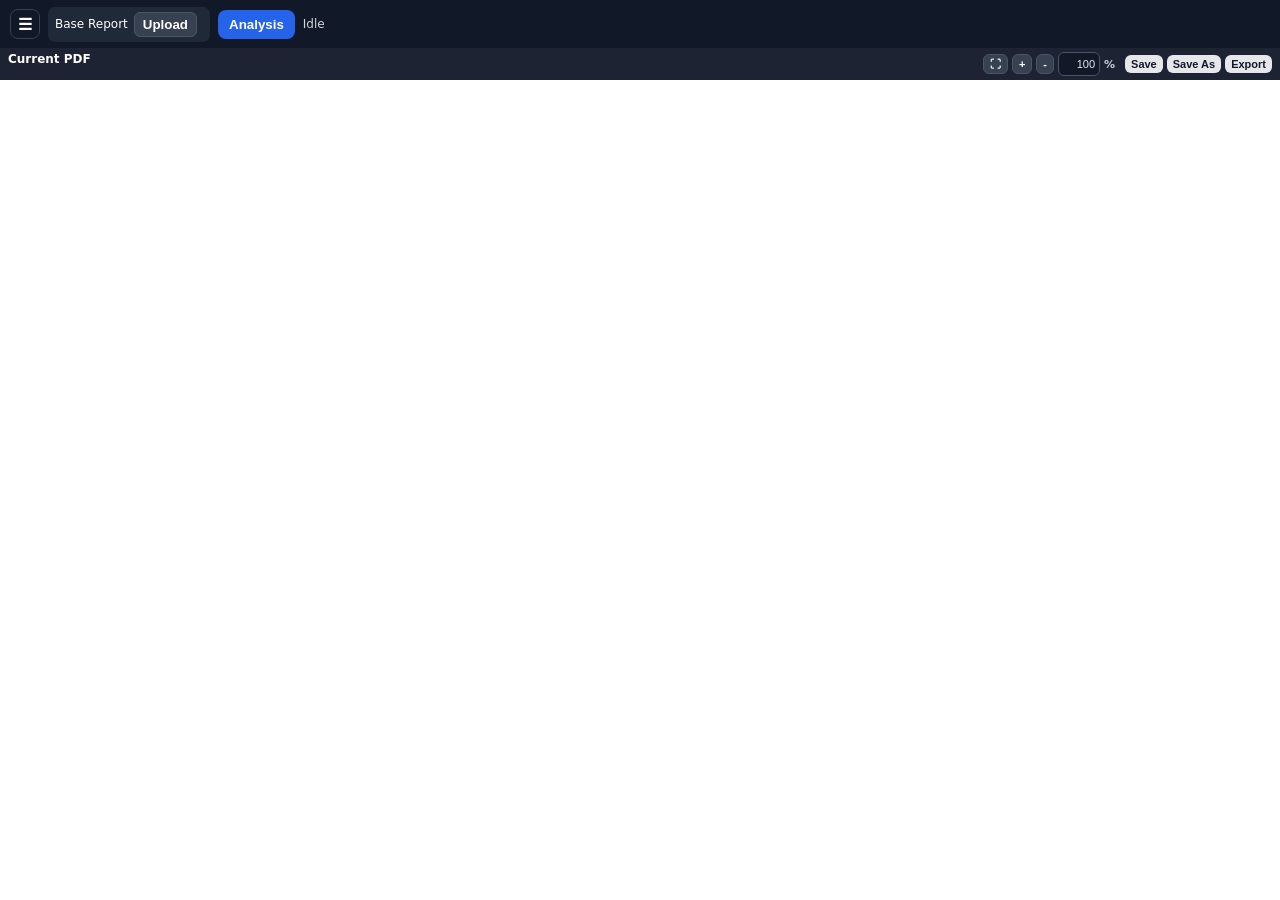
==== commit e59d134a: "refined files" ====
--- a/static/index.html
+++ b/static/index.html
@@ -7,10 +7,10 @@
 <style>
 :root{--red:#cf222e;--green:#2da44e;--red-bg:rgba(255,65,65,.38);--green-bg:rgba(34,197,94,.38);--blue:#2563eb;--ui-font:12px;--ui-font-sm:11px}
 *{box-sizing:border-box}body{margin:0;font-family:system-ui,-apple-system,Segoe UI,sans-serif;background:#f3f4f6;color:#111827;font-size:var(--ui-font)}
-.topbar{min-height:58px;background:#111827;color:white;display:flex;align-items:center;gap:10px;padding:8px 14px;flex-wrap:wrap;transition:margin-left .18s ease}
+.topbar{min-height:48px;background:#111827;color:white;display:flex;align-items:center;gap:8px;padding:5px 10px;flex-wrap:wrap;transition:margin-left .18s ease}
 .uploadForm{display:flex;gap:8px;align-items:center;flex-wrap:wrap;font-size:12px;margin-left:0}.fileLabel{display:flex;align-items:center;gap:6px;background:#1f2937;padding:5px 7px;border-radius:7px}.fileLabel input{display:none}.fileBtn{background:#374151;color:#fff;border:1px solid #4b5563;border-radius:6px;padding:4px 8px;font-weight:800;cursor:pointer;user-select:none;outline:none}.fileName{display:inline-block;max-width:180px;overflow:hidden;text-overflow:ellipsis;white-space:nowrap;color:#cbd5e1;font-size:var(--ui-font-sm)}
 button{background:var(--blue);color:white;border:0;border-radius:8px;padding:7px 11px;font-weight:700;cursor:pointer}button.secondary{background:#374151}button:disabled{opacity:.45;cursor:not-allowed}
-#status{font-size:12px;color:#d1d5db;min-width:90px}main{height:calc(100vh - 58px);display:grid;grid-template-columns:1fr;overflow:hidden;transition:margin-left .18s ease}body:not(.sidebarCollapsed) .topbar{margin-left:320px}body:not(.sidebarCollapsed) main{margin-left:320px}body.sidebarCollapsed main{margin-left:0}
+#status{font-size:12px;color:#d1d5db;min-width:90px}main{height:calc(100vh - 48px);display:grid;grid-template-columns:1fr;overflow:hidden;transition:margin-left .18s ease}body:not(.sidebarCollapsed) .topbar{margin-left:320px}body:not(.sidebarCollapsed) main{margin-left:320px}body.sidebarCollapsed main{margin-left:0}
 .sidebarRail{display:none;position:static;flex:none;width:30px;height:30px;padding:0;border-radius:8px;background:#111827;color:#fff;border:1px solid #374151;font-size:16px;line-height:30px;text-align:center}body.sidebarCollapsed .sidebarRail{display:inline-block}
 aside{position:fixed;left:0;top:0;width:320px;height:100vh;z-index:1500;background:white;border-right:1px solid #d1d5db;overflow:hidden;display:flex;flex-direction:column;transition:transform .18s ease}body.sidebarCollapsed aside{transform:translateX(-100%);border-right:0;pointer-events:none}.sideHeader{display:flex;align-items:center;gap:8px;height:38px;padding:5px 10px;border-bottom:1px solid #e5e7eb;background:#f8fafc}.workspaceTitleRow{display:flex;align-items:center;gap:6px;min-width:0;width:100%}.sideTitle{font-size:var(--ui-font);font-weight:800;color:#374151;min-width:0;overflow:hidden;text-overflow:ellipsis;white-space:nowrap}.sideTitleInput{flex:none;min-width:0;max-width:180px;width:auto;height:24px;border:1px solid #cbd5e1;border-radius:6px;padding:2px 6px;font:var(--ui-font) system-ui;color:#111827}.sideIconBtn{width:24px;height:24px;padding:0;border-radius:6px;background:#e5e7eb;color:#374151;display:inline-flex;align-items:center;justify-content:center;font-size:13px;line-height:1}.sideCollapse{margin-left:auto;width:24px;height:24px;padding:0;border-radius:6px;background:#111827;color:#fff;display:inline-flex;align-items:center;justify-content:center;font-size:14px;line-height:1}.tabs{display:grid;grid-template-columns:1fr 1fr 1fr 1fr;border-bottom:1px solid #e5e7eb}.tabBtn{background:#fff;color:#374151;border:0;border-right:1px solid #e5e7eb;border-radius:0;padding:6px 4px;font-size:var(--ui-font-sm);line-height:1.2}.tabBtn.active{color:#111827;background:#f3f4f6;box-shadow:inset 0 -2px 0 var(--blue)}
 .tabBody{display:none;overflow:auto;flex:1}.tabBody.active{display:block}.diffStats{padding:8px 11px;border-bottom:1px solid #e5e7eb;font-size:12px;font-weight:700}.addStat{color:var(--green)}.delStat{color:var(--red)}
@@ -26,8 +26,20 @@
 .changeModalHead{display:flex;justify-content:space-between;align-items:center;margin-bottom:8px}
 .changeModalBody{font-size:var(--ui-font);line-height:1.5;color:#111827;white-space:pre-wrap;overflow-wrap:anywhere}
 .changeModalSection{margin-bottom:10px}
+.reviewModalBackdrop{position:fixed;inset:0;background:rgba(15,23,42,.5);z-index:3250;display:none;align-items:center;justify-content:center;padding:16px}
+.reviewModalBox{width:min(920px,96vw);max-height:88vh;overflow:auto;background:#fff;border-radius:12px;box-shadow:0 25px 60px rgba(0,0,0,.3);padding:14px}
+.reviewModalHead{display:flex;justify-content:space-between;align-items:center;margin-bottom:8px}
+.reviewModalBody{font-size:var(--ui-font);line-height:1.5;color:#111827}
+.reviewModalThread{display:flex;flex-direction:column;gap:8px}
+.reviewModalComment{border:1px solid #e5e7eb;border-radius:8px;padding:8px;background:#f8fafc}
+.reviewModalMeta{font-size:var(--ui-font-sm);color:#6b7280;margin-bottom:4px}
+.reviewModalComment textarea{width:100%;min-height:72px;border:1px solid #cbd5e1;border-radius:6px;padding:6px;font:var(--ui-font) system-ui;resize:vertical}
+.reviewModalActions{display:flex;gap:6px;justify-content:flex-end;margin-top:6px}
+.editedMark{display:inline-flex;align-items:center;gap:3px;padding:0 6px;height:18px;border-radius:999px;background:#ecfdf3;border:1px solid #86efac;color:#166534;font-weight:800;font-size:10px;vertical-align:middle}
+.toolTraceBox{display:flex;flex-wrap:wrap;gap:5px}
+.toolTracePill{display:inline-flex;align-items:center;gap:4px;padding:2px 8px;border-radius:999px;background:#eef2ff;border:1px solid #c7d2fe;color:#3730a3;font-size:11px}
 .meta{color:#6b7280;font-size:11px;margin-bottom:4px}.delText{background:#fee2e2;color:#991b1b;padding:1px 3px;border-radius:3px}.addText{background:#dcfce7;color:#166534;padding:1px 3px;border-radius:3px}
-.viewer{display:grid;grid-template-columns:1fr 1fr;overflow:hidden}.viewer.single{grid-template-columns:1fr}.viewer.single #oldPane{display:none}.pane{position:relative;overflow:auto;background:#fff;border-right:1px solid #9ca3af}.pane:last-child{border-right:0}.paneTitle{position:sticky;top:0;z-index:20;background:rgba(17,24,39,.95);color:white;padding:7px 10px;font-size:12px;font-weight:800;display:flex;justify-content:space-between;gap:8px}.paneTitle span:first-child{overflow:hidden;text-overflow:ellipsis;white-space:nowrap}
+.viewer{display:grid;grid-template-columns:1fr 1fr;overflow:hidden}.viewer.single{grid-template-columns:1fr}.viewer.single #oldPane{display:none}.pane{position:relative;overflow:auto;background:#fff;border-right:1px solid #9ca3af}.pane:last-child{border-right:0}.paneTitle{position:sticky;top:0;z-index:20;background:rgba(17,24,39,.95);color:white;padding:4px 8px;font-size:12px;font-weight:800;display:flex;justify-content:space-between;gap:8px}.paneTitle span:first-child{overflow:hidden;text-overflow:ellipsis;white-space:nowrap}
 .pages{padding:0;display:flex;flex-direction:column;align-items:flex-start;gap:0}.page{position:relative;background:white;box-shadow:none;flex:none}.page img{position:absolute;left:0;top:0;width:100%;height:100%;z-index:1;user-select:none;-webkit-user-drag:none}.hl{position:absolute;z-index:2;border-radius:2px;pointer-events:none;mix-blend-mode:multiply}.hl.delete{background:var(--red-bg)}.hl.add{background:var(--green-bg)}.hl.focus{outline:none!important;box-shadow:inset 0 0 0 1.5px #2563eb!important;z-index:4!important;border-radius:3px!important}
 .empty{padding:20px;color:#6b7280;font-size:var(--ui-font)}.reviewPlaceholder{color:#6b7280;line-height:1.5;font-size:var(--ui-font);padding:10px}.selbox{display:none}.textsel{position:absolute;z-index:7;background:rgba(37,99,235,.30);border-radius:2px;pointer-events:none;mix-blend-mode:multiply}.reviewAnchorFocus,.reviewAnchorHover{position:absolute;z-index:6;background:rgba(99,102,241,.16);box-shadow:inset 0 0 0 1.5px #4f46e5;border-radius:2px;pointer-events:none}.reviewAnchorHover{z-index:7;background:rgba(245,158,11,.24);box-shadow:inset 0 0 0 1.5px #d97706}
 .review{position:absolute;z-index:3;background:rgba(245,158,11,.30);box-shadow:inset 0 0 0 1px rgba(180,83,9,.65);border-radius:2px;cursor:pointer}.review.cleared,.review.resolved{background:rgba(148,163,184,.28);box-shadow:inset 0 0 0 1px rgba(100,116,139,.6)}.review.active{box-shadow:inset 0 0 0 2px var(--blue);z-index:5}.review.preview{background:rgba(37,99,235,.22);box-shadow:inset 0 0 0 1px var(--blue);pointer-events:none}
@@ -103,6 +115,12 @@
     <div id="changeAiModalBody" class="changeModalBody"></div>
   </div>
 </div>
+<div id="reviewDetailModal" class="reviewModalBackdrop">
+  <div class="reviewModalBox">
+    <div class="reviewModalHead"><strong id="reviewDetailTitle">Comment Detail</strong><button type="button" class="secondary" onclick="closeReviewDetailModal()">Close</button></div>
+    <div id="reviewDetailBody" class="reviewModalBody"></div>
+  </div>
+</div>
 <div id="toast"></div>
 <div id="sourcePicker" class="sourcePicker"><button id="sourceFileManagerBtn" type="button">File Manager</button><button id="sourceExternalBtn" type="button">External</button></div>
 <div id="fmDialog" class="fmBackdrop"><div class="fmBox"><div class="fmHead"><strong>File Manager</strong><button type="button" class="secondary" onclick="closeFileManager()">Close</button></div><div id="fmTableWrap"></div></div></div>
@@ -134,6 +152,8 @@
 let CHANGE_AI_ABORT_CONTROLLER=null;
 let REVIEW_AI_RUNNING_IDS=new Set();
 let CHANGE_AI_RUNNING_IDS=new Set();
+let REVIEW_DETAIL_MODAL_ID=null;
+let REVIEW_EDITING_COMMENT_ID=null;
 let HOME_RETURN_COLLAPSED=false;
 let BASE_UPLOAD_NAME='';
 let UPDATE_UPLOAD_NAME='';
@@ -195,7 +215,29 @@
 $('#sourceExternalBtn').addEventListener('click',()=>{const id=UPLOAD_CONTEXT==='base'?'#initialFile':'#updateFile';closeSourcePicker();$(id).click()});
 document.addEventListener('click',e=>{const picker=$('#sourcePicker');if(!picker||picker.style.display==='none')return;if(picker.contains(e.target)||e.target.id==='baseUploadBtn'||e.target.id==='updateUploadBtn')return;closeSourcePicker()});
 document.addEventListener('click',e=>{const modal=$('#changeAiModal');if(!modal||modal.style.display!=='flex')return;if(e.target===modal)closeChangeAiModal()});
-document.addEventListener('keydown',e=>{if(e.key==='Escape')closeChangeAiModal()});
+document.addEventListener('click',e=>{const modal=$('#reviewDetailModal');if(!modal||modal.style.display!=='flex')return;if(e.target===modal)closeReviewDetailModal()});
+function closeTopOverlayOnEscape(){
+  const reviewModal=$('#reviewDetailModal');
+  if(reviewModal&&reviewModal.style.display==='flex'){closeReviewDetailModal();return true}
+  const changeModal=$('#changeAiModal');
+  if(changeModal&&changeModal.style.display==='flex'){closeChangeAiModal();return true}
+  const sourcePicker=$('#sourcePicker');
+  if(sourcePicker&&sourcePicker.style.display!=='none'){closeSourcePicker();return true}
+  const fmDialog=$('#fmDialog');
+  if(fmDialog&&fmDialog.style.display==='flex'){closeFileManager();return true}
+  const confirmDialog=$('#confirmDialog');
+  if(confirmDialog&&confirmDialog.style.display==='flex'){
+    const noBtn=$('#confirmNo');
+    if(noBtn)noBtn.click();else confirmDialog.style.display='none';
+    return true;
+  }
+  const reviewPop=$('#reviewPopover');
+  if(reviewPop&&reviewPop.style.display==='block'){closeReviewPopover();return true}
+  const notePanels=[...document.querySelectorAll('.reviewNotePanel')];
+  if(notePanels.length){notePanels[notePanels.length-1].remove();return true}
+  return false;
+}
+document.addEventListener('keydown',e=>{if(e.key==='Escape'){if(closeTopOverlayOnEscape())e.preventDefault()}});
 document.addEventListener('mousedown',e=>{if(!WORKSPACE_RENAME_INPUT)return;if(e.target===WORKSPACE_RENAME_INPUT||e.target.id==='workspaceRenameBtn')return;finishWorkspaceRename(true)});
 document.querySelectorAll('.zoomControls').forEach(ctrl=>{
   const side=ctrl.dataset.side;
@@ -783,7 +825,8 @@
   openPopover(side,pageNo,sel,ids,xy);
 }
 function clearPreview(){document.querySelectorAll('.review.preview,.textsel').forEach(e=>e.remove())}
-function openPopover(side,pageNo,sel,ids,xy){const pop=$('#reviewPopover');$('#pvComment').value='';pop.style.display='block';const w=pop.offsetWidth,h=pop.offsetHeight;pop.style.left=Math.max(8,Math.min(xy.x+8,window.innerWidth-w-8))+'px';pop.style.top=Math.max(8,Math.min(xy.y+8,window.innerHeight-h-8))+'px';$('#pvComment').focus();const close=()=>{pop.style.display='none';clearPreview();$('#pvSave').onclick=null;$('#pvCancel').onclick=null};$('#pvCancel').onclick=close;$('#pvSave').onclick=async()=>{const comment=$('#pvComment').value.trim();await submitReview(side,pageNo,sel,ids,comment);close()}}
+function closeReviewPopover(){const pop=$('#reviewPopover');if(!pop)return;pop.style.display='none';clearPreview();$('#pvSave').onclick=null;$('#pvCancel').onclick=null}
+function openPopover(side,pageNo,sel,ids,xy){const pop=$('#reviewPopover');$('#pvComment').value='';pop.style.display='block';const w=pop.offsetWidth,h=pop.offsetHeight;pop.style.left=Math.max(8,Math.min(xy.x+8,window.innerWidth-w-8))+'px';pop.style.top=Math.max(8,Math.min(xy.y+8,window.innerHeight-h-8))+'px';$('#pvComment').focus();$('#pvCancel').onclick=closeReviewPopover;$('#pvSave').onclick=async()=>{const comment=$('#pvComment').value.trim();await submitReview(side,pageNo,sel,ids,comment);closeReviewPopover()}}
 async function submitReview(side,pageNo,sel,ids,comment){if(READ_ONLY){toast('Snapshot is read-only');return}try{const res=await fetch(`${apiBase()}/reviews`,{method:'POST',headers:{'Content-Type':'application/json'},body:JSON.stringify({side,page:pageNo,rect:sel,word_ids:ids,comment})});const rev=await res.json();if(!res.ok||rev.error){toast('Failed to save comment: '+(rev.error||res.status));return}setDirty(true);REVIEW_SIDE=side==='old'?'old':'new';await loadReviews();activateTab('review');updateReviewSubtabs();focusReviewById(rev.review_id)}catch(e){toast('Comment save failed')}}
 
 async function loadAssessment(){if(!DATA||!isDiff()){AI_ASSESSMENT={items:[]};return}try{AI_ASSESSMENT=await fetch(`${apiBase()}/assess`).then(r=>r.ok?r.json():{items:[]})}catch(e){AI_ASSESSMENT={items:[]}}}
@@ -793,7 +836,7 @@
   catch(e){CHANGE_AI_ASSESSMENT={items:[]}}
   drawChanges(DATA);
 }
-async function loadReviews(){if(!DATA)return;try{REVIEWS=await fetch(`${apiBase()}/reviews`).then(r=>r.ok?r.json():[])}catch(e){REVIEWS=[]}await loadAssessment();drawReviewMarkers(REVIEWS);renderReviewList(REVIEWS)}
+async function loadReviews(){if(!DATA)return;try{REVIEWS=await fetch(`${apiBase()}/reviews`).then(r=>r.ok?r.json():[])}catch(e){REVIEWS=[]}await loadAssessment();drawReviewMarkers(REVIEWS);renderReviewList(REVIEWS);if(REVIEW_DETAIL_MODAL_ID&&$('#reviewDetailModal')?.style.display==='flex')renderReviewDetailModal()}
 async function loadSnapshots(){if(!DOC_ID)return;try{const data=await fetch(`/api/documents/${DOC_ID}/snapshots`).then(r=>r.ok?r.json():{snapshots:[]});renderSnapshots(data.snapshots||[])}catch(e){renderSnapshots([])}}
 function renderSnapshots(items){const pane=$('#snapshotPane');if(!items.length){pane.innerHTML='<div class="empty">Save a snapshot to preserve the current review state.</div>';return}pane.innerHTML=items.map(s=>`<div class="snapshotRow"><div class="meta">${escapeHtml((s.created_at||'').slice(0,19).replace('T',' '))} · ${s.mode||'-'} · ${s.has_ai_assessment?'AI checked':'No AI check'}</div><div>${escapeHtml(s.label||s.filename||s.snapshot_id)}</div><div class="meta">${s.open_reviews||0} open / ${s.closed_reviews||0} closed</div><div class="rvActions"><button onclick="event.stopPropagation();openSnapshot('${s.snapshot_id}')">Open</button></div></div>`).join('')}
 window.saveSnapshot=async function(){if(!DOC_ID||!RUN_ID||SNAPSHOT_ID){toast('Open a live run before saving a snapshot.');return}try{const label=$('#snapshotLabel')?.value||'';const res=await fetch(`/api/documents/${DOC_ID}/runs/${RUN_ID}/snapshots`,{method:'POST',headers:{'Content-Type':'application/json'},body:JSON.stringify({label})});const data=await res.json();if(!res.ok||data.error){toast(data.error||'Snapshot save failed');return}if($('#snapshotLabel'))$('#snapshotLabel').value='';setDirty(false);await loadSnapshots();toast('Snapshot saved')}catch(e){toast('Snapshot save failed')}}
@@ -894,10 +937,21 @@
   if(comments.length)return comments;
   return (rv.comment||'').trim()?[{text:rv.comment,created_at:rv.created_at||''}]:[];
 }
+function summarizeToolTrace(item){
+  const trace=Array.isArray(item?.tool_trace)?item.tool_trace:[];
+  const read=trace.filter(t=>t&&t.tool==='read_section').length;
+  const search=trace.filter(t=>t&&t.tool==='search_markdown').length;
+  return {total:trace.length,read,search};
+}
+function renderToolTrace(item){
+  const s=summarizeToolTrace(item);
+  if(!s.total)return `<div class="toolTraceBox"><span class="toolTracePill">Tool calls: 0</span></div>`;
+  return `<div class="toolTraceBox"><span class="toolTracePill">Tool calls: ${s.total}</span>${s.read?`<span class="toolTracePill">read_section: ${s.read}</span>`:''}${s.search?`<span class="toolTracePill">search_markdown: ${s.search}</span>`:''}</div>`;
+}
 function renderNoteThread(rv){
   const comments=reviewComments(rv);
   if(!comments.length)return '<div class="noteComment">(No comment)</div>';
-  return `<div class="noteThread">${comments.map(c=>`<div class="noteComment"><div>${escapeHtml(c.text||'')}</div>${c.created_at?`<div class="noteCommentMeta">${escapeHtml(String(c.created_at).slice(0,16).replace('T',' '))}</div>`:''}</div>`).join('')}</div>`;
+  return `<div class="noteThread">${comments.map(c=>`<div class="noteComment"><div>${escapeHtml(c.text||'')}</div>${c.created_at?`<div class="noteCommentMeta">${escapeHtml(String(c.created_at).slice(0,16).replace('T',' '))}${c.edited_at?` · <span class="editedMark">V Edited</span> ${escapeHtml(String(c.edited_at).slice(0,16).replace('T',' '))}`:''}</div>`:''}</div>`).join('')}</div>`;
 }
 function renderNotePanelHtml(rv){
   const actions=READ_ONLY?'':`<div class="noteReply"><textarea placeholder="Comment"></textarea><div class="noteReplyActions"><button type="button" data-act="saveComment">Comment</button><button type="button" data-act="cancelComment">Cancel</button></div></div><div class="noteActions"><button type="button" data-act="add">Comment</button><button type="button" data-act="toggle">${isCleared(rv)?'Reopen':'Clear'}</button><button type="button" class="noteDelete" data-act="delete">Delete</button></div>`;
@@ -964,7 +1018,7 @@
 function hideListReply(id){const row=document.querySelector(`.reviewRow[data-review-id="${id}"]`),box=row?.querySelector('.rvReply'),ta=box?.querySelector('textarea');if(!box||!ta)return;box.style.display='none';ta.value=''}
 function refreshOpenNotePanels(id,rv){document.querySelectorAll(`.reviewNotePanel[data-review-id="${id}"] .noteBody`).forEach(body=>{body.innerHTML=renderNoteThread(rv)})}
 async function saveListComment(id){const row=document.querySelector(`.reviewRow[data-review-id="${id}"]`),ta=row?.querySelector('.rvReply textarea');const text=(ta?.value||'').trim();if(!text)return;try{const rv=await postComment(id,text);setDirty(true);refreshOpenNotePanels(id,rv);renderReviewList(REVIEWS);focusReviewById(id)}catch(e){toast('Failed to add comment')}}
-function askConfirm(message){return new Promise(resolve=>{const dlg=$('#confirmDialog'),msg=$('#confirmMsg'),yes=$('#confirmYes'),no=$('#confirmNo');msg.textContent=message;dlg.style.display='flex';const done=v=>{dlg.style.display='none';yes.onclick=null;no.onclick=null;resolve(v)};yes.onclick=()=>done(true);no.onclick=()=>done(false)})}
+function askConfirm(message,opts={}){return new Promise(resolve=>{const dlg=$('#confirmDialog'),msg=$('#confirmMsg'),yes=$('#confirmYes'),no=$('#confirmNo');msg.textContent=message;yes.textContent=opts.yesText||'Yes';no.textContent=opts.noText||'No';dlg.style.display='flex';const done=v=>{dlg.style.display='none';yes.onclick=null;no.onclick=null;yes.textContent='Yes';no.textContent='No';resolve(v)};yes.onclick=()=>done(true);no.onclick=()=>done(false)})}
 window.openChangeAiModal=function(changeId){
   const item=changeAiItemForId(changeId);
   if(!item){toast('No AI result for this change yet.');return}
@@ -977,10 +1031,56 @@
   const rec=verdict==='low'?'':String(item.recommended_comment||'').trim();
   const eOld=String(item.evidence_old||'').trim();
   const eNew=String(item.evidence_new||'').trim();
-  body.innerHTML=`${reason?`<div class="changeModalSection"><strong>Reasoning</strong><div>${escapeHtml(reason)}</div></div>`:''}${rec?`<div class="changeModalSection"><strong>Suggested review</strong><div>${escapeHtml(rec)}</div></div>`:''}${eOld?`<div class="changeModalSection"><strong>Evidence (old)</strong><div>${escapeHtml(eOld)}</div></div>`:''}${eNew?`<div class="changeModalSection"><strong>Evidence (new)</strong><div>${escapeHtml(eNew)}</div></div>`:''}${item.forwarded_review_id?`<div class="changeModalSection"><strong>Forwarded review</strong><div>${escapeHtml(item.forwarded_review_id)}</div></div>`:''}`;
+  body.innerHTML=`${reason?`<div class="changeModalSection"><strong>Reasoning</strong><div>${escapeHtml(reason)}</div></div>`:''}${rec?`<div class="changeModalSection"><strong>Suggested review</strong><div>${escapeHtml(rec)}</div></div>`:''}${eOld?`<div class="changeModalSection"><strong>Evidence (old)</strong><div>${escapeHtml(eOld)}</div></div>`:''}${eNew?`<div class="changeModalSection"><strong>Evidence (new)</strong><div>${escapeHtml(eNew)}</div></div>`:''}<div class="changeModalSection"><strong>Tool usage</strong>${renderToolTrace(item)}</div>${item.forwarded_review_id?`<div class="changeModalSection"><strong>Forwarded review</strong><div>${escapeHtml(item.forwarded_review_id)}</div></div>`:''}`;
   modal.style.display='flex';
 }
 window.closeChangeAiModal=function(){const modal=$('#changeAiModal');if(modal)modal.style.display='none'}
+function reviewById(id){return (REVIEWS||[]).find(r=>r.review_id===id)||null}
+function formatTs(ts){if(!ts)return '';return escapeHtml(String(ts).slice(0,19).replace('T',' '))}
+function renderReviewDetailModal(){
+  const rv=reviewById(REVIEW_DETAIL_MODAL_ID);
+  const body=$('#reviewDetailBody'),title=$('#reviewDetailTitle');
+  if(!body||!title)return;
+  if(!rv){body.innerHTML='<div class="empty">Comment not found.</div>';return}
+  const ai=aiItemForReview(rv.review_id);
+  title.textContent=`Comment ${rv.review_id}`;
+  const comments=reviewComments(rv);
+  const thread=`<div class="reviewModalThread">${comments.map((c,idx)=>{const cid=c.comment_id||`legacy-${idx+1}`;const editing=(REVIEW_EDITING_COMMENT_ID===cid)&&!READ_ONLY;const meta=`<div class="reviewModalMeta">${formatTs(c.created_at)}${c.edited_at?` · <span class="editedMark">V Edited</span> ${formatTs(c.edited_at)}`:''}</div>`;if(editing){return `<div class="reviewModalComment">${meta}<textarea id="editCommentText">${escapeHtml(c.text||'')}</textarea><div class="reviewModalActions"><button type="button" onclick="saveReviewCommentEdit('${rv.review_id}','${cid}')">Save</button><button type="button" class="secondary" onclick="cancelReviewCommentEdit()">Cancel</button></div></div>`}const editBtn=(!READ_ONLY&&c.comment_id)?`<div class="reviewModalActions"><button type="button" onclick="startReviewCommentEdit('${cid}')">Edit</button></div>`:'';return `<div class="reviewModalComment">${meta}<div>${escapeHtml(c.text||'')}</div>${editBtn}</div>`}).join('')}</div>`;
+  body.innerHTML=`<div class="changeModalSection"><strong>Status</strong><div>${escapeHtml(rv.status||'open')}</div></div><div class="changeModalSection"><strong>Selected text</strong><div>${escapeHtml(rv.text||'')}</div></div>${ai?`<div class="changeModalSection"><strong>AI opinion</strong>${renderAiReason(ai)}<div style="margin-top:6px">${renderToolTrace(ai)}</div></div>`:''}<div class="changeModalSection"><strong>Comment thread</strong>${thread}</div>`;
+}
+window.openReviewDetailModal=function(reviewId){
+  REVIEW_DETAIL_MODAL_ID=reviewId;
+  REVIEW_EDITING_COMMENT_ID=null;
+  const modal=$('#reviewDetailModal');
+  if(!modal)return;
+  modal.style.display='flex';
+  renderReviewDetailModal();
+}
+window.closeReviewDetailModal=function(){
+  const modal=$('#reviewDetailModal');
+  if(modal)modal.style.display='none';
+  REVIEW_DETAIL_MODAL_ID=null;
+  REVIEW_EDITING_COMMENT_ID=null;
+}
+window.startReviewCommentEdit=function(commentId){REVIEW_EDITING_COMMENT_ID=commentId;renderReviewDetailModal()}
+window.cancelReviewCommentEdit=function(){REVIEW_EDITING_COMMENT_ID=null;renderReviewDetailModal()}
+window.saveReviewCommentEdit=async function(reviewId,commentId){
+  if(READ_ONLY){toast('Snapshot is read-only');return}
+  const ta=$('#editCommentText');
+  const text=String(ta?.value||'').trim();
+  if(!text){toast('Comment text is required');return}
+  try{
+    const res=await fetch(`${apiBase()}/reviews/${reviewId}/comments/${commentId}`,{method:'PATCH',headers:{'Content-Type':'application/json'},body:JSON.stringify({text})});
+    const data=await res.json();
+    if(!res.ok||data.error){toast(data.error||'Edit failed');return}
+    setDirty(true);
+    REVIEW_EDITING_COMMENT_ID=null;
+    await loadReviews();
+    focusReviewById(reviewId);
+    if(REVIEW_DETAIL_MODAL_ID===reviewId)openReviewDetailModal(reviewId);
+    toast('Comment updated');
+  }catch(e){toast('Edit failed')}
+}
 function clearAnchorFocus(){document.querySelectorAll('.reviewAnchorFocus').forEach(e=>e.remove())}
 function clearAnchorHover(){document.querySelectorAll('.reviewAnchorHover').forEach(e=>e.remove())}
 function showAnchorHover(side,wordIds){clearAnchorHover();showAnchorFocus(side,wordIds,'reviewAnchorHover')}
@@ -1028,6 +1128,8 @@
 function reviewPreviewText(rv){const comments=reviewComments(rv);return comments.length?comments[comments.length-1].text:(rv.comment||'(No comment)')}
 function aiItemForReview(id){return (AI_ASSESSMENT.items||[]).find(x=>x.review_id===id)}
 function changeAiItemForId(id){return (CHANGE_AI_ASSESSMENT.items||[]).find(x=>Number(x.change_id)===Number(id))}
+function isReviewAiDone(id){const it=aiItemForReview(id);return !!(it&&it.status==='done'&&String(it.verdict||'').trim())}
+function isChangeAiDone(id){const it=changeAiItemForId(id);return !!(it&&it.status==='done'&&String(it.verdict||'').trim())}
 function normalizeChangeVerdict(v){
   const raw=String(v||'').toLowerCase().trim();
   if(raw==='risk')return 'medium';
@@ -1065,7 +1167,7 @@
   return `<div class="aiReason" onclick="event.stopPropagation();openChangeAiModal(${Number(changeId)})" title="Open full AI result"><div class="riskBadge"><span class="riskDot ${escapeHtml(verdict)}"></span><strong>${escapeHtml(verdictMap[verdict]||'Low')}</strong></div>${running?`<div><strong>AI running...</strong></div>`:''}${reasoningText?`<div>${escapeHtml(reasoningText)}</div>`:''}${recLine}${forwarded}</div>`;
 }
 function renderReviewSummary(rv){const comments=reviewComments(rv);const last=comments.length?comments[comments.length-1]:null;const more=Math.max(0,comments.length-1);const text=last?.text||rv.comment||'(No comment)';return `<div class="rvSummary"><div class="rvSummaryText">${escapeHtml(text)}</div>${more?`<span class="rvMoreCount">+${more}</span>`:''}</div>`}
-function renderReviewList(reviews){const visible=filteredSortedReviews(reviews);const total=(reviews||[]).filter(rv=>reviewBelongsToSide(rv,REVIEW_SIDE)).length;const pane=$('#reviewPane');if(!visible.length){pane.innerHTML=`<div class="reviewPlaceholder">${total?'No comments match the current filters.':'No '+(REVIEW_SIDE==='old'?'previous':'current')+' comments yet. Drag text on the report to add one.'}</div>`;return}pane.innerHTML=visible.map(rv=>{const ai=aiItemForReview(rv.review_id);const isRunning=REVIEW_AI_RUNNING_IDS.has(rv.review_id);const oldActions=REVIEW_SIDE==='old'?`<button onclick="event.stopPropagation();moveReviewToCurrent('${rv.review_id}')">Forward</button><button onclick="event.stopPropagation();runReviewAiAssessment('${rv.review_id}')">AI</button>`:'';const accept=(ai&&String(ai.verdict||'').toLowerCase()==='cleared')?`<button onclick="event.stopPropagation();saveAssessmentDecision('${rv.review_id}','${escapeHtml(ai.verdict||'unclear')}')">Accept</button>`:'';const actions=READ_ONLY?'':`<div class="rvActions"><button onclick="event.stopPropagation();addComment('${rv.review_id}')">Comment</button><button onclick="event.stopPropagation();toggleReview('${rv.review_id}','${isCleared(rv)?'open':'cleared'}')">${isCleared(rv)?'Reopen':'Clear'}</button>${oldActions}${accept}<button class="noteDelete" onclick="event.stopPropagation();deleteReview('${rv.review_id}')">Del</button></div><div class="rvReply" onclick="event.stopPropagation()"><textarea placeholder="Comment"></textarea><div class="rvReplyActions"><button onclick="event.stopPropagation();saveListComment('${rv.review_id}')">Comment</button><button onclick="event.stopPropagation();hideListReply('${rv.review_id}')">Cancel</button></div></div>`;const loc=reviewHasLocation(rv,REVIEW_SIDE)?`p.${firstPage(REVIEW_SIDE,rv)}`:'Floating';return `<div class="reviewRow ${isCleared(rv)?'cleared':'open'}" data-review-id="${rv.review_id}" onclick="focusReviewById('${rv.review_id}')"><div class="meta">${REVIEW_SIDE==='old'?'previous':'current'} ${loc} · ${reviewComments(rv).length} comment${reviewComments(rv).length===1?'':'s'} · ${isCleared(rv)?'cleared':'open'}${isRunning?' · AI running...':''}</div>${renderReviewSummary(rv)}${renderAiReason(ai)}${actions}</div>`}).join('')}
+function renderReviewList(reviews){const visible=filteredSortedReviews(reviews);const total=(reviews||[]).filter(rv=>reviewBelongsToSide(rv,REVIEW_SIDE)).length;const pane=$('#reviewPane');if(!visible.length){pane.innerHTML=`<div class="reviewPlaceholder">${total?'No comments match the current filters.':'No '+(REVIEW_SIDE==='old'?'previous':'current')+' comments yet. Drag text on the report to add one.'}</div>`;return}pane.innerHTML=visible.map(rv=>{const ai=aiItemForReview(rv.review_id);const isRunning=REVIEW_AI_RUNNING_IDS.has(rv.review_id);const oldActions=REVIEW_SIDE==='old'?`<button onclick="event.stopPropagation();moveReviewToCurrent('${rv.review_id}')">Forward</button><button onclick="event.stopPropagation();runReviewAiAssessment('${rv.review_id}')">AI</button>`:'';const accept=(ai&&String(ai.verdict||'').toLowerCase()==='cleared')?`<button onclick="event.stopPropagation();saveAssessmentDecision('${rv.review_id}','${escapeHtml(ai.verdict||'unclear')}')">Accept</button>`:'';const actions=READ_ONLY?'':`<div class="rvActions"><button onclick="event.stopPropagation();addComment('${rv.review_id}')">Comment</button><button onclick="event.stopPropagation();toggleReview('${rv.review_id}','${isCleared(rv)?'open':'cleared'}')">${isCleared(rv)?'Reopen':'Clear'}</button>${oldActions}${accept}<button class="noteDelete" onclick="event.stopPropagation();deleteReview('${rv.review_id}')">Del</button></div><div class="rvReply" onclick="event.stopPropagation()"><textarea placeholder="Comment"></textarea><div class="rvReplyActions"><button onclick="event.stopPropagation();saveListComment('${rv.review_id}')">Comment</button><button onclick="event.stopPropagation();hideListReply('${rv.review_id}')">Cancel</button></div></div>`;const loc=reviewHasLocation(rv,REVIEW_SIDE)?`p.${firstPage(REVIEW_SIDE,rv)}`:'Floating';return `<div class="reviewRow ${isCleared(rv)?'cleared':'open'}" data-review-id="${rv.review_id}" onclick="openReviewDetailModal('${rv.review_id}');focusReviewById('${rv.review_id}')"><div class="meta">${REVIEW_SIDE==='old'?'previous':'current'} ${loc} · ${reviewComments(rv).length} comment${reviewComments(rv).length===1?'':'s'} · ${isCleared(rv)?'cleared':'open'}${isRunning?' · AI running...':''}</div>${renderReviewSummary(rv)}${renderAiReason(ai)}${actions}</div>`}).join('')}
 function firstPage(side,rv){const ids=rv[side+'_word_ids']||[];if(!ids.length||!WORDS[side]?.length)return '-';const w=WORDS[side][ids[0]];return w?w.page:'-'}
 function focusReview(rv,displaySide){
   clearAnchorFocus();
@@ -1097,27 +1199,38 @@
   const visible=filteredSortedReviews(REVIEWS||[]);
   const reviewIds=[...new Set(visible.map(rv=>rv.review_id).filter(Boolean))];
   if(!reviewIds.length){toast('No filtered comments to run AI on.');return}
+  const doneIds=reviewIds.filter(id=>isReviewAiDone(id));
+  let skipExisting=true;
+  if(doneIds.length){
+    skipExisting=await askConfirm(
+      `Skip completed items? (${doneIds.length})`,
+      {yesText:'Yes',noText:'No'}
+    );
+  }
+  const targetIds=skipExisting?reviewIds.filter(id=>!isReviewAiDone(id)):reviewIds;
+  if(!targetIds.length){toast('All filtered comments are already AI processed.');return}
   REVIEW_AI_ABORT_CONTROLLER=new AbortController();
   updateAiButtons();
-  setReviewAiRunningIds(reviewIds);
-  setAiRunState({running:true,total:reviewIds.length,done:0,failed:0,message:`AI running... 0/${reviewIds.length}`});
-  try{
-    const res=await fetch(`${apiBase()}/assess`,{method:'POST',headers:{'Content-Type':'application/json'},body:JSON.stringify({review_ids:reviewIds}),signal:REVIEW_AI_ABORT_CONTROLLER.signal});
+  setReviewAiRunningIds(targetIds);
+  setAiRunState({running:true,total:targetIds.length,done:0,failed:0,message:`AI running... 0/${targetIds.length}`});
+  try{
+    const res=await fetch(`${apiBase()}/assess`,{method:'POST',headers:{'Content-Type':'application/json'},body:JSON.stringify({review_ids:targetIds,skip_existing:skipExisting}),signal:REVIEW_AI_ABORT_CONTROLLER.signal});
     const data=await res.json();
     if(!res.ok||data.error){throw new Error(data.error||'AI check failed')}
     AI_ASSESSMENT=data;
     setDirty(true);
     renderReviewList(REVIEWS);
-    const done=(data.items||[]).filter(i=>i.status==='done').length;
-    const failed=(data.items||[]).filter(i=>i.status==='error').length;
-    setAiRunState({running:false,done,failed,message:`AI complete: ${done}/${reviewIds.length}${failed?` (${failed} failed)`:''}`});
+    const targetSet=new Set(targetIds);
+    const done=(data.items||[]).filter(i=>targetSet.has(i.review_id)&&i.status==='done').length;
+    const failed=(data.items||[]).filter(i=>targetSet.has(i.review_id)&&i.status==='error').length;
+    setAiRunState({running:false,done,failed,message:`AI complete: ${done}/${targetIds.length}${failed?` (${failed} failed)`:''}`});
     toast(`AI check complete${failed?` (${failed} failed)`:''}`);
   }catch(e){
     if(e.name==='AbortError'){
       setAiRunState({running:false,done:0,failed:0,message:'AI stopped'});
       toast('AI stopped');
     }else{
-      setAiRunState({running:false,done:0,failed:reviewIds.length,message:'AI failed'});
+      setAiRunState({running:false,done:0,failed:targetIds.length,message:'AI failed'});
       toast(e.message||'AI check failed');
     }
   }finally{
@@ -1186,36 +1299,47 @@
   const changes=DATA?.changes||[];
   const changeIds=[...new Set(changes.map(c=>Number(c.id)).filter(n=>Number.isFinite(n)))];
   if(!changeIds.length){toast('No changes to run AI on.');return}
+  const doneIds=changeIds.filter(id=>isChangeAiDone(id));
+  let skipExisting=true;
+  if(doneIds.length){
+    skipExisting=await askConfirm(
+      `Skip completed items? (${doneIds.length})`,
+      {yesText:'Yes',noText:'No'}
+    );
+  }
+  const targetIds=skipExisting?changeIds.filter(id=>!isChangeAiDone(id)):changeIds;
+  if(!targetIds.length){toast('All changes are already AI processed.');return}
   CHANGE_AI_ABORT_CONTROLLER=new AbortController();
   updateAiButtons();
-  setChangeAiRunningIds(changeIds);
-  setChangeAiRunState({running:true,total:changeIds.length,done:0,failed:0,message:`AI running... 0/${changeIds.length}`});
-  try{
-    const grpRes=await fetch(`${apiBase()}/change-assess/groups`,{method:'POST',headers:{'Content-Type':'application/json'},body:JSON.stringify({change_ids:changeIds}),signal:CHANGE_AI_ABORT_CONTROLLER.signal});
+  setChangeAiRunningIds(targetIds);
+  setChangeAiRunState({running:true,total:targetIds.length,done:0,failed:0,message:`AI running... 0/${targetIds.length}`});
+  try{
+    const grpRes=await fetch(`${apiBase()}/change-assess/groups`,{method:'POST',headers:{'Content-Type':'application/json'},body:JSON.stringify({change_ids:targetIds}),signal:CHANGE_AI_ABORT_CONTROLLER.signal});
     const grpData=await grpRes.json();
     if(!grpRes.ok||grpData.error)throw new Error(grpData.error||'Change AI grouping failed');
     const groups=(grpData.groups||[]).filter(g=>Array.isArray(g.change_ids)&&g.change_ids.length);
+    const targetSet=new Set(targetIds);
     let done=0,failed=0;
     for(let i=0;i<groups.length;i++){
       const group=groups[i];
-      setChangeAiRunState({running:true,done,failed,message:`AI running... ${done}/${changeIds.length} (group ${i+1}/${groups.length})`});
+      setChangeAiRunState({running:true,done,failed,message:`AI running... ${done}/${targetIds.length} (group ${i+1}/${groups.length})`});
       const res=await fetch(`${apiBase()}/change-assess`,{method:'POST',headers:{'Content-Type':'application/json'},body:JSON.stringify({change_ids:group.change_ids}),signal:CHANGE_AI_ABORT_CONTROLLER.signal});
       const data=await res.json();
       if(!res.ok||data.error)throw new Error(data.error||'Change AI failed');
       mergeChangeAssessmentItems(data.items||[]);
       setDirty(true);
       drawChanges(DATA);
-      done=(CHANGE_AI_ASSESSMENT.items||[]).filter(i=>i.status==='done').length;
-      failed=(CHANGE_AI_ASSESSMENT.items||[]).filter(i=>i.status==='error').length;
+      done=(CHANGE_AI_ASSESSMENT.items||[]).filter(i=>targetSet.has(Number(i.change_id))&&i.status==='done').length;
+      failed=(CHANGE_AI_ASSESSMENT.items||[]).filter(i=>targetSet.has(Number(i.change_id))&&i.status==='error').length;
     }
-    setChangeAiRunState({running:false,done,failed,message:`AI complete: ${done}/${changeIds.length}${failed?` (${failed} failed)`:''}`});
+    setChangeAiRunState({running:false,done,failed,message:`AI complete: ${done}/${targetIds.length}${failed?` (${failed} failed)`:''}`});
     toast(`Change AI complete${failed?` (${failed} failed)`:''}`);
   }catch(e){
     if(e.name==='AbortError'){
       setChangeAiRunState({running:false,done:0,failed:0,message:'AI stopped'});
       toast('Change AI stopped');
     }else{
-      setChangeAiRunState({running:false,done:0,failed:changeIds.length,message:'AI failed'});
+      setChangeAiRunState({running:false,done:0,failed:targetIds.length,message:'AI failed'});
       toast(e.message||'Change AI failed');
     }
   }finally{
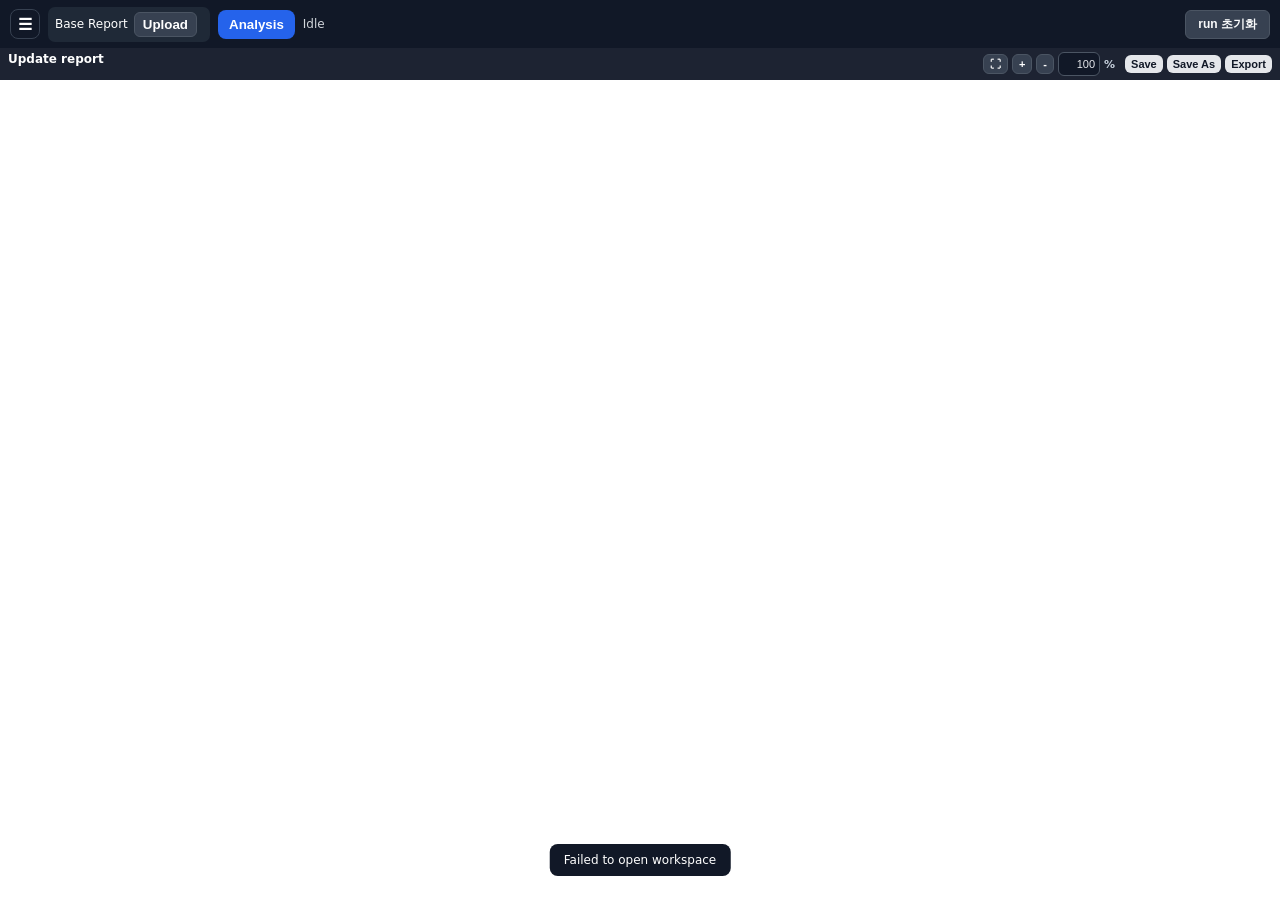
==== commit ea33805f: "file manager fix" ====
--- a/static/index.html
+++ b/static/index.html
@@ -10,11 +10,11 @@
 .topbar{min-height:48px;background:#111827;color:white;display:flex;align-items:center;gap:8px;padding:5px 10px;flex-wrap:wrap;transition:margin-left .18s ease}
 .uploadForm{display:flex;gap:8px;align-items:center;flex-wrap:wrap;font-size:12px;margin-left:0}.fileLabel{display:flex;align-items:center;gap:6px;background:#1f2937;padding:5px 7px;border-radius:7px}.fileLabel input{display:none}.fileBtn{background:#374151;color:#fff;border:1px solid #4b5563;border-radius:6px;padding:4px 8px;font-weight:800;cursor:pointer;user-select:none;outline:none}.fileName{display:inline-block;max-width:180px;overflow:hidden;text-overflow:ellipsis;white-space:nowrap;color:#cbd5e1;font-size:var(--ui-font-sm)}
 button{background:var(--blue);color:white;border:0;border-radius:8px;padding:7px 11px;font-weight:700;cursor:pointer}button.secondary{background:#374151}button:disabled{opacity:.45;cursor:not-allowed}
-#status{font-size:12px;color:#d1d5db;min-width:90px}main{height:calc(100vh - 48px);display:grid;grid-template-columns:1fr;overflow:hidden;transition:margin-left .18s ease}body:not(.sidebarCollapsed) .topbar{margin-left:320px}body:not(.sidebarCollapsed) main{margin-left:320px}body.sidebarCollapsed main{margin-left:0}
+#status{font-size:12px;color:#d1d5db;min-width:90px}.resetRunBtn{margin-left:auto;background:#374151;color:#f9fafb;border:1px solid #4b5563;border-radius:6px;padding:5px 12px;font-size:12px;cursor:pointer}.resetRunBtn:hover{background:#4b5563}main{height:calc(100vh - 48px);display:grid;grid-template-columns:1fr;overflow:hidden;transition:margin-left .18s ease}body:not(.sidebarCollapsed) .topbar{margin-left:320px}body:not(.sidebarCollapsed) main{margin-left:320px}body.sidebarCollapsed main{margin-left:0}
 .sidebarRail{display:none;position:static;flex:none;width:30px;height:30px;padding:0;border-radius:8px;background:#111827;color:#fff;border:1px solid #374151;font-size:16px;line-height:30px;text-align:center}body.sidebarCollapsed .sidebarRail{display:inline-block}
-aside{position:fixed;left:0;top:0;width:320px;height:100vh;z-index:1500;background:white;border-right:1px solid #d1d5db;overflow:hidden;display:flex;flex-direction:column;transition:transform .18s ease}body.sidebarCollapsed aside{transform:translateX(-100%);border-right:0;pointer-events:none}.sideHeader{display:flex;align-items:center;gap:8px;height:38px;padding:5px 10px;border-bottom:1px solid #e5e7eb;background:#f8fafc}.workspaceTitleRow{display:flex;align-items:center;gap:6px;min-width:0;width:100%}.sideTitle{font-size:var(--ui-font);font-weight:800;color:#374151;min-width:0;overflow:hidden;text-overflow:ellipsis;white-space:nowrap}.sideTitleInput{flex:none;min-width:0;max-width:180px;width:auto;height:24px;border:1px solid #cbd5e1;border-radius:6px;padding:2px 6px;font:var(--ui-font) system-ui;color:#111827}.sideIconBtn{width:24px;height:24px;padding:0;border-radius:6px;background:#e5e7eb;color:#374151;display:inline-flex;align-items:center;justify-content:center;font-size:13px;line-height:1}.sideCollapse{margin-left:auto;width:24px;height:24px;padding:0;border-radius:6px;background:#111827;color:#fff;display:inline-flex;align-items:center;justify-content:center;font-size:14px;line-height:1}.tabs{display:grid;grid-template-columns:1fr 1fr 1fr 1fr;border-bottom:1px solid #e5e7eb}.tabBtn{background:#fff;color:#374151;border:0;border-right:1px solid #e5e7eb;border-radius:0;padding:6px 4px;font-size:var(--ui-font-sm);line-height:1.2}.tabBtn.active{color:#111827;background:#f3f4f6;box-shadow:inset 0 -2px 0 var(--blue)}
+aside{position:fixed;left:0;top:0;width:320px;height:100vh;z-index:1500;background:white;border-right:1px solid #d1d5db;overflow:hidden;display:flex;flex-direction:column;transition:transform .18s ease}body.sidebarCollapsed aside{transform:translateX(-100%);border-right:0;pointer-events:none}.sideHeader{display:flex;align-items:center;gap:8px;height:40px;padding:5px 10px;border-bottom:1px solid #e5e7eb;background:#f8fafc}.workspaceTitleRow{display:flex;align-items:center;gap:7px;min-width:0;width:100%}.sideTitle{font-size:var(--ui-font);font-weight:800;color:#374151;min-width:0;overflow:hidden;text-overflow:ellipsis;white-space:nowrap}.sideTitleInput{flex:none;min-width:0;max-width:180px;width:auto;height:26px;border:1px solid #cbd5e1;border-radius:6px;padding:2px 6px;font:var(--ui-font) system-ui;color:#111827}.sideIconBtn{width:28px;height:28px;padding:0;border-radius:7px;background:#e5e7eb;color:#374151;display:inline-flex;align-items:center;justify-content:center;font-size:13px;line-height:1;border:0;cursor:pointer;flex:none;transition:background .12s ease,color .12s ease}.sideIconBtn:hover{background:#d1d5db}.sideIconBtn svg{width:15px;height:15px;display:block;stroke:currentColor;fill:none;stroke-width:1.75;stroke-linecap:round;stroke-linejoin:round}.sideIconBtnDashboard,.sideIconBtnAnalysis{font-weight:800;font-size:12px;letter-spacing:-.02em}.sideIconBtnDashboard.active,.sideIconBtnAnalysis.active{background:#eef2ff;color:#1d4ed8}.sideIconBtnDashboard.active:hover,.sideIconBtnAnalysis.active:hover{background:#e0e7ff}.sideCollapse{margin-left:auto;width:28px;height:28px;padding:0;border-radius:7px;background:#111827;color:#fff;display:inline-flex;align-items:center;justify-content:center;font-size:14px;line-height:1;flex:none}.tabs{display:grid;grid-template-columns:1fr 1fr 1fr 1fr;border-bottom:1px solid #e5e7eb}.tabBtn{background:#fff;color:#374151;border:0;border-right:1px solid #e5e7eb;border-radius:0;padding:6px 4px;font-size:var(--ui-font-sm);line-height:1.2}.tabBtn.active{color:#111827;background:#f3f4f6;box-shadow:inset 0 -2px 0 var(--blue)}
 .tabBody{display:none;overflow:auto;flex:1}.tabBody.active{display:block}.diffStats{padding:8px 11px;border-bottom:1px solid #e5e7eb;font-size:12px;font-weight:700}.addStat{color:var(--green)}.delStat{color:var(--red)}
-#changes,#indexList,#reviewPane,#snapshotPane{overflow:auto;padding:8px}.indexItem,.change,.snapshotRow{padding:8px;margin-bottom:8px;border:1px solid #e5e7eb;border-radius:8px;cursor:pointer;background:white;font-size:var(--ui-font)}.indexItem:hover,.change:hover,.snapshotRow:hover{background:#f8fbff;border-color:#93c5fd}.indexItem .type{font-size:var(--ui-font-sm);color:#6b7280;font-weight:800;margin-bottom:3px}.change.active,.indexItem.active{border-color:var(--blue);box-shadow:0 0 0 2px rgba(37,99,235,.12)}.snapshotBar{display:grid;grid-template-columns:1fr auto;gap:6px;padding:8px;border-bottom:1px solid #e5e7eb}.snapshotBar input{min-width:0;border:1px solid #d1d5db;border-radius:7px;padding:6px;font:var(--ui-font) system-ui}.snapshotBar button{font-size:var(--ui-font)}.readonlyBadge{background:#fef3c7;color:#92400e;border-radius:999px;padding:3px 8px;font-size:var(--ui-font-sm);font-weight:800}
+#changes,#indexList,#reviewPane,#snapshotPane{overflow:auto;padding:8px}.indexItem,.change,.snapshotRow{padding:8px;margin-bottom:8px;border:1px solid #e5e7eb;border-radius:8px;cursor:pointer;background:white;font-size:var(--ui-font)}.indexItem:hover,.change:hover,.snapshotRow:hover{background:#f8fbff;border-color:#93c5fd}.indexItem .type{font-size:var(--ui-font-sm);color:#6b7280;font-weight:800;margin-bottom:3px}.change.active,.indexItem.active{border-color:var(--blue);box-shadow:0 0 0 2px rgba(37,99,235,.12)}.snapshotBar{display:grid;grid-template-columns:1fr auto;gap:6px;padding:8px;border-bottom:1px solid #e5e7eb}.snapshotBar input{min-width:0;border:1px solid #d1d5db;border-radius:7px;padding:6px;font:var(--ui-font) system-ui}.snapshotBar button{font-size:var(--ui-font)}.readonlyBadge{background:#fef3c7;color:#92400e;border-radius:999px;padding:3px 8px;font-size:var(--ui-font-sm);font-weight:800}.snapshotRow .snapTitle{font-weight:700;color:#111827;line-height:1.35;margin:2px 0}.snapshotRow .snapStats{display:flex;align-items:baseline;gap:12px;margin:5px 0;font-variant-numeric:tabular-nums;font-weight:700}.snapshotRow .snapStats .snapDelta{display:flex;gap:8px}.snapshotRow .snapStats .add{color:#059669}.snapshotRow .snapStats .del{color:#dc2626}.snapshotRow .snapStats .snapGroups{color:#111827}.snapshotRow .snapStats .snapGroups .gw{color:#64748b;font-weight:600;margin-right:3px}.snapshotRow .rvActions{display:flex;gap:6px;margin-top:6px;flex-wrap:wrap}.snapshotRow .rvActions button{padding:4px 8px;font-size:var(--ui-font-sm);background:#eef2ff;color:#3730a3}.snapshotRow .rvActions button.danger{background:#fef2f2;color:#b91c1c}
 .changeActions{display:flex;gap:6px;margin-top:6px;flex-wrap:wrap}.changeActions button{padding:4px 8px;font-size:var(--ui-font-sm);background:#eef2ff;color:#3730a3}.changeActions .noteDelete{background:#fee2e2!important;color:#991b1b!important}
 .riskBadge{display:inline-flex;align-items:center;gap:6px;margin-top:4px;margin-bottom:2px;font-weight:800}
 .riskDot{width:9px;height:9px;border-radius:999px;display:inline-block}
@@ -51,7 +51,7 @@
 .reviewSubtabs{display:flex;border-bottom:1px solid #e5e7eb}.reviewSubtab{flex:1;border-radius:0;background:#fff;color:#374151;border-right:1px solid #e5e7eb;padding:8px;font-size:var(--ui-font)}.reviewSubtab.active{background:#eef2ff;color:#1d4ed8;box-shadow:inset 0 -2px 0 var(--blue)}.filterBar{display:flex;gap:5px;align-items:center;padding:7px 8px;border-bottom:1px solid #e5e7eb;background:#f8fafc;flex-wrap:wrap}.filterBar select,.filterBar button{font-size:var(--ui-font-sm);padding:4px 6px;border-radius:6px}.filterBar select{border:1px solid #cbd5e1;background:white;color:#374151;min-width:70px}.filterBar button{background:#e5e7eb;color:#374151}.confirmBackdrop{position:fixed;inset:0;background:rgba(15,23,42,.35);z-index:2500;display:none;align-items:center;justify-content:center}.confirmBox{width:310px;background:#fff;border-radius:12px;box-shadow:0 20px 50px rgba(0,0,0,.32);padding:14px}.confirmMsg{font-size:var(--ui-font);line-height:1.45;color:#111827;margin-bottom:12px}.confirmActions{display:flex;gap:8px;justify-content:flex-end}.confirmActions button{padding:6px 12px}.confirmActions .cancel{background:#e5e7eb;color:#374151}#toast{position:fixed;left:50%;bottom:24px;transform:translateX(-50%);background:#111827;color:#fff;padding:9px 14px;border-radius:8px;font-size:var(--ui-font);z-index:2000;opacity:0;transition:opacity .2s;pointer-events:none;max-width:80vw}#toast.show{opacity:1}
 .titleActions{display:flex;gap:4px;align-items:center;flex-wrap:wrap}.titleActions button{padding:3px 6px;font-size:var(--ui-font-sm);background:#e5e7eb;color:#111827;border-radius:6px}
 .zoomControls{display:flex;align-items:center;gap:4px;margin-right:6px}.zoomControls button{background:#374151!important;color:#fff!important;border:1px solid #4b5563}.zoomInput{width:42px;height:24px;border:1px solid #4b5563;border-radius:6px;background:#111827;color:#e5e7eb;padding:2px 4px;font-size:var(--ui-font-sm);text-align:right}.zoomInput::-webkit-outer-spin-button,.zoomInput::-webkit-inner-spin-button{-webkit-appearance:none;margin:0}.zoomInput[type=number]{-moz-appearance:textfield;appearance:textfield}.zoomSuffix{font-size:var(--ui-font-sm);color:#cbd5e1;min-width:10px;text-align:left}
-.fmBackdrop{position:fixed;inset:0;background:rgba(15,23,42,.36);z-index:3000;display:none;align-items:center;justify-content:center}.fmBox{width:min(1040px,92vw);max-height:78vh;overflow:auto;background:#fff;border-radius:12px;box-shadow:0 25px 60px rgba(0,0,0,.3);padding:12px}.fmHead{display:flex;justify-content:space-between;align-items:center;margin-bottom:8px}.fmTable{width:100%;border-collapse:collapse;font-size:var(--ui-font)}.fmTable th,.fmTable td{padding:8px;border-bottom:1px solid #e5e7eb;text-align:left}.fmTable th{font-size:var(--ui-font-sm);color:#6b7280}.fmActions{display:flex;gap:6px;flex-wrap:wrap}
+.fmBackdrop{position:fixed;inset:0;background:rgba(15,23,42,.36);z-index:3000;display:none;align-items:center;justify-content:center}.fmBox{width:min(1040px,92vw);max-height:78vh;overflow:auto;background:#fff;border-radius:12px;box-shadow:0 25px 60px rgba(0,0,0,.3);padding:12px}.fmHead{display:flex;justify-content:space-between;align-items:center;margin-bottom:8px;gap:8px}.fmHeadTitle{display:flex;align-items:center;gap:8px;flex-wrap:wrap}.fmHeadTitle strong{font-size:var(--ui-font)}.fmViewTabs{display:flex;gap:6px;flex-wrap:wrap}.fmViewTabs button{padding:4px 8px;font-size:var(--ui-font-sm)}.fmViewTabs button.active{background:#eef2ff;color:#1d4ed8}.fmTable{width:100%;border-collapse:collapse;font-size:var(--ui-font)}.fmTable th,.fmTable td{padding:8px;border-bottom:1px solid #e5e7eb;text-align:left}.fmTable th{font-size:var(--ui-font-sm);color:#6b7280}.fmActions{display:flex;gap:6px;flex-wrap:wrap}
 .sourcePicker{position:fixed;z-index:3100;display:none;background:#fff;border:1px solid #cbd5e1;border-radius:10px;box-shadow:0 14px 34px rgba(0,0,0,.24);padding:8px;gap:6px;flex-direction:column;min-width:140px}.sourcePicker button{width:100%;text-align:left;background:#f8fafc;color:#111827;border:1px solid #e5e7eb;padding:6px 8px}
 .homeView{display:none;flex:1;overflow:auto;background:#f8fafc;padding:14px 16px}.homeHead{display:flex;justify-content:space-between;align-items:center;margin-bottom:12px}.homeTitle{font-size:16px;font-weight:800;color:#111827}.homeSub{font-size:var(--ui-font-sm);color:#6b7280}.homeGrid{display:grid;grid-template-columns:repeat(auto-fill,minmax(260px,1fr));gap:12px}.homeCard{background:#fff;border:1px solid #e5e7eb;border-radius:10px;padding:12px;cursor:pointer;transition:border-color .15s,box-shadow .15s}.homeCard:hover{border-color:#93c5fd;box-shadow:0 0 0 2px rgba(37,99,235,.12)}.homeCardTitle{font-size:13px;font-weight:700;color:#111827;margin-bottom:6px}.homeCardMeta{font-size:var(--ui-font-sm);color:#6b7280;line-height:1.45}body.homeMode .topbar{display:none!important}body.homeMode main{height:100vh!important;margin-left:0!important}body.homeMode aside{display:none!important}body.homeMode #viewer{display:none!important}body.homeMode #homeView{display:block}body.homeMode .sidebarRail{display:none!important}
 *::-webkit-scrollbar-button{display:none;width:0;height:0}*{scrollbar-width:thin}
@@ -60,19 +60,20 @@
 <body class="sidebarCollapsed">
 <div class="topbar">
   <button id="sidebarRail" class="sidebarRail" type="button" title="Open panel">☰</button>
-  <form id="createForm" class="uploadForm">
-    <label class="fileLabel">Base Report <input id="initialFile" type="file" name="pdf" accept="application/pdf"><button id="baseUploadBtn" class="fileBtn" type="button">Upload</button><span id="baseSelectedName" class="fileName"></span></label>
+  <form id="createForm" class="uploadForm" autocomplete="off">
+    <label class="fileLabel">Base Report <input id="initialFile" type="file" name="pdf" accept="application/pdf" autocomplete="off"><button id="baseUploadBtn" class="fileBtn" type="button">Upload</button><span id="baseSelectedName" class="fileName"></span></label>
     <button id="createBtn" type="submit">Analysis</button>
   </form>
-  <form id="updateForm" class="uploadForm" style="display:none">
-    <label class="fileLabel">Updated Report <input id="updateFile" type="file" name="pdf" accept="application/pdf"><button id="updateUploadBtn" class="fileBtn" type="button">Upload</button><span id="updateSelectedName" class="fileName"></span></label>
+  <form id="updateForm" class="uploadForm" style="display:none" autocomplete="off">
+    <label class="fileLabel">Updated Report <input id="updateFile" type="file" name="pdf" accept="application/pdf" autocomplete="off"><button id="updateUploadBtn" class="fileBtn" type="button">Upload</button><span id="updateSelectedName" class="fileName"></span></label>
     <button id="updateBtn" type="submit">Compare</button>
   </form>
   <span id="status">Idle</span>
+  <button id="resetRunBtn" class="resetRunBtn" type="button" title="Reset run">run 초기화</button>
 </div>
 <main>
   <aside>
-    <div class="sideHeader"><div class="workspaceTitleRow"><button id="workspaceHomeBtn" class="sideIconBtn" type="button" title="Home">⌂</button><button id="workspaceFilesBtn" class="sideIconBtn" type="button" title="File manager">☷</button><button id="workspaceRenameBtn" class="sideIconBtn" type="button" title="Rename workspace">✎</button><span id="workspaceTitle" class="sideTitle">Workspace</span></div><button id="sidebarCollapseBtn" class="sideCollapse" type="button" title="Collapse panel">‹</button></div>
+    <div class="sideHeader"><div class="workspaceTitleRow"><button id="workspaceHomeBtn" class="sideIconBtn" type="button" title="Home" aria-label="Home"><svg viewBox="0 0 24 24" aria-hidden="true"><path d="M4.5 10.5 12 4.5l7.5 6"/><path d="M6 10v9.5h12V10"/><path d="M10 19.5V14h4v5.5"/></svg></button><button id="workspaceDashboardBtn" class="sideIconBtn sideIconBtnDashboard" type="button" title="Dashboard">D</button><button id="workspaceAnalysisBtn" class="sideIconBtn sideIconBtnAnalysis active" type="button" title="Analysis">A</button><button id="workspaceFilesBtn" class="sideIconBtn" type="button" title="File manager" aria-label="File manager"><svg viewBox="0 0 24 24" aria-hidden="true"><ellipse cx="12" cy="5" rx="7" ry="2.5"/><path d="M5 5v14c0 1.38 3.13 2.5 7 2.5s7-1.12 7-2.5V5"/><path d="M5 9c0 1.38 3.13 2.5 7 2.5s7-1.12 7-2.5"/><path d="M5 13c0 1.38 3.13 2.5 7 2.5s7-1.12 7-2.5"/></svg></button><button id="workspaceRenameBtn" class="sideIconBtn" type="button" title="Rename workspace">✎</button><span id="workspaceTitle" class="sideTitle">Workspace</span></div><button id="sidebarCollapseBtn" class="sideCollapse" type="button" title="Collapse panel">‹</button></div>
     <div class="tabs">
       <button class="tabBtn active" data-tab="index">Outline</button>
       <button class="tabBtn" data-tab="diff">Changes</button>
@@ -81,12 +82,12 @@
     </div>
     <div id="tab-index" class="tabBody active"><div id="indexList"><div class="empty">Upload a report to view the outline.</div></div></div>
     <div id="tab-diff" class="tabBody"><div id="diffStats" class="diffStats"><span class="addStat">+ 0</span> / <span class="delStat">-0</span></div><div id="changeAiBar" class="aiBar"><button id="runChangeAiBtn" onclick="runChangeAiOnAll()">Run AI on All</button><button id="forwardAllChangesBtn" onclick="forwardAllChangeAi()">Forward All</button></div><div id="changeAiRunStatus" class="aiRunStatus"><span class="aiSpinner"></span><span id="changeAiRunText"></span></div><div id="changeFilterBar" class="filterBar"><select id="changeFilterAi" onchange="setChangeFilter('ai',this.value)"><option value="all">AI</option><option value="checked">AI Done</option><option value="unchecked">No AI</option></select><select id="changeFilterRisk" onchange="setChangeFilter('risk',this.value)"><option value="all">Risk</option><option value="high">High</option><option value="medium">Medium</option><option value="low">Low</option></select><button type="button" onclick="resetChangeFilters()">Reset</button></div><div id="changes"><div class="empty">Upload an updated report to compare changes.</div></div></div>
-    <div id="tab-review" class="tabBody"><div id="reviewSubtabs" class="reviewSubtabs"><button id="reviewPrevTab" class="reviewSubtab" onclick="setReviewSide('old')">Previous</button><button id="reviewCurrentTab" class="reviewSubtab active" onclick="setReviewSide('new')">Current</button></div><div id="aiBar" class="aiBar"><button id="runAiBtn" onclick="runAiAssessment()">Run AI on All</button><button id="moveOpenBtn" onclick="moveOpenPreviousReviewsToCurrent()">Forward All</button></div><div id="aiRunStatus" class="aiRunStatus"><span class="aiSpinner"></span><span id="aiRunText"></span></div><div id="reviewFilterBar" class="filterBar"><select id="filterStatus" onchange="setReviewFilter('status',this.value)"><option value="all">Status</option><option value="open">Open</option><option value="cleared">Cleared</option></select><select id="filterAi" onchange="setReviewFilter('ai',this.value)"><option value="all">AI</option><option value="checked">AI Done</option><option value="unchecked">No AI</option></select><select id="filterMatch" onchange="setReviewFilter('match',this.value)"><option value="all">Match</option><option value="matched">Matched</option><option value="unmatched">Floating</option></select><select id="filterSort" onchange="setReviewFilter('sort',this.value)"><option value="default">Sort</option><option value="comments_desc">Most Comments</option><option value="comments_asc">Fewest Comments</option></select><button type="button" onclick="resetReviewFilters()">Reset</button></div><div id="reviewPane"><div class="reviewPlaceholder">No comments yet.</div></div></div>
+    <div id="tab-review" class="tabBody"><div id="reviewSubtabs" class="reviewSubtabs"><button id="reviewPrevTab" class="reviewSubtab" onclick="setReviewSide('old')">Current</button><button id="reviewCurrentTab" class="reviewSubtab active" onclick="setReviewSide('new')">Update</button></div><div id="aiBar" class="aiBar"><button id="runAiBtn" onclick="runAiAssessment()">Run AI on All</button><button id="moveOpenBtn" onclick="moveOpenPreviousReviewsToCurrent()">Forward All</button></div><div id="aiRunStatus" class="aiRunStatus"><span class="aiSpinner"></span><span id="aiRunText"></span></div><div id="reviewFilterBar" class="filterBar"><select id="filterStatus" onchange="setReviewFilter('status',this.value)"><option value="all">Status</option><option value="open">Open</option><option value="cleared">Cleared</option></select><select id="filterAi" onchange="setReviewFilter('ai',this.value)"><option value="all">AI</option><option value="checked">AI Done</option><option value="unchecked">No AI</option></select><select id="filterMatch" onchange="setReviewFilter('match',this.value)"><option value="all">Match</option><option value="matched">Matched</option><option value="unmatched">Floating</option></select><select id="filterSort" onchange="setReviewFilter('sort',this.value)"><option value="default">Sort</option><option value="comments_desc">Most Comments</option><option value="comments_asc">Fewest Comments</option></select><button type="button" onclick="resetReviewFilters()">Reset</button></div><div id="reviewPane"><div class="reviewPlaceholder">No comments yet.</div></div></div>
     <div id="tab-snapshot" class="tabBody"><div class="snapshotBar"><input id="snapshotLabel" placeholder="Optional snapshot label"><button onclick="saveSnapshot()">Save Snapshot</button></div><div id="snapshotPane"><div class="empty">Save a snapshot to preserve the current review state.</div></div></div>
   </aside>
   <section id="viewer" class="viewer single">
-    <div id="oldPane" class="pane"><div class="paneTitle"><span id="oldTitle">Previous PDF</span><div class="titleActions"><div class="zoomControls" data-side="old"><button type="button" data-zoom-act="fit" title="Fit to pane">⛶</button><button type="button" data-zoom-act="in">+</button><button type="button" data-zoom-act="out">-</button><input id="oldZoomInput" class="zoomInput" type="number" min="30" max="300" step="5" value="100" title="Zoom percent"><span class="zoomSuffix">%</span></div><button type="button" onclick="saveWorkspace('old')">Save</button><button type="button" onclick="saveAsWorkspace('old')">Save As</button><button type="button" onclick="exportPdf('old')">Export</button></div></div><div id="oldPages" class="pages"></div></div>
-    <div id="newPane" class="pane"><div class="paneTitle"><span id="newTitle">Current PDF</span><div class="titleActions"><div class="zoomControls" data-side="new"><button type="button" data-zoom-act="fit" title="Fit to pane">⛶</button><button type="button" data-zoom-act="in">+</button><button type="button" data-zoom-act="out">-</button><input id="newZoomInput" class="zoomInput" type="number" min="30" max="300" step="5" value="100" title="Zoom percent"><span class="zoomSuffix">%</span></div><button type="button" onclick="saveWorkspace('new')">Save</button><button type="button" onclick="saveAsWorkspace('new')">Save As</button><button type="button" onclick="exportPdf('new')">Export</button></div></div><div id="newPages" class="pages"></div></div>
+    <div id="oldPane" class="pane"><div class="paneTitle"><span id="oldTitle">Current report</span><div class="titleActions"><div class="zoomControls" data-side="old"><button type="button" data-zoom-act="fit" title="Fit to pane">⛶</button><button type="button" data-zoom-act="in">+</button><button type="button" data-zoom-act="out">-</button><input id="oldZoomInput" class="zoomInput" type="number" min="30" max="300" step="5" value="100" title="Zoom percent"><span class="zoomSuffix">%</span></div><button type="button" onclick="saveWorkspace('old')">Save</button><button type="button" onclick="saveAsWorkspace('old')">Save As</button><button type="button" onclick="exportPdf('old')">Export</button></div></div><div id="oldPages" class="pages"></div></div>
+    <div id="newPane" class="pane"><div class="paneTitle"><span id="newTitle">Update report</span><div class="titleActions"><div class="zoomControls" data-side="new"><button type="button" data-zoom-act="fit" title="Fit to pane">⛶</button><button type="button" data-zoom-act="in">+</button><button type="button" data-zoom-act="out">-</button><input id="newZoomInput" class="zoomInput" type="number" min="30" max="300" step="5" value="100" title="Zoom percent"><span class="zoomSuffix">%</span></div><button type="button" onclick="saveWorkspace('new')">Save</button><button type="button" onclick="saveAsWorkspace('new')">Save As</button><button type="button" onclick="exportPdf('new')">Export</button></div></div><div id="newPages" class="pages"></div></div>
   </section>
   <section id="homeView" class="homeView">
     <div class="homeHead">
@@ -123,8 +124,10 @@
 </div>
 <div id="toast"></div>
 <div id="sourcePicker" class="sourcePicker"><button id="sourceFileManagerBtn" type="button">File Manager</button><button id="sourceExternalBtn" type="button">External</button></div>
-<div id="fmDialog" class="fmBackdrop"><div class="fmBox"><div class="fmHead"><strong>File Manager</strong><button type="button" class="secondary" onclick="closeFileManager()">Close</button></div><div id="fmTableWrap"></div></div></div>
+<div id="fmDialog" class="fmBackdrop"><div class="fmBox"><div class="fmHead"><div id="fmDialogTitle" class="fmHeadTitle"><strong>Files</strong></div><button type="button" class="secondary" id="fmCloseBtn">Close</button></div><div id="fmTableWrap"></div></div></div>
+<script src="/static/shared.js?v=20260612-1"></script>
 <script>
+const {FileManager, updateFilesBtnLabel, ensureDefaultWorkspace: ensureDefaultWorkspaceShared}=PdfShared;
 let ZOOM={old:1,new:1};
 let ZOOM_CUSTOM={old:false,new:false};
 const $=s=>document.querySelector(s);
@@ -159,10 +162,9 @@
 let UPDATE_UPLOAD_NAME='';
 let PENDING_BASE_FILE=null;
 let PENDING_UPDATE_FILE=null;
-let PENDING_BASE_SOURCE_DOC_ID=null;
-let FILE_MANAGER_MODE='manage';
-let SAVE_TARGET_DOC_ID=null;
-let UPDATE_SAVE_TARGET_DOC_ID=null;
+let PENDING_BASE_SOURCE_WORKSPACE_ID=null;
+let SAVE_TARGET_WORKSPACE_ID=null;
+let UPDATE_SAVE_TARGET_WORKSPACE_ID=null;
 
 document.querySelectorAll('.tabBtn').forEach(btn=>btn.addEventListener('click',()=>activateTab(btn.dataset.tab)));
 function updateWorkspaceTitle(){const el=$('#workspaceTitle');if(el)el.textContent=WORKSPACE_TITLE||'Workspace'}
@@ -204,14 +206,27 @@
 $('#sidebarCollapseBtn').addEventListener('click',()=>setSidebarCollapsed(true));
 $('#sidebarRail').addEventListener('click',()=>setSidebarCollapsed(false));
 $('#workspaceHomeBtn').addEventListener('click',()=>openHomeView());
-$('#workspaceFilesBtn').addEventListener('click',()=>openFileManager('manage'));
+$('#workspaceDashboardBtn').addEventListener('click',()=>{
+  if(!DOC_ID){toast('Open a workspace first.');return}
+  const q=new URLSearchParams();q.set('doc',DOC_ID);if(RUN_ID)q.set('run',RUN_ID);
+  location.href='/dashboard?'+q.toString();
+});
+$('#workspaceAnalysisBtn').addEventListener('click',()=>{
+  if(document.body.classList.contains('homeMode')){closeHomeView();return}
+  if(!DOC_ID){toast('Open a workspace first.');return}
+  const q=new URLSearchParams();q.set('doc',DOC_ID);if(RUN_ID)q.set('run',RUN_ID);
+  const target='/?'+q.toString();
+  if(location.pathname==='/'&&location.search==='?'+q.toString())return;
+  location.href=target;
+});
+$('#workspaceFilesBtn').addEventListener('click',()=>FileManager.open('manage'));
 $('#workspaceRenameBtn').addEventListener('click',startWorkspaceRename);
 window.addEventListener('resize',()=>{if(DATA)draw(DATA)});
 $('#baseUploadBtn').addEventListener('click',e=>{e.preventDefault();openSourcePicker('base',e.currentTarget)});
 $('#updateUploadBtn').addEventListener('click',e=>{e.preventDefault();openSourcePicker('update',e.currentTarget)});
-$('#initialFile').addEventListener('change',()=>{PENDING_BASE_FILE=null;PENDING_BASE_SOURCE_DOC_ID=null;SAVE_TARGET_DOC_ID=null;BASE_UPLOAD_NAME=selectedInputName('#initialFile');updateUploadFileNames()});
-$('#updateFile').addEventListener('change',()=>{PENDING_UPDATE_FILE=null;UPDATE_SAVE_TARGET_DOC_ID=null;UPDATE_UPLOAD_NAME=selectedInputName('#updateFile');updateUploadFileNames()});
-$('#sourceFileManagerBtn').addEventListener('click',()=>{closeSourcePicker();openFileManager('upload')});
+$('#initialFile').addEventListener('change',()=>{PENDING_BASE_FILE=null;PENDING_BASE_SOURCE_WORKSPACE_ID=null;SAVE_TARGET_WORKSPACE_ID=null;BASE_UPLOAD_NAME=selectedInputName('#initialFile');updateUploadFileNames()});
+$('#updateFile').addEventListener('change',()=>{PENDING_UPDATE_FILE=null;UPDATE_SAVE_TARGET_WORKSPACE_ID=null;UPDATE_UPLOAD_NAME=selectedInputName('#updateFile');updateUploadFileNames()});
+$('#sourceFileManagerBtn').addEventListener('click',()=>{closeSourcePicker();FileManager.open('upload')});
 $('#sourceExternalBtn').addEventListener('click',()=>{const id=UPLOAD_CONTEXT==='base'?'#initialFile':'#updateFile';closeSourcePicker();$(id).click()});
 document.addEventListener('click',e=>{const picker=$('#sourcePicker');if(!picker||picker.style.display==='none')return;if(picker.contains(e.target)||e.target.id==='baseUploadBtn'||e.target.id==='updateUploadBtn')return;closeSourcePicker()});
 document.addEventListener('click',e=>{const modal=$('#changeAiModal');if(!modal||modal.style.display!=='flex')return;if(e.target===modal)closeChangeAiModal()});
@@ -224,7 +239,7 @@
   const sourcePicker=$('#sourcePicker');
   if(sourcePicker&&sourcePicker.style.display!=='none'){closeSourcePicker();return true}
   const fmDialog=$('#fmDialog');
-  if(fmDialog&&fmDialog.style.display==='flex'){closeFileManager();return true}
+  if(fmDialog&&fmDialog.style.display==='flex'){FileManager.close();return true}
   const confirmDialog=$('#confirmDialog');
   if(confirmDialog&&confirmDialog.style.display==='flex'){
     const noBtn=$('#confirmNo');
@@ -293,9 +308,11 @@
   if(baseEl)baseEl.textContent=BASE_UPLOAD_NAME||'';
   if(updateEl)updateEl.textContent=UPDATE_UPLOAD_NAME||'';
 }
+function sideRoleLabel(side){return side==='old'?'Current report':(isDiff()?'Update report':'Current report')}
+function sideRoleShort(side){return side==='old'?'current':(isDiff()?'update':'current')}
 function updatePaneTitles(){
-  const defaultOld='Previous PDF';
-  const defaultNew='Current PDF';
+  const defaultOld=sideRoleLabel('old');
+  const defaultNew=sideRoleLabel('new');
   const oldTitle=PREV_REPORT_FILENAME||DATA?.old_filename||defaultOld;
   const newTitle=CUR_REPORT_FILENAME||DATA?.new_filename||DATA?.filename||defaultNew;
   const oldEl=$('#oldTitle'),newEl=$('#newTitle');
@@ -303,10 +320,95 @@
   if(newEl)newEl.textContent=newTitle;
 }
 function filenameForSide(side){
-  if(side==='old')return PREV_REPORT_FILENAME||DATA?.old_filename||'Previous PDF';
-  return CUR_REPORT_FILENAME||DATA?.new_filename||DATA?.filename||'Current PDF';
+  if(side==='old')return PREV_REPORT_FILENAME||DATA?.old_filename||sideRoleLabel('old');
+  return CUR_REPORT_FILENAME||DATA?.new_filename||DATA?.filename||sideRoleLabel('new');
 }
 function titleFromFilename(name){return String(name||'Workspace').replace(/\.pdf$/i,'')}
+const INTERNAL_PDF_NAMES=new Set(['source.pdf','report.pdf','prev_report.pdf','old.pdf','new.pdf','']);
+function publicReportFilename(name,fallback){
+  const n=String(name||'').trim();
+  return INTERNAL_PDF_NAMES.has(n.toLowerCase())?(fallback||'report.pdf'):n;
+}
+function applyReportFilenamesFromMeta(meta,runId,viewer){
+  const runs=Array.isArray(meta?.runs)?meta.runs:[];
+  const runMeta=runs.find(r=>r.run_id===runId)||{};
+  const prevMeta=runMeta.previous_run_id?runs.find(r=>r.run_id===runMeta.previous_run_id):null;
+  CUR_REPORT_FILENAME=publicReportFilename(runMeta.filename,publicReportFilename(viewer?.new_filename||viewer?.filename,CUR_REPORT_FILENAME||'report.pdf'));
+  PREV_REPORT_FILENAME=publicReportFilename(prevMeta?.filename,publicReportFilename(viewer?.old_filename,PREV_REPORT_FILENAME||'previous.pdf'));
+}
+function workspaceHasComparison(meta){return (meta?.runs||[]).some(r=>r.has_diff)}
+function syncUploadFormsFromMeta(meta){
+  const createForm=$('#createForm'),updateForm=$('#updateForm');
+  if(!createForm||!updateForm)return;
+  if(workspaceHasComparison(meta)){
+    createForm.style.display='none';
+    updateForm.style.display='flex';
+    return;
+  }
+  const runs=meta?.runs||[];
+  const hasReadyInitial=runs.some(r=>r.kind==='initial'&&r.status==='ready');
+  createForm.style.display=hasReadyInitial?'none':'flex';
+  updateForm.style.display=hasReadyInitial?'flex':'none';
+}
+async function loadWorkspaceRun(docId,meta,runId){
+  if(!runId)return null;
+  const viewer=await fetch(`/api/documents/${docId}/runs/${runId}`).then(r=>{if(!r.ok)throw new Error('run not found');return r.json()});
+  RUN_ID=runId;LIVE_RUN_ID=runId;SNAPSHOT_ID=null;READ_ONLY=false;DATA=viewer;
+  applyReportFilenamesFromMeta(meta,runId,viewer);
+  syncUploadFormsFromMeta(meta);
+  draw(viewer);
+  history.replaceState(null,'','/?'+viewerUrlParams().toString());
+  return viewer;
+}
+function clearUploadSelections(){
+  // Wipe any file the browser silently restored into the hidden inputs across F5/bfcache,
+  // plus the pending-file vars and visible name spans, so no ghost base report can be re-submitted.
+  PENDING_BASE_FILE=null;PENDING_UPDATE_FILE=null;
+  PENDING_BASE_SOURCE_WORKSPACE_ID=null;
+  SAVE_TARGET_WORKSPACE_ID=null;UPDATE_SAVE_TARGET_WORKSPACE_ID=null;
+  BASE_UPLOAD_NAME='';UPDATE_UPLOAD_NAME='';
+  const baseInput=$('#initialFile');if(baseInput)baseInput.value='';
+  const updateInput=$('#updateFile');if(updateInput)updateInput.value='';
+  updateUploadFileNames();
+}
+function resetRunSession(meta){
+  RUN_ID=null;LIVE_RUN_ID=null;SNAPSHOT_ID=null;DATA=null;READ_ONLY=false;DIRTY=false;
+  REVIEWS=[];AI_ASSESSMENT={items:[]};CHANGE_AI_ASSESSMENT={items:[]};
+  PREV_REPORT_FILENAME='';CUR_REPORT_FILENAME='';
+  clearUploadSelections();
+  resetZoomState();
+  clearReviewMarkers();
+  renderReviewList(REVIEWS);
+  $('#viewer').classList.add('single');
+  $('#oldPages').innerHTML='';
+  $('#newPages').innerHTML='';
+  $('#indexList').innerHTML='<div class="empty">Upload a report to view the outline.</div>';
+  $('#changes').innerHTML=meta&&workspaceHasComparison(meta)?'<div class="empty">Use Updated Report upload to start a new comparison.</div>':'<div class="empty">Upload an updated report to compare changes.</div>';
+  $('#diffStats').innerHTML='';
+  $('#reviewSubtabs').style.display='none';
+  $('#reviewPane').innerHTML='<div class="reviewPlaceholder">No comments yet.</div>';
+  $('#status').textContent='Ready';
+  // Reset always returns to a fresh base-report upload, regardless of whether the workspace
+  // already has runs/comparisons -- the base-upload UI must never disappear on reset.
+  $('#createForm').style.display='flex';
+  $('#updateForm').style.display='none';
+  if(DOC_ID)history.replaceState(null,'','/?'+viewerUrlParams().toString());
+}
+async function openWorkspaceSession(docId){
+  const meta=await fetch(`/api/documents/${docId}`).then(r=>{if(!r.ok)throw new Error('workspace not found');return r.json()});
+  if(meta.is_saved===false&&!(meta.files||[]).length)throw new Error('workspace not saved');
+  DOC_ID=docId;
+  WORKSPACE_TITLE=meta.title||'Workspace';
+  updateWorkspaceTitle();
+  updateFilesBtnLabel(DOC_ID);
+  resetRunSession(meta);
+  await loadSnapshots();
+  return meta;
+}
+function updateWorkspaceNavButtons(){
+  const a=$('#workspaceAnalysisBtn');
+  if(a)a.classList.toggle('active',!document.body.classList.contains('homeMode'));
+}
 function setAiRunState(next){
   AI_RUN_STATE={...AI_RUN_STATE,...next};
   if(AI_RUN_STATUS_TIMER){
@@ -366,16 +468,18 @@
   const current=CUR_REPORT_FILENAME||'report.pdf';
   const previous=PREV_REPORT_FILENAME||'prev_report.pdf';
   const status=DOC_ID?'Ready':'Not started';
-  grid.innerHTML=`<button type="button" class="homeCard" data-home-open="1"><div class="homeCardTitle">${escapeHtml(title)}</div><div class="homeCardMeta">Mode: ${escapeHtml(mode)}<br>Status: ${escapeHtml(status)}<br>Current: ${escapeHtml(current)}${isDiff()?`<br>Previous: ${escapeHtml(previous)}`:''}</div></button>`;
+  grid.innerHTML=`<button type="button" class="homeCard" data-home-open="1"><div class="homeCardTitle">${escapeHtml(title)}</div><div class="homeCardMeta">Mode: ${escapeHtml(mode)}<br>Status: ${escapeHtml(status)}<br>Current report: ${escapeHtml(isDiff()?previous:current)}${isDiff()?`<br>Update report: ${escapeHtml(current)}`:''}</div></button>`;
 }
 window.openHomeView=function(){
   HOME_RETURN_COLLAPSED=document.body.classList.contains('sidebarCollapsed');
   document.body.classList.add('homeMode');
+  updateWorkspaceNavButtons();
   renderHomeCards();
 }
 window.closeHomeView=function(){
   document.body.classList.remove('homeMode');
   setSidebarCollapsed(HOME_RETURN_COLLAPSED);
+  updateWorkspaceNavButtons();
 }
 window.openWorkspaceFromHome=function(){
   closeHomeView();
@@ -401,21 +505,29 @@
 function closeSourcePicker(){const picker=$('#sourcePicker');if(picker)picker.style.display='none'}
 
 function formatDate(s){if(!s)return '-';const t=String(s).replace('T',' ').slice(0,19);return t||'-'}
-function closeFileManager(){const dlg=$('#fmDialog');if(dlg)dlg.style.display='none'}
+function closeFileManager(){FileManager.close()}
 window.closeFileManager=closeFileManager;
 
 async function fetchManagerReportFile(item){
-  if(!item?.doc_id||!item?.latest_run_id)throw new Error('No available file');
-  const fileRes=await fetch(`/api/documents/${item.doc_id}/runs/${item.latest_run_id}/file/report`);
-  if(!fileRes.ok)throw new Error('Failed to fetch file from manager');
+  const workspaceId=item?.workspace_id||DOC_ID;
+  const fileId=item?.file_id||item?.run_id||item?.latest_run_id;
+  const downloadName=item?.filename||item?.latest_filename||item?.name||'report.pdf';
+  if(!workspaceId||!fileId)throw new Error('No available file');
+  const fileRes=await fetch(`/api/documents/${workspaceId}/files/${fileId}/report`);
+  if(!fileRes.ok){
+    let msg='Failed to fetch file from manager';
+    try{const data=await fileRes.json();if(data.error)msg=data.error}catch(e){}
+    throw new Error(msg);
+  }
   const blob=await fileRes.blob();
-  return new File([blob], item.latest_filename||item.name||'report.pdf', {type:'application/pdf'});
+  return new File([blob], downloadName, {type:'application/pdf'});
 }
 
 async function runCreateWithBlob(blob,fileName){
   const file = new File([blob], fileName || 'report.pdf', {type:'application/pdf'});
   if(!file)return;
-  const sourceDocId=PENDING_BASE_SOURCE_DOC_ID;
+  // Single workspace: a base upload always starts a fresh analysis in the current workspace.
+  if(!DOC_ID){try{const ws=await ensureDefaultWorkspaceShared();DOC_ID=ws.workspace_id;WORKSPACE_TITLE=ws.title||'Workspace';updateWorkspaceTitle();updateFilesBtnLabel(DOC_ID)}catch(e){setBusy(false,'Error: workspace unavailable');return}}
   REVIEWS=[];
   AI_ASSESSMENT={items:[]};
   clearReviewMarkers();
@@ -425,16 +537,15 @@
   setBusy(true,'Processing base report');
   $('#indexList').innerHTML='<div class="empty">Running OpenDataLoader and building the outline...</div>';
   $('#changes').innerHTML='<div class="empty">The base report has no comparison yet.</div>';
-  const fd=new FormData(); fd.append('pdf',file,file.name); fd.append('title',file.name.replace(/\.pdf$/i,''));
+  const fd=new FormData(); fd.append('pdf',file,file.name);
   resetZoomState();
   try{
-    const res=await fetch('/api/documents',{method:'POST',body:fd});
+    const res=await fetch(`/api/documents/${DOC_ID}/runs/initial`,{method:'POST',body:fd});
     const data=await res.json();
     if(!res.ok)throw new Error(data.error||res.status);
-    DOC_ID=data.doc_id; RUN_ID=data.run_id; LIVE_RUN_ID=data.run_id; SNAPSHOT_ID=null; READ_ONLY=false; setDirty(false); DATA=data.result;
-    if(sourceDocId){
-      await fetch(`/api/documents/${DOC_ID}/runs/${RUN_ID}/import-reviews`,{method:'POST',headers:{'Content-Type':'application/json'},body:JSON.stringify({source_doc_id:sourceDocId})});
-    }
+    RUN_ID=data.run_id; LIVE_RUN_ID=data.run_id; SNAPSHOT_ID=null; READ_ONLY=false; setDirty(false); DATA=data.result;
+    history.replaceState(null,'','/?'+viewerUrlParams().toString());
+    updateFilesBtnLabel(DOC_ID);
     CUR_REPORT_FILENAME=file.name||CUR_REPORT_FILENAME;
     PREV_REPORT_FILENAME='';
     // Keep workspace name independent from uploaded/analyzed report filename.
@@ -450,7 +561,7 @@
   try{
     const file=await fetchManagerReportFile(item);
     PENDING_UPDATE_FILE=file;
-    UPDATE_SAVE_TARGET_DOC_ID=item.doc_id||null;
+    UPDATE_SAVE_TARGET_WORKSPACE_ID=item.workspace_id||null;
     UPDATE_UPLOAD_NAME=file.name||UPDATE_UPLOAD_NAME;
     updateUploadFileNames();
     closeFileManager();
@@ -462,8 +573,8 @@
   try{
     const file=await fetchManagerReportFile(item);
     PENDING_BASE_FILE=file;
-    PENDING_BASE_SOURCE_DOC_ID=item.doc_id||null;
-    SAVE_TARGET_DOC_ID=item.doc_id||null;
+    PENDING_BASE_SOURCE_WORKSPACE_ID=item.workspace_id||null;
+    SAVE_TARGET_WORKSPACE_ID=item.workspace_id||null;
     BASE_UPLOAD_NAME=file.name||BASE_UPLOAD_NAME;
     updateUploadFileNames();
     closeFileManager();
@@ -471,77 +582,86 @@
   }catch(e){toast('Failed to select base file')}
 }
 
-async function renameFileManagerItem(docId){
-  const item=(window.__fmItems||[]).find(x=>x.doc_id===docId);
-  if(!item)return;
-  const title=prompt('Rename workspace', item.title||item.name||'Workspace');
-  if(title===null)return;
-  const next=String(title||'').trim();
-  if(!next){toast('Name is required');return}
-  const res=await fetch(`/api/file-manager/${docId}`,{method:'PATCH',headers:{'Content-Type':'application/json'},body:JSON.stringify({title:next})});
-  const data=await res.json();
-  if(!res.ok){toast(data.error==='duplicate title'?'Name already exists':(data.error||'Rename failed'));return}
-  toast('Renamed');
-  await renderFileManager('manage');
-}
-
-async function deleteFileManagerItem(docId){
-  if(!confirm('Delete this workspace file?'))return;
-  const res=await fetch(`/api/file-manager/${docId}`,{method:'DELETE'});
-  const data=await res.json();
-  if(!res.ok){toast(data.error||'Delete failed');return}
-  toast('Deleted');
-  await renderFileManager('manage');
-}
-
-function exportFileManagerItem(docId,runId){
-  if(!docId||!runId){toast('No file to export');return}
-  window.open(`/api/documents/${docId}/runs/${runId}/file/report`,'_blank');
-}
-
-async function renderFileManager(mode){
-  const wrap=$('#fmTableWrap');
-  if(!wrap)return;
-  FILE_MANAGER_MODE=mode||'manage';
-  wrap.innerHTML='<div class="empty">Loading files...</div>';
-  try{
-    const res=await fetch('/api/file-manager');
+async function openManagerFile(item){
+  const workspaceId=item?.workspace_id||DOC_ID;
+  const fileId=item?.file_id||item?.run_id||item?.latest_run_id;
+  if(!workspaceId||!fileId){toast('No file selected');return}
+  closeFileManager();
+  setBusy(true,'Opening saved file');
+  try{
+    if(workspaceId!==DOC_ID){
+      DOC_ID=workspaceId;
+      const wsMeta=await fetch(`/api/documents/${workspaceId}`).then(r=>r.json());
+      WORKSPACE_TITLE=wsMeta.title||'Workspace';
+      updateWorkspaceTitle();
+      updateFilesBtnLabel(DOC_ID);
+    }
+    const res=await fetch(`/api/documents/${workspaceId}/files/${fileId}/open`,{method:'POST'});
     const data=await res.json();
-    const items=data.items||[];
-    if(!items.length){wrap.innerHTML='<div class="empty">No files in manager.</div>';return}
-    wrap.innerHTML=`<table class="fmTable"><thead><tr><th>Name</th><th>Imported on</th><th>Runs</th><th>Status</th><th>Actions</th></tr></thead><tbody>${items.map(item=>{const name=escapeHtml(item.latest_filename||item.name||'report.pdf');const date=escapeHtml(formatDate(item.updated_at||item.created_at));const status=escapeHtml(item.latest_status||'-');const runId=escapeHtmlAttr(item.latest_run_id||'');const docId=escapeHtmlAttr(item.doc_id||'');const useBtn=`<button type="button" data-fm-action="select" data-doc-id="${docId}" data-run-id="${runId}">Select</button>`;const manageBtns=`<button type="button" data-fm-action="rename" data-doc-id="${docId}">Rename</button><button type="button" data-fm-action="delete" data-doc-id="${docId}">Delete</button><button type="button" data-fm-action="export" data-doc-id="${docId}" data-run-id="${runId}">Export</button>`;return `<tr><td>${name}</td><td>${date}</td><td>${item.run_count||0}</td><td>${status}</td><td class="fmActions">${mode==='upload'?useBtn:manageBtns}</td></tr>`}).join('')}</tbody></table>`;
-    window.__fmItems=items;
-  }catch(e){
-    wrap.innerHTML='<div class="empty">Failed to load file manager.</div>';
-  }
-}
-function useManagerFileById(docId,runId){
-  const item=(window.__fmItems||[]).find(x=>x.doc_id===docId&&x.latest_run_id===runId);
-  if(!item)return;
-  if(UPLOAD_CONTEXT==='base')useManagerFileAsBase(item);else compareWithManagerFile(item);
-}
-async function openFileManager(mode){const dlg=$('#fmDialog');if(!dlg)return;dlg.style.display='flex';await renderFileManager(mode)}
-$('#fmTableWrap').addEventListener('click',e=>{
-  const btn=e.target.closest('button[data-fm-action]');
-  if(!btn)return;
-  const action=btn.dataset.fmAction;
-  const docId=btn.dataset.docId||'';
-  const runId=btn.dataset.runId||'';
-  if(action==='select'){useManagerFileById(docId,runId);return}
-  if(FILE_MANAGER_MODE==='upload')return;
-  if(action==='rename'){renameFileManagerItem(docId);return}
-  if(action==='delete'){deleteFileManagerItem(docId);return}
-  if(action==='export'){exportFileManagerItem(docId,runId)}
+    if(!res.ok)throw new Error(data.error||res.status);
+    const meta=await fetch(`/api/documents/${workspaceId}`).then(r=>r.json());
+    RUN_ID=data.run_id;LIVE_RUN_ID=data.run_id;SNAPSHOT_ID=null;READ_ONLY=false;DATA=data.result;
+    SAVE_TARGET_WORKSPACE_ID=null;PENDING_BASE_FILE=null;PENDING_UPDATE_FILE=null;
+    applyReportFilenamesFromMeta(meta,data.run_id,data.result);
+    syncUploadFormsFromMeta(meta);
+    resetZoomState();
+    setSidebarCollapsed(false);
+    draw(DATA);
+    await loadSnapshots();
+    history.replaceState(null,'','/?'+viewerUrlParams().toString());
+    activateTab('review');
+    setBusy(false,'Ready');
+    toast('Opened with saved reviews');
+  }catch(e){setBusy(false,'Error: '+(e.message||'Failed to open file'))}
+}
+
+async function openWorkspaceFromManager(docId){
+  if(!docId)return;
+  try{
+    const meta=await fetch(`/api/documents/${docId}`).then(r=>{if(!r.ok)throw new Error('workspace not found');return r.json()});
+    if(meta.is_saved===false&&!(meta.files||[]).length){
+      toast('Saved workspace not found');
+      return;
+    }
+    await openWorkspaceSession(docId);
+    toast('Workspace opened');
+  }catch(e){toast('Failed to open workspace')}
+}
+
+FileManager.init({
+  getCtx:()=>({docId:DOC_ID,workspaceTitle:WORKSPACE_TITLE}),
+  onOpenFile:openManagerFile,
+  onSelectFile:async item=>{
+    const baseAllowed=$('#createForm')&&$('#createForm').style.display!=='none';
+    if(UPLOAD_CONTEXT==='base'&&baseAllowed)await useManagerFileAsBase(item);
+    else await compareWithManagerFile(item);
+  },
+  onOpenWorkspace:openWorkspaceFromManager,
+  onRenamed:async (docId,title)=>{if(DOC_ID===docId){WORKSPACE_TITLE=title;updateWorkspaceTitle()}},
+  onDeleted:async docId=>{
+    if(DOC_ID!==docId)return;
+    DOC_ID=null;RUN_ID=null;LIVE_RUN_ID=null;SNAPSHOT_ID=null;DATA=null;READ_ONLY=false;
+    updateFilesBtnLabel(null);
+    try{
+      const ws=await ensureDefaultWorkspaceShared();
+      DOC_ID=ws.workspace_id;
+      WORKSPACE_TITLE=ws.title||'Workspace';
+      updateWorkspaceTitle();
+      updateFilesBtnLabel(DOC_ID);
+      await loadSnapshots();
+    }catch(e){}
+  },
 });
+updateFilesBtnLabel(null);
 
 $('#createForm').addEventListener('submit',async e=>{
   e.preventDefault();
   const selectedLocal=$('#initialFile').files[0];
   const file=selectedLocal||PENDING_BASE_FILE; if(!file){toast('Select a base file first.');return}
-  if(selectedLocal)SAVE_TARGET_DOC_ID=null;
+  if(selectedLocal)SAVE_TARGET_WORKSPACE_ID=null;
   await runCreateWithBlob(file,file.name);
   PENDING_BASE_FILE=null;
-  PENDING_BASE_SOURCE_DOC_ID=null;
+  PENDING_BASE_SOURCE_WORKSPACE_ID=null;
   BASE_UPLOAD_NAME='';
   const baseInput=$('#initialFile');
   if(baseInput)baseInput.value='';
@@ -574,13 +694,19 @@
 $('#updateForm').addEventListener('submit',async e=>{
   e.preventDefault();
   const file=$('#updateFile').files[0]||PENDING_UPDATE_FILE; if(!file){toast('Select an updated file first.');return}
-  if($('#updateFile').files[0])UPDATE_SAVE_TARGET_DOC_ID=null;
+  if($('#updateFile').files[0])UPDATE_SAVE_TARGET_WORKSPACE_ID=null;
   await runCompareWithBlob(file,file.name);
   PENDING_UPDATE_FILE=null;
   UPDATE_UPLOAD_NAME='';
   const updateInput=$('#updateFile');
   if(updateInput)updateInput.value='';
   updateUploadFileNames();
+});
+$('#resetRunBtn').addEventListener('click',async()=>{
+  let meta=null;
+  if(DOC_ID){try{meta=await fetch(`/api/documents/${DOC_ID}`).then(r=>r.ok?r.json():null)}catch(e){meta=null}}
+  resetRunSession(meta);
+  setBusy(false,'Ready');
 });
 
 function draw(d){
@@ -647,7 +773,7 @@
   $('#changes').innerHTML=filtered.map(c=>{
     const ai=changeAiItemForId(c.id);
     const actions=READ_ONLY?'':`<div class="changeActions"><button onclick="event.stopPropagation();runSingleChangeAi(${Number(c.id)})">AI</button><button onclick="event.stopPropagation();forwardChangeAi(${Number(c.id)})">Forward</button></div>`;
-    return `<div class="change" data-id="${c.id}" onclick="goChange(${c.id})"><div class="meta">#${c.id} previous p.${c.old_page||'-'} / current p.${c.new_page||'-'} · removed ${c.old_highlight_ids?.length||0} · added ${c.new_highlight_ids?.length||0}</div>${c.old_text?`<div><span class="delText">- ${escapeHtml(trim(c.old_text))}</span></div>`:''}${c.new_text?`<div><span class="addText">+ ${escapeHtml(trim(c.new_text))}</span></div>`:''}${renderChangeAiReason(c.id,ai)}${actions}</div>`;
+    return `<div class="change" data-id="${c.id}" onclick="goChange(${c.id})"><div class="meta">#${c.id} current p.${c.old_page||'-'} / update p.${c.new_page||'-'} · removed ${c.old_highlight_ids?.length||0} · added ${c.new_highlight_ids?.length||0}</div>${c.old_text?`<div><span class="delText">- ${escapeHtml(trim(c.old_text))}</span></div>`:''}${c.new_text?`<div><span class="addText">+ ${escapeHtml(trim(c.new_text))}</span></div>`:''}${renderChangeAiReason(c.id,ai)}${actions}</div>`;
   }).join('');
 }
 function drawPages(side,count,sizes,highlights){const z=zoomFor(side);const root=side==='old'?$('#oldPages'):$('#newPages');root.innerHTML='';const byPage=new Map();for(const h of highlights||[]){if(!byPage.has(h.page))byPage.set(h.page,[]);byPage.get(h.page).push(h)}for(let p=1;p<=count;p++){const size=sizes[p-1];if(!size)continue;const page=document.createElement('div');page.className='page';page.id=`${side}-page-${p}`;page.style.width=`${size.width*z}px`;page.style.height=`${size.height*z}px`;const img=document.createElement('img');img.loading='lazy';img.draggable=false;img.src=`${apiBase()}/page/${side}/${p}?zoom=${z}`;page.appendChild(img);for(const h of byPage.get(p)||[]){const[x0,y0,x1,y1]=h.bbox;const el=document.createElement('div');el.className=`hl ${h.type}`;el.id=h.id;el.dataset.changeId=h.change_id;el.dataset.changeIds=(h.change_ids||[h.change_id]).join(',');el.style.left=`${x0*z}px`;el.style.top=`${y0*z}px`;el.style.width=`${Math.max(1,(x1-x0)*z)}px`;el.style.height=`${Math.max(2,(y1-y0)*z)}px`;page.appendChild(el)}root.appendChild(page)}}
@@ -838,7 +964,15 @@
 }
 async function loadReviews(){if(!DATA)return;try{REVIEWS=await fetch(`${apiBase()}/reviews`).then(r=>r.ok?r.json():[])}catch(e){REVIEWS=[]}await loadAssessment();drawReviewMarkers(REVIEWS);renderReviewList(REVIEWS);if(REVIEW_DETAIL_MODAL_ID&&$('#reviewDetailModal')?.style.display==='flex')renderReviewDetailModal()}
 async function loadSnapshots(){if(!DOC_ID)return;try{const data=await fetch(`/api/documents/${DOC_ID}/snapshots`).then(r=>r.ok?r.json():{snapshots:[]});renderSnapshots(data.snapshots||[])}catch(e){renderSnapshots([])}}
-function renderSnapshots(items){const pane=$('#snapshotPane');if(!items.length){pane.innerHTML='<div class="empty">Save a snapshot to preserve the current review state.</div>';return}pane.innerHTML=items.map(s=>`<div class="snapshotRow"><div class="meta">${escapeHtml((s.created_at||'').slice(0,19).replace('T',' '))} · ${s.mode||'-'} · ${s.has_ai_assessment?'AI checked':'No AI check'}</div><div>${escapeHtml(s.label||s.filename||s.snapshot_id)}</div><div class="meta">${s.open_reviews||0} open / ${s.closed_reviews||0} closed</div><div class="rvActions"><button onclick="event.stopPropagation();openSnapshot('${s.snapshot_id}')">Open</button></div></div>`).join('')}
+function snapshotStatsHtml(s){
+  const isDiffSnap=s.mode==='diff'||s.has_diff;
+  const groups=`<span class="snapGroups"><span class="gw">change group</span>${s.change_groups||0}</span>`;
+  if(!isDiffSnap)return `<div class="snapStats">${groups}</div>`;
+  return `<div class="snapStats"><span class="snapDelta"><span class="add">+${s.added||0}</span><span class="del">−${s.deleted||0}</span></span>${groups}</div>`;
+}
+function renderSnapshots(items){const pane=$('#snapshotPane');if(!items.length){pane.innerHTML='<div class="empty">Save a snapshot to preserve the current review state.</div>';return}pane.innerHTML=items.map(s=>{const id=escapeHtmlAttr(s.snapshot_id);const title=escapeHtml(s.label||s.filename||s.snapshot_id);return `<div class="snapshotRow"><div class="meta">${escapeHtml((s.created_at||'').slice(0,19).replace('T',' '))}</div><div class="snapTitle">${title}</div>${snapshotStatsHtml(s)}<div class="meta">${s.open_reviews||0} open / ${s.closed_reviews||0} closed</div><div class="rvActions"><button onclick="event.stopPropagation();openSnapshot('${id}')">Open</button><button onclick="event.stopPropagation();renameSnapshot('${id}')">Rename</button><button class="danger" onclick="event.stopPropagation();deleteSnapshot('${id}')">Delete</button></div></div>`}).join('')}
+window.renameSnapshot=async function(id){if(!DOC_ID)return;const next=window.prompt('Rename snapshot');if(next===null)return;try{const res=await fetch(`/api/documents/${DOC_ID}/snapshots/${id}`,{method:'PATCH',headers:{'Content-Type':'application/json'},body:JSON.stringify({label:next.trim()})});const data=await res.json();if(!res.ok||data.error){toast(data.error||'Rename failed');return}await loadSnapshots();toast('Snapshot renamed')}catch(e){toast('Rename failed')}}
+window.deleteSnapshot=async function(id){if(!DOC_ID)return;const ok=await askConfirm('Delete this snapshot?',{yesText:'Delete',noText:'Cancel'});if(!ok)return;try{const res=await fetch(`/api/documents/${DOC_ID}/snapshots/${id}`,{method:'DELETE'});const data=await res.json();if(!res.ok||data.error){toast(data.error||'Delete failed');return}if(SNAPSHOT_ID===id){SNAPSHOT_ID=null;READ_ONLY=false}await loadSnapshots();toast('Snapshot deleted')}catch(e){toast('Delete failed')}}
 window.saveSnapshot=async function(){if(!DOC_ID||!RUN_ID||SNAPSHOT_ID){toast('Open a live run before saving a snapshot.');return}try{const label=$('#snapshotLabel')?.value||'';const res=await fetch(`/api/documents/${DOC_ID}/runs/${RUN_ID}/snapshots`,{method:'POST',headers:{'Content-Type':'application/json'},body:JSON.stringify({label})});const data=await res.json();if(!res.ok||data.error){toast(data.error||'Snapshot save failed');return}if($('#snapshotLabel'))$('#snapshotLabel').value='';setDirty(false);await loadSnapshots();toast('Snapshot saved')}catch(e){toast('Snapshot save failed')}}
 window.openSnapshot=async function(id){try{const res=await fetch(`/api/documents/${DOC_ID}/snapshots/${id}`);const data=await res.json();if(!res.ok||data.error){toast(data.error||'Snapshot open failed');return}SNAPSHOT_ID=id;RUN_ID=data.snapshot?.run_id||RUN_ID;if(!LIVE_RUN_ID)LIVE_RUN_ID=RUN_ID;READ_ONLY=true;DATA=data.result;draw(DATA);activateTab('review');toast('Snapshot opened')}catch(e){toast('Snapshot open failed')}}
 function clearReviewMarkers(){document.querySelectorAll('.review:not(.preview),.reviewNote,.reviewNotePanel,.reviewAnchorHover').forEach(e=>e.remove())}
@@ -1029,9 +1163,7 @@
   title.textContent=`Change #${Number(changeId)} - ${verdictMap[verdict]||'Low'}`;
   const reason=String(item.reasoning||'').trim();
   const rec=verdict==='low'?'':String(item.recommended_comment||'').trim();
-  const eOld=String(item.evidence_old||'').trim();
-  const eNew=String(item.evidence_new||'').trim();
-  body.innerHTML=`${reason?`<div class="changeModalSection"><strong>Reasoning</strong><div>${escapeHtml(reason)}</div></div>`:''}${rec?`<div class="changeModalSection"><strong>Suggested review</strong><div>${escapeHtml(rec)}</div></div>`:''}${eOld?`<div class="changeModalSection"><strong>Evidence (old)</strong><div>${escapeHtml(eOld)}</div></div>`:''}${eNew?`<div class="changeModalSection"><strong>Evidence (new)</strong><div>${escapeHtml(eNew)}</div></div>`:''}<div class="changeModalSection"><strong>Tool usage</strong>${renderToolTrace(item)}</div>${item.forwarded_review_id?`<div class="changeModalSection"><strong>Forwarded review</strong><div>${escapeHtml(item.forwarded_review_id)}</div></div>`:''}`;
+  body.innerHTML=`${reason?`<div class="changeModalSection"><strong>Reasoning</strong><div>${escapeHtml(reason)}</div></div>`:''}${rec?`<div class="changeModalSection"><strong>Suggested review</strong><div>${escapeHtml(rec)}</div></div>`:''}<div class="changeModalSection"><strong>Tool usage</strong>${renderToolTrace(item)}</div>${item.forwarded_review_id?`<div class="changeModalSection"><strong>Forwarded review</strong><div>${escapeHtml(item.forwarded_review_id)}</div></div>`:''}`;
   modal.style.display='flex';
 }
 window.closeChangeAiModal=function(){const modal=$('#changeAiModal');if(modal)modal.style.display='none'}
@@ -1140,11 +1272,25 @@
 }
 function verdictLabel(value){return String(value||'unclear').replace(/_/g,' ').toUpperCase()}
 function decisionToReviewStatus(decision){return String(decision||'').toLowerCase()==='cleared'?'cleared':'open'}
+function reviewVerdictClass(value){
+  const raw=String(value||'').toLowerCase().trim();
+  if(raw==='cleared')return 'low';      // green
+  if(raw==='not_cleared')return 'high'; // red
+  return 'medium';                       // yellow: partial / unclear / anything else
+}
+function reviewVerdictText(value){
+  const raw=String(value||'').toLowerCase().trim();
+  const map={cleared:'Cleared',not_cleared:'Not cleared',partial:'Partial',unclear:'Unclear'};
+  if(map[raw])return map[raw];
+  const s=verdictLabel(value).toLowerCase();
+  return s.charAt(0).toUpperCase()+s.slice(1);
+}
 function renderAiReason(item){
   if(!item)return '';
   const modelVerdict=item.verdict||'unclear';
   const finalVerdict=item.human_decision||modelVerdict;
-  const verdictLine=`<strong>Verdict: ${escapeHtml(verdictLabel(finalVerdict))}</strong>`;
+  const verdictClass=reviewVerdictClass(finalVerdict);
+  const verdictLine=`<div class="riskBadge"><span class="riskDot ${verdictClass}"></span><strong>${escapeHtml(reviewVerdictText(finalVerdict))}</strong></div>`;
   let reasoningText=String(item.reasoning||'');
   if(String(finalVerdict).toLowerCase()==='unclear'){
     reasoningText=reasoningText.replace(/\s+/g,' ').trim();
@@ -1167,7 +1313,7 @@
   return `<div class="aiReason" onclick="event.stopPropagation();openChangeAiModal(${Number(changeId)})" title="Open full AI result"><div class="riskBadge"><span class="riskDot ${escapeHtml(verdict)}"></span><strong>${escapeHtml(verdictMap[verdict]||'Low')}</strong></div>${running?`<div><strong>AI running...</strong></div>`:''}${reasoningText?`<div>${escapeHtml(reasoningText)}</div>`:''}${recLine}${forwarded}</div>`;
 }
 function renderReviewSummary(rv){const comments=reviewComments(rv);const last=comments.length?comments[comments.length-1]:null;const more=Math.max(0,comments.length-1);const text=last?.text||rv.comment||'(No comment)';return `<div class="rvSummary"><div class="rvSummaryText">${escapeHtml(text)}</div>${more?`<span class="rvMoreCount">+${more}</span>`:''}</div>`}
-function renderReviewList(reviews){const visible=filteredSortedReviews(reviews);const total=(reviews||[]).filter(rv=>reviewBelongsToSide(rv,REVIEW_SIDE)).length;const pane=$('#reviewPane');if(!visible.length){pane.innerHTML=`<div class="reviewPlaceholder">${total?'No comments match the current filters.':'No '+(REVIEW_SIDE==='old'?'previous':'current')+' comments yet. Drag text on the report to add one.'}</div>`;return}pane.innerHTML=visible.map(rv=>{const ai=aiItemForReview(rv.review_id);const isRunning=REVIEW_AI_RUNNING_IDS.has(rv.review_id);const oldActions=REVIEW_SIDE==='old'?`<button onclick="event.stopPropagation();moveReviewToCurrent('${rv.review_id}')">Forward</button><button onclick="event.stopPropagation();runReviewAiAssessment('${rv.review_id}')">AI</button>`:'';const accept=(ai&&String(ai.verdict||'').toLowerCase()==='cleared')?`<button onclick="event.stopPropagation();saveAssessmentDecision('${rv.review_id}','${escapeHtml(ai.verdict||'unclear')}')">Accept</button>`:'';const actions=READ_ONLY?'':`<div class="rvActions"><button onclick="event.stopPropagation();addComment('${rv.review_id}')">Comment</button><button onclick="event.stopPropagation();toggleReview('${rv.review_id}','${isCleared(rv)?'open':'cleared'}')">${isCleared(rv)?'Reopen':'Clear'}</button>${oldActions}${accept}<button class="noteDelete" onclick="event.stopPropagation();deleteReview('${rv.review_id}')">Del</button></div><div class="rvReply" onclick="event.stopPropagation()"><textarea placeholder="Comment"></textarea><div class="rvReplyActions"><button onclick="event.stopPropagation();saveListComment('${rv.review_id}')">Comment</button><button onclick="event.stopPropagation();hideListReply('${rv.review_id}')">Cancel</button></div></div>`;const loc=reviewHasLocation(rv,REVIEW_SIDE)?`p.${firstPage(REVIEW_SIDE,rv)}`:'Floating';return `<div class="reviewRow ${isCleared(rv)?'cleared':'open'}" data-review-id="${rv.review_id}" onclick="openReviewDetailModal('${rv.review_id}');focusReviewById('${rv.review_id}')"><div class="meta">${REVIEW_SIDE==='old'?'previous':'current'} ${loc} · ${reviewComments(rv).length} comment${reviewComments(rv).length===1?'':'s'} · ${isCleared(rv)?'cleared':'open'}${isRunning?' · AI running...':''}</div>${renderReviewSummary(rv)}${renderAiReason(ai)}${actions}</div>`}).join('')}
+function renderReviewList(reviews){const visible=filteredSortedReviews(reviews);const total=(reviews||[]).filter(rv=>reviewBelongsToSide(rv,REVIEW_SIDE)).length;const pane=$('#reviewPane');if(!visible.length){pane.innerHTML=`<div class="reviewPlaceholder">${total?'No comments match the current filters.':'No '+sideRoleShort(REVIEW_SIDE)+'-report comments yet. Drag text on the report to add one.'}</div>`;return}pane.innerHTML=visible.map(rv=>{const ai=aiItemForReview(rv.review_id);const isRunning=REVIEW_AI_RUNNING_IDS.has(rv.review_id);const oldActions=REVIEW_SIDE==='old'?`<button onclick="event.stopPropagation();moveReviewToCurrent('${rv.review_id}')">Forward</button><button onclick="event.stopPropagation();runReviewAiAssessment('${rv.review_id}')">AI</button>`:'';const accept=(ai&&String(ai.verdict||'').toLowerCase()==='cleared')?`<button onclick="event.stopPropagation();saveAssessmentDecision('${rv.review_id}','${escapeHtml(ai.verdict||'unclear')}')">Accept</button>`:'';const actions=READ_ONLY?'':`<div class="rvActions"><button onclick="event.stopPropagation();addComment('${rv.review_id}')">Comment</button><button onclick="event.stopPropagation();toggleReview('${rv.review_id}','${isCleared(rv)?'open':'cleared'}')">${isCleared(rv)?'Reopen':'Clear'}</button>${oldActions}${accept}<button class="noteDelete" onclick="event.stopPropagation();deleteReview('${rv.review_id}')">Del</button></div><div class="rvReply" onclick="event.stopPropagation()"><textarea placeholder="Comment"></textarea><div class="rvReplyActions"><button onclick="event.stopPropagation();saveListComment('${rv.review_id}')">Comment</button><button onclick="event.stopPropagation();hideListReply('${rv.review_id}')">Cancel</button></div></div>`;const loc=reviewHasLocation(rv,REVIEW_SIDE)?`p.${firstPage(REVIEW_SIDE,rv)}`:'Floating';return `<div class="reviewRow ${isCleared(rv)?'cleared':'open'}" data-review-id="${rv.review_id}" onclick="openReviewDetailModal('${rv.review_id}');focusReviewById('${rv.review_id}')"><div class="meta">${sideRoleShort(REVIEW_SIDE)} ${loc} · ${reviewComments(rv).length} comment${reviewComments(rv).length===1?'':'s'} · ${isCleared(rv)?'cleared':'open'}${isRunning?' · AI running...':''}</div>${renderReviewSummary(rv)}${renderAiReason(ai)}${actions}</div>`}).join('')}
 function firstPage(side,rv){const ids=rv[side+'_word_ids']||[];if(!ids.length||!WORDS[side]?.length)return '-';const w=WORDS[side][ids[0]];return w?w.page:'-'}
 function focusReview(rv,displaySide){
   clearAnchorFocus();
@@ -1187,8 +1333,8 @@
 window.toggleReview=async function(id,status){if(READ_ONLY){toast('Snapshot is read-only');return}try{await fetch(`${apiBase()}/reviews/${id}`,{method:'PATCH',headers:{'Content-Type':'application/json'},body:JSON.stringify({status})});setDirty(true);await loadReviews()}catch(e){toast('Failed to update status')}}
 window.addComment=function(id){if(READ_ONLY){toast('Snapshot is read-only');return}showListReply(id)}
 window.deleteReview=async function(id){if(READ_ONLY){toast('Snapshot is read-only');return}try{await fetch(`${apiBase()}/reviews/${id}`,{method:'DELETE'});setDirty(true);await loadReviews();clearAnchorFocus()}catch(e){toast('Failed to delete review')}}
-window.moveReviewToCurrent=async function(id){if(READ_ONLY){toast('Snapshot is read-only');return}const ok=await askConfirm('Move this previous review to Current?');if(!ok)return;try{const res=await fetch(`${apiBase()}/migrate`,{method:'POST',headers:{'Content-Type':'application/json'},body:JSON.stringify({review_id:id})});const data=await res.json();if(!res.ok||data.error){toast(data.error||'Move failed');return}setDirty(true);REVIEW_SIDE='new';await loadReviews();updateReviewSubtabs();const movedId=data?.review?.review_id||id;focusReviewById(movedId);toast(data.already_current?'Already in Current':'Copied to Current')}catch(e){toast('Move failed')}}
-window.moveOpenPreviousReviewsToCurrent=async function(){if(READ_ONLY){toast('Snapshot is read-only');return}const visible=filteredSortedReviews(REVIEWS||[]);const targets=[...new Map(visible.filter(rv=>reviewBelongsToSide(rv,'old')&&!isCleared(rv)).map(rv=>[rv.review_id,rv])).values()];if(!targets.length){toast('No open previous comments to forward in current filter.');return}const ok=await askConfirm(`Forward ${targets.length} open previous comment${targets.length===1?'':'s'} to Current?`);if(!ok)return;const btn=$('#moveOpenBtn');if(btn){btn.disabled=true;btn.textContent='Forwarding...'}let moved=0,failed=0,lastError='';try{for(const rv of targets){try{const res=await fetch(`${apiBase()}/migrate`,{method:'POST',headers:{'Content-Type':'application/json'},body:JSON.stringify({review_id:rv.review_id})});const data=await res.json();if(!res.ok||data.error){failed++;lastError=data.error||String(res.status)}else moved++}catch(e){failed++;lastError=e.message||'request failed'}}setDirty(true);REVIEW_SIDE='new';await loadReviews();updateReviewSubtabs();toast(`Forwarded ${moved}${failed?`, ${failed} failed${lastError?`: ${lastError}`:''}`:''}`)}finally{if(btn){btn.disabled=false;btn.textContent='Forward All'}}}
+window.moveReviewToCurrent=async function(id){if(READ_ONLY){toast('Snapshot is read-only');return}const ok=await askConfirm('Forward this comment to the update report?');if(!ok)return;try{const res=await fetch(`${apiBase()}/migrate`,{method:'POST',headers:{'Content-Type':'application/json'},body:JSON.stringify({review_id:id})});const data=await res.json();if(!res.ok||data.error){toast(data.error||'Move failed');return}setDirty(true);REVIEW_SIDE='new';await loadReviews();updateReviewSubtabs();const movedId=data?.review?.review_id||id;focusReviewById(movedId);toast(data.already_current?'Already in update report':'Copied to update report')}catch(e){toast('Move failed')}}
+window.moveOpenPreviousReviewsToCurrent=async function(){if(READ_ONLY){toast('Snapshot is read-only');return}const visible=filteredSortedReviews(REVIEWS||[]);const targets=[...new Map(visible.filter(rv=>reviewBelongsToSide(rv,'old')&&!isCleared(rv)).map(rv=>[rv.review_id,rv])).values()];if(!targets.length){toast('No open current-report comments to forward.');return}const ok=await askConfirm(`Forward ${targets.length} open current-report comment${targets.length===1?'':'s'} to the update report?`);if(!ok)return;const btn=$('#moveOpenBtn');if(btn){btn.disabled=true;btn.textContent='Forwarding...'}let moved=0,failed=0,lastError='';try{for(const rv of targets){try{const res=await fetch(`${apiBase()}/migrate`,{method:'POST',headers:{'Content-Type':'application/json'},body:JSON.stringify({review_id:rv.review_id})});const data=await res.json();if(!res.ok||data.error){failed++;lastError=data.error||String(res.status)}else moved++}catch(e){failed++;lastError=e.message||'request failed'}}setDirty(true);REVIEW_SIDE='new';await loadReviews();updateReviewSubtabs();toast(`Forwarded ${moved}${failed?`, ${failed} failed${lastError?`: ${lastError}`:''}`:''}`)}finally{if(btn){btn.disabled=false;btn.textContent='Forward All'}}}
 window.runAiAssessment=async function(){
   if(READ_ONLY){toast('Snapshot is read-only');return}
   if(!isDiff()){toast('Compare reports before running AI.');return}
@@ -1408,24 +1554,24 @@
 }
 window.exportPdf=function(side){if(!DATA)return;if(!REVIEWS.length){toast('No saved comments');return}window.open(`${apiBase()}/export/${side}`,'_blank')}
 // In single-analysis mode the base report is shown in the 'new' pane,
-// so its save target lives in SAVE_TARGET_DOC_ID (not the update target).
+// so its save target lives in SAVE_TARGET_WORKSPACE_ID (not the update target).
 function saveTargetForSide(side){
-  if(side==='old'||!isDiff())return SAVE_TARGET_DOC_ID;
-  return UPDATE_SAVE_TARGET_DOC_ID;
+  if(side==='old'||!isDiff())return SAVE_TARGET_WORKSPACE_ID;
+  return UPDATE_SAVE_TARGET_WORKSPACE_ID;
 }
 function setSaveTargetForSide(side,docId){
-  if(side==='old'||!isDiff())SAVE_TARGET_DOC_ID=docId;
-  else UPDATE_SAVE_TARGET_DOC_ID=docId;
+  if(side==='old'||!isDiff())SAVE_TARGET_WORKSPACE_ID=docId;
+  else UPDATE_SAVE_TARGET_WORKSPACE_ID=docId;
 }
 window.saveWorkspace=async function(side='new'){
   if(!DOC_ID||!RUN_ID){toast('Open a workspace first');return}
   try{
     const target=saveTargetForSide(side);
-    const payload=target?{target_doc_id:target}:{title:titleFromFilename(filenameForSide(side)),overwrite_existing:true};
+    const payload=target?{target_workspace_id:target}:{title:titleFromFilename(filenameForSide(side)),overwrite_existing:true};
     const res=await fetch(`/api/documents/${DOC_ID}/runs/${RUN_ID}/save-file/${side}`,{method:'POST',headers:{'Content-Type':'application/json'},body:JSON.stringify(payload)});
     const data=await res.json();
     if(!res.ok||data.error){toast(data.error==='duplicate title'?'Name already exists. Use Save As':(data.error||'Save failed'));return}
-    if(data.doc_id)setSaveTargetForSide(side,data.doc_id);
+    if(data.workspace_id)setSaveTargetForSide(side,data.workspace_id);
     toast(data.overwritten?'Saved (overwritten)':'Saved to File Manager');
   }catch(e){toast('Save failed')}
 }
@@ -1440,10 +1586,67 @@
     const res=await fetch(`/api/documents/${DOC_ID}/runs/${RUN_ID}/save-file/${side}`,{method:'POST',headers:{'Content-Type':'application/json'},body:JSON.stringify({title})});
     const data=await res.json();
     if(!res.ok||data.error){toast(data.error==='duplicate title'?'Name already exists':(data.error||'Save As failed'));return}
-    if(data.doc_id)setSaveTargetForSide(side,data.doc_id);
-    toast('Saved as new workspace');
+    if(data.workspace_id)setSaveTargetForSide(side,data.workspace_id);
+    toast('Saved as new file');
   }catch(e){toast('Save As failed')}
 }
+
+function viewerUrlParams(){
+  const q=new URLSearchParams();
+  if(DOC_ID)q.set('doc',DOC_ID);
+  if(RUN_ID)q.set('run',RUN_ID);
+  return q;
+}
+
+async function restoreRunFromQuery(runId){
+  // Re-open a live run (e.g. when coming back from the Dashboard, where the viewer is a
+  // fresh page load) so the current run is not reset to the upload screen. The run dir
+  // survives in-session navigation; if it was purged we fall back to the reset state.
+  if(!DOC_ID||!runId)return false;
+  try{
+    const res=await fetch(`/api/documents/${DOC_ID}/runs/${runId}`);
+    if(!res.ok)return false;
+    const data=await res.json();
+    if(!data||data.error||!data.mode)return false;
+    const meta=await fetch(`/api/documents/${DOC_ID}`).then(r=>r.ok?r.json():null);
+    RUN_ID=runId;LIVE_RUN_ID=runId;SNAPSHOT_ID=null;READ_ONLY=false;setDirty(false);DATA=data;
+    if(meta){applyReportFilenamesFromMeta(meta,runId,data);syncUploadFormsFromMeta(meta)}
+    resetZoomState();
+    setSidebarCollapsed(false);
+    draw(DATA);
+    history.replaceState(null,'','/?'+viewerUrlParams().toString());
+    activateTab(isDiff()?'diff':'review');
+    return true;
+  }catch(e){return false}
+}
+async function bootstrapFromQuery(){
+  const params=new URLSearchParams(location.search);
+  const docId=params.get('doc');
+  const runId=params.get('run');
+  const snapshotId=params.get('snapshot');
+  try{
+    if(docId)await openWorkspaceSession(docId);
+    else{
+      const ws=await ensureDefaultWorkspaceShared();
+      await openWorkspaceSession(ws.workspace_id);
+    }
+    if(snapshotId)await openSnapshot(snapshotId);
+    else if(runId)await restoreRunFromQuery(runId);
+    setBusy(false,'Ready');
+  }catch(e){
+    try{
+      const ws=await ensureDefaultWorkspaceShared();
+      await openWorkspaceSession(ws.workspace_id);
+      setBusy(false,'Ready');
+    }catch(_){toast('Failed to open workspace')}
+  }
+}
+window.addEventListener('pagehide',()=>{if(DOC_ID)history.replaceState(null,'','/?'+viewerUrlParams().toString())});
+// On reload/bfcache restore the browser can silently put the previously uploaded file back into the
+// hidden inputs; wipe it so no ghost base report survives the refresh.
+window.addEventListener('pageshow',e=>{if(e.persisted)clearUploadSelections()});
+clearUploadSelections();
+bootstrapFromQuery();
 </script>
 </body>
 </html>
